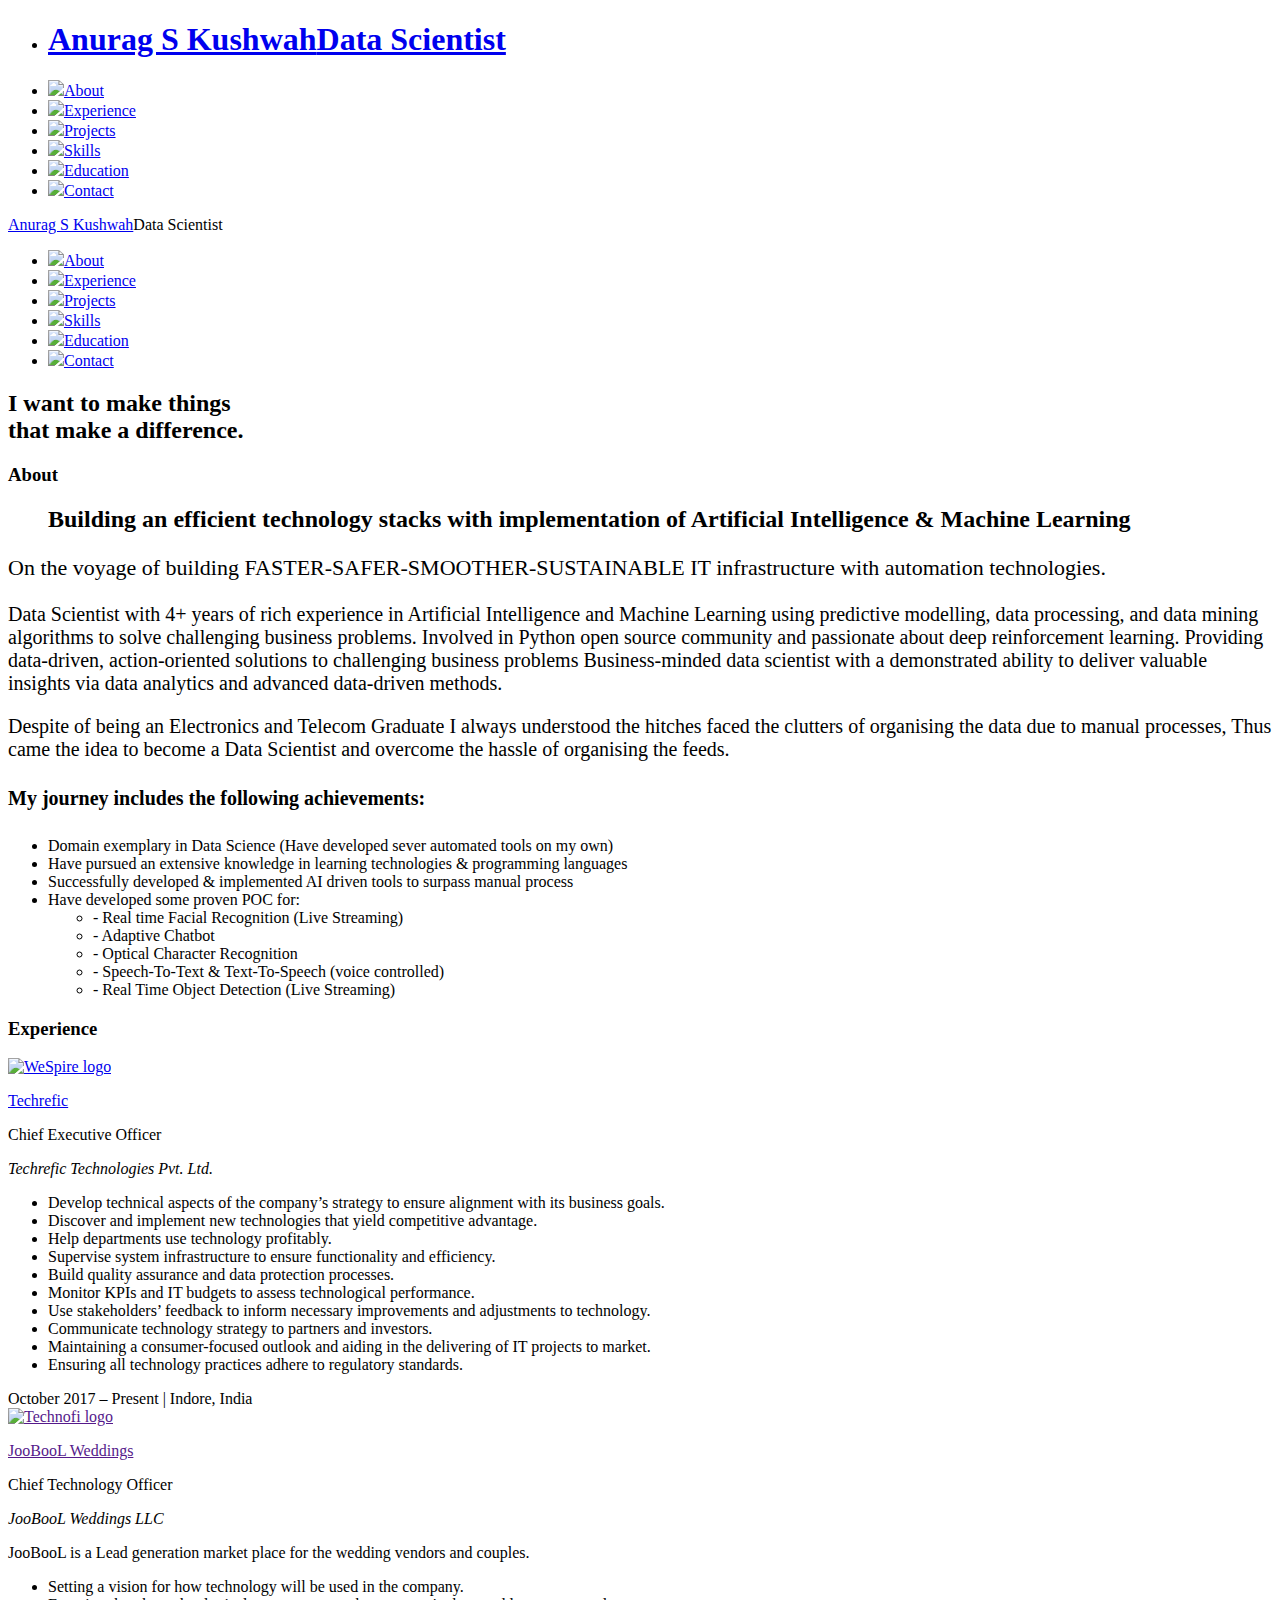
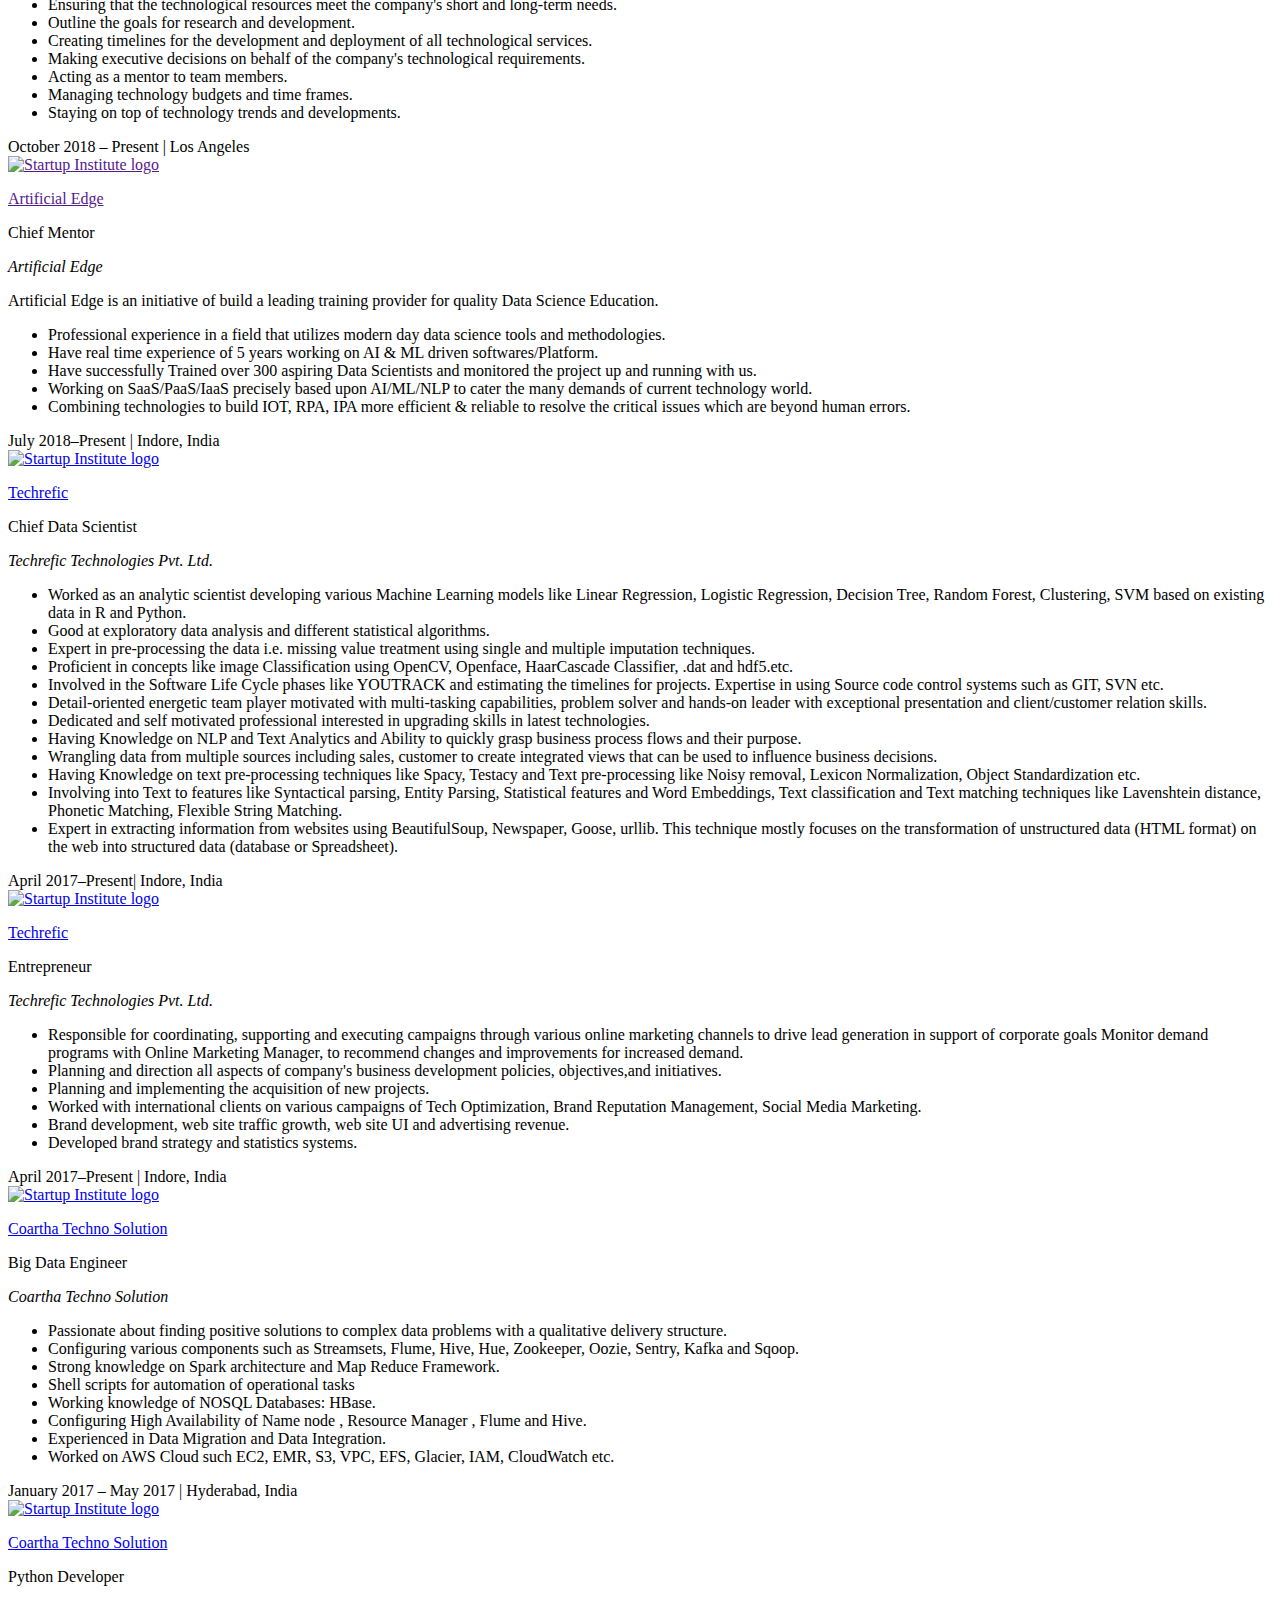
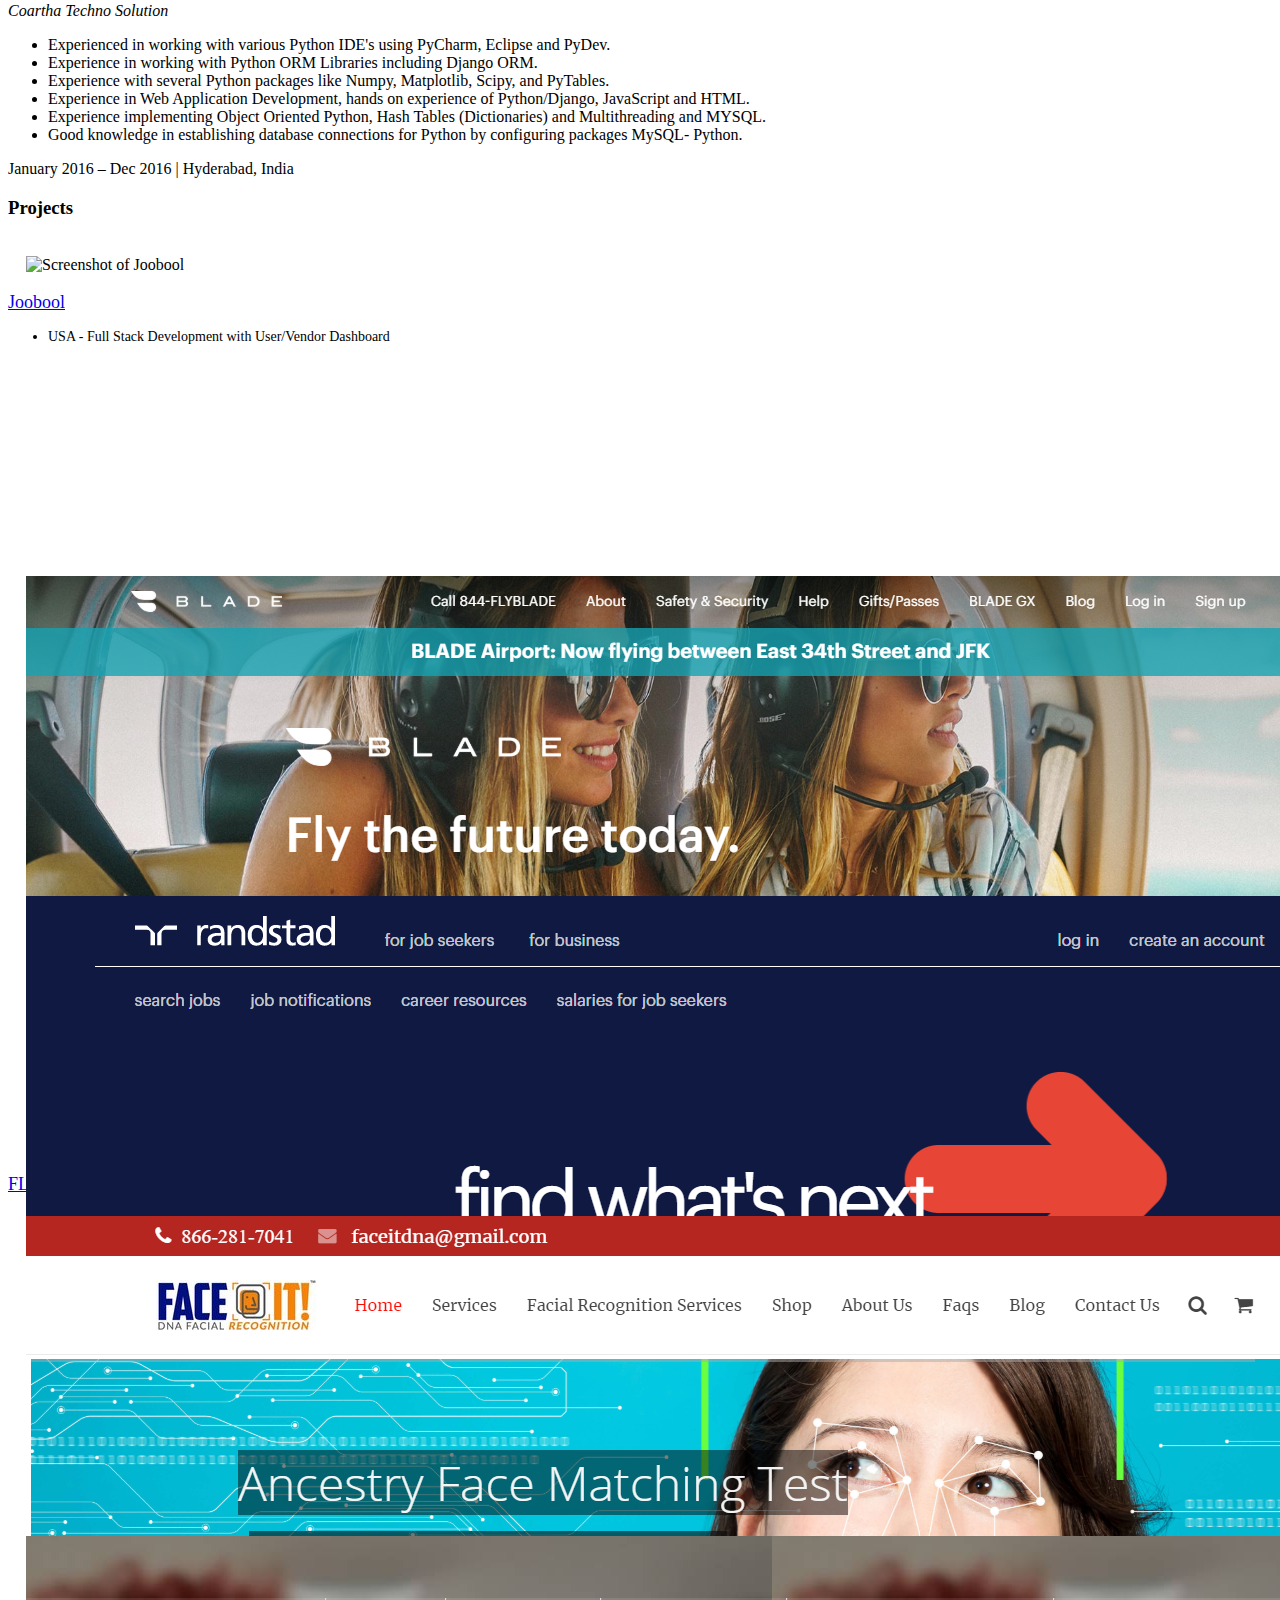
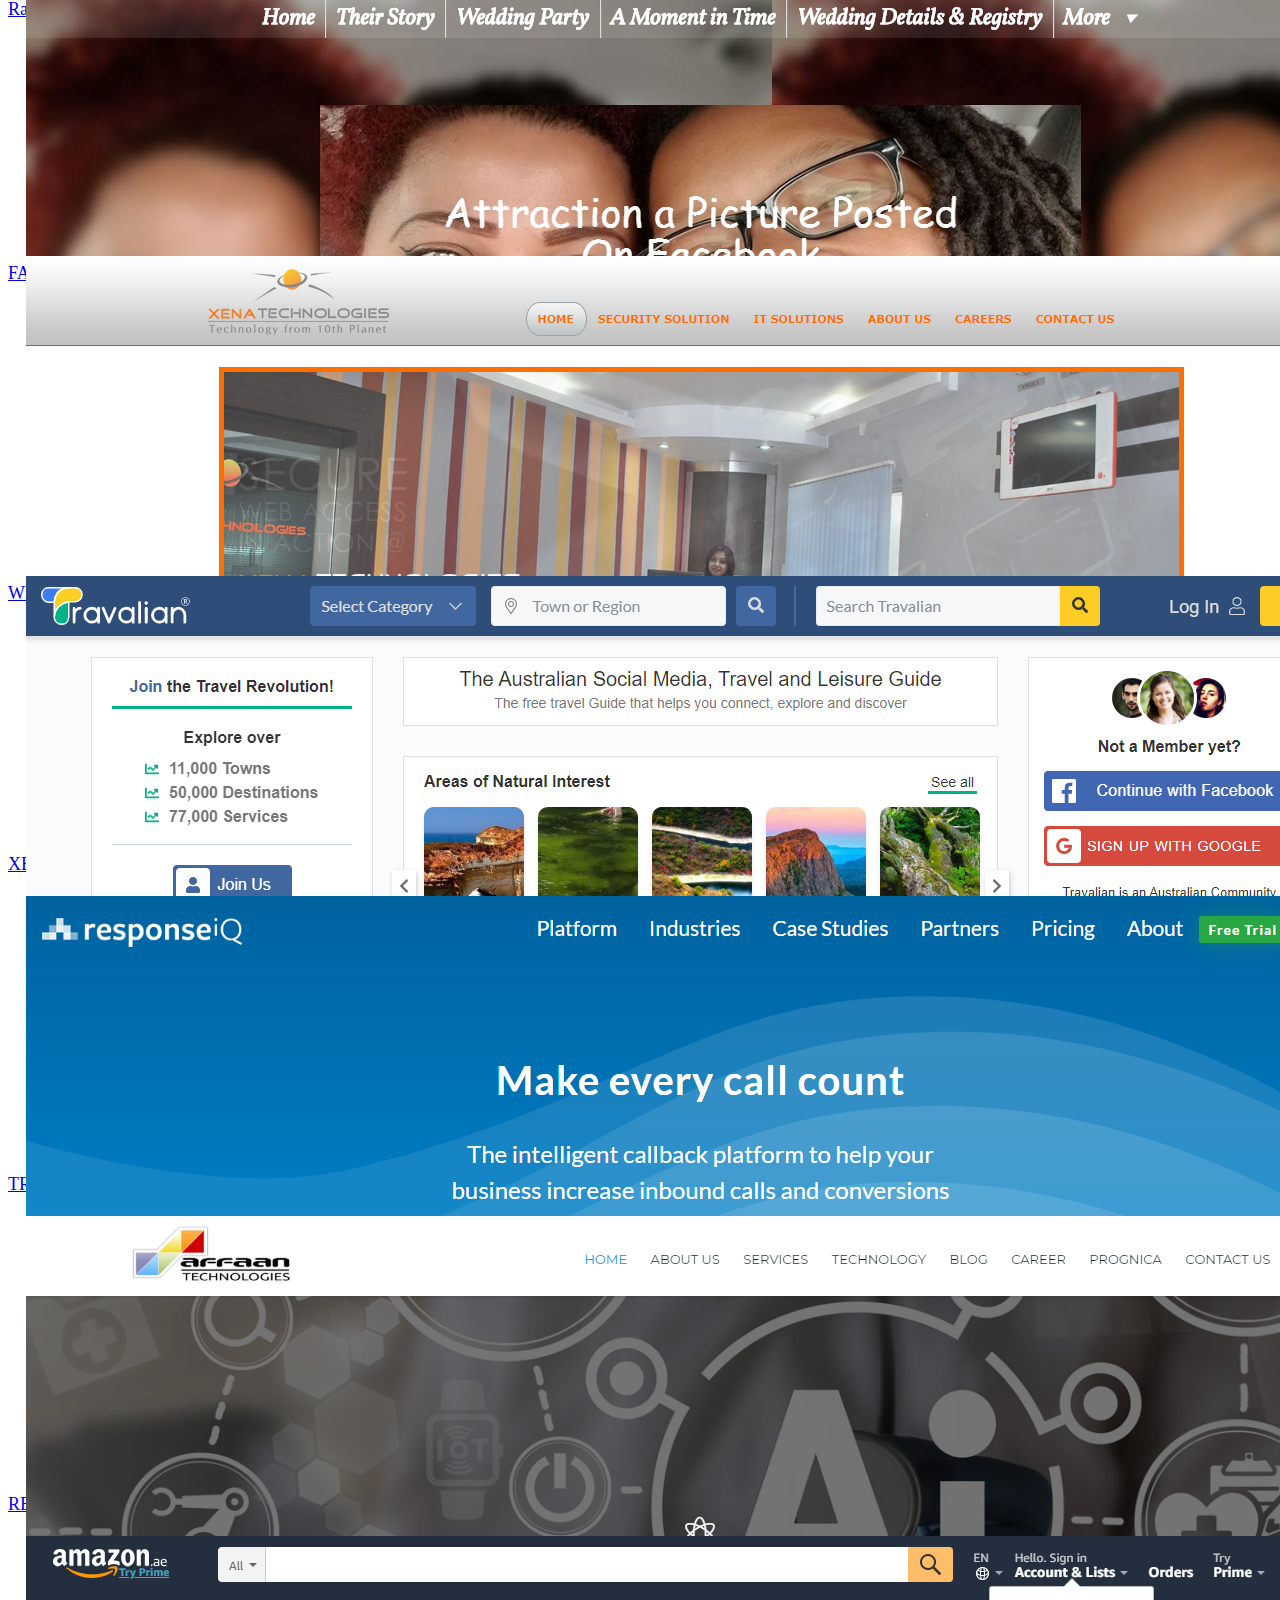
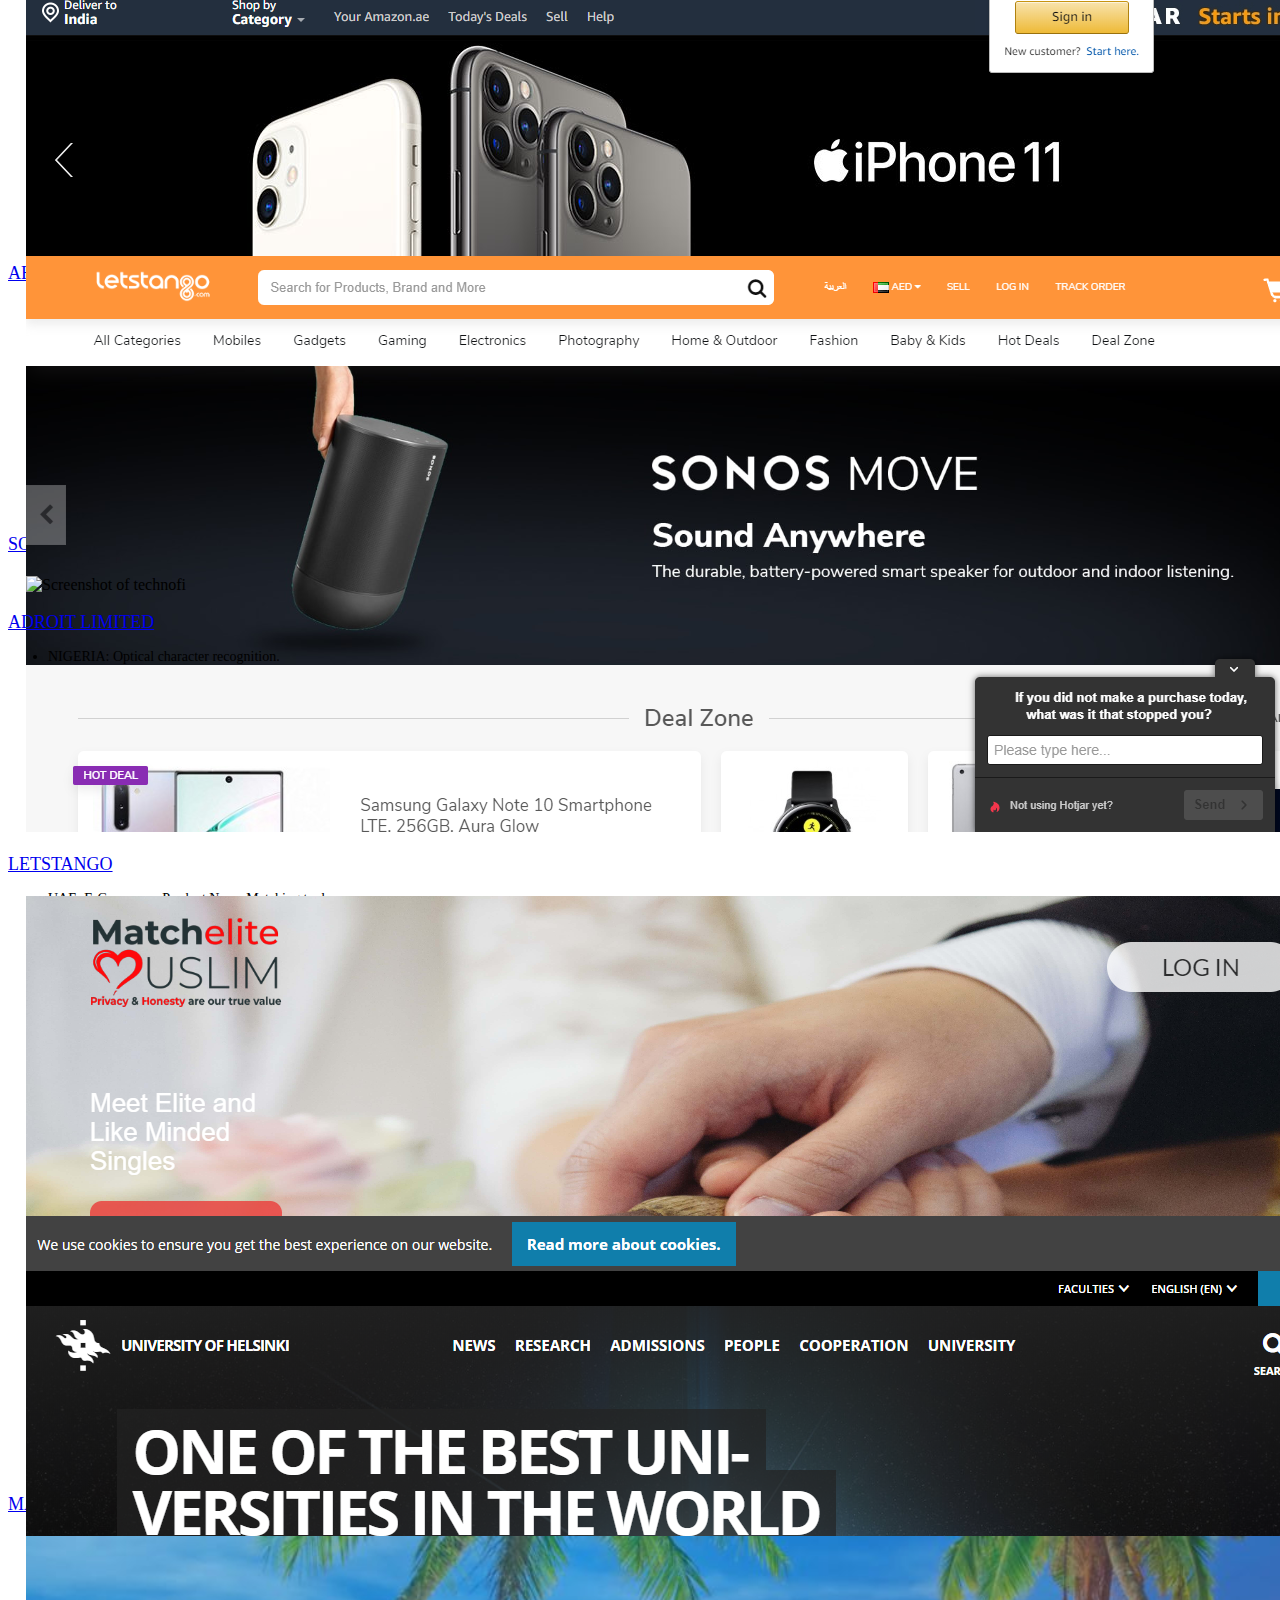
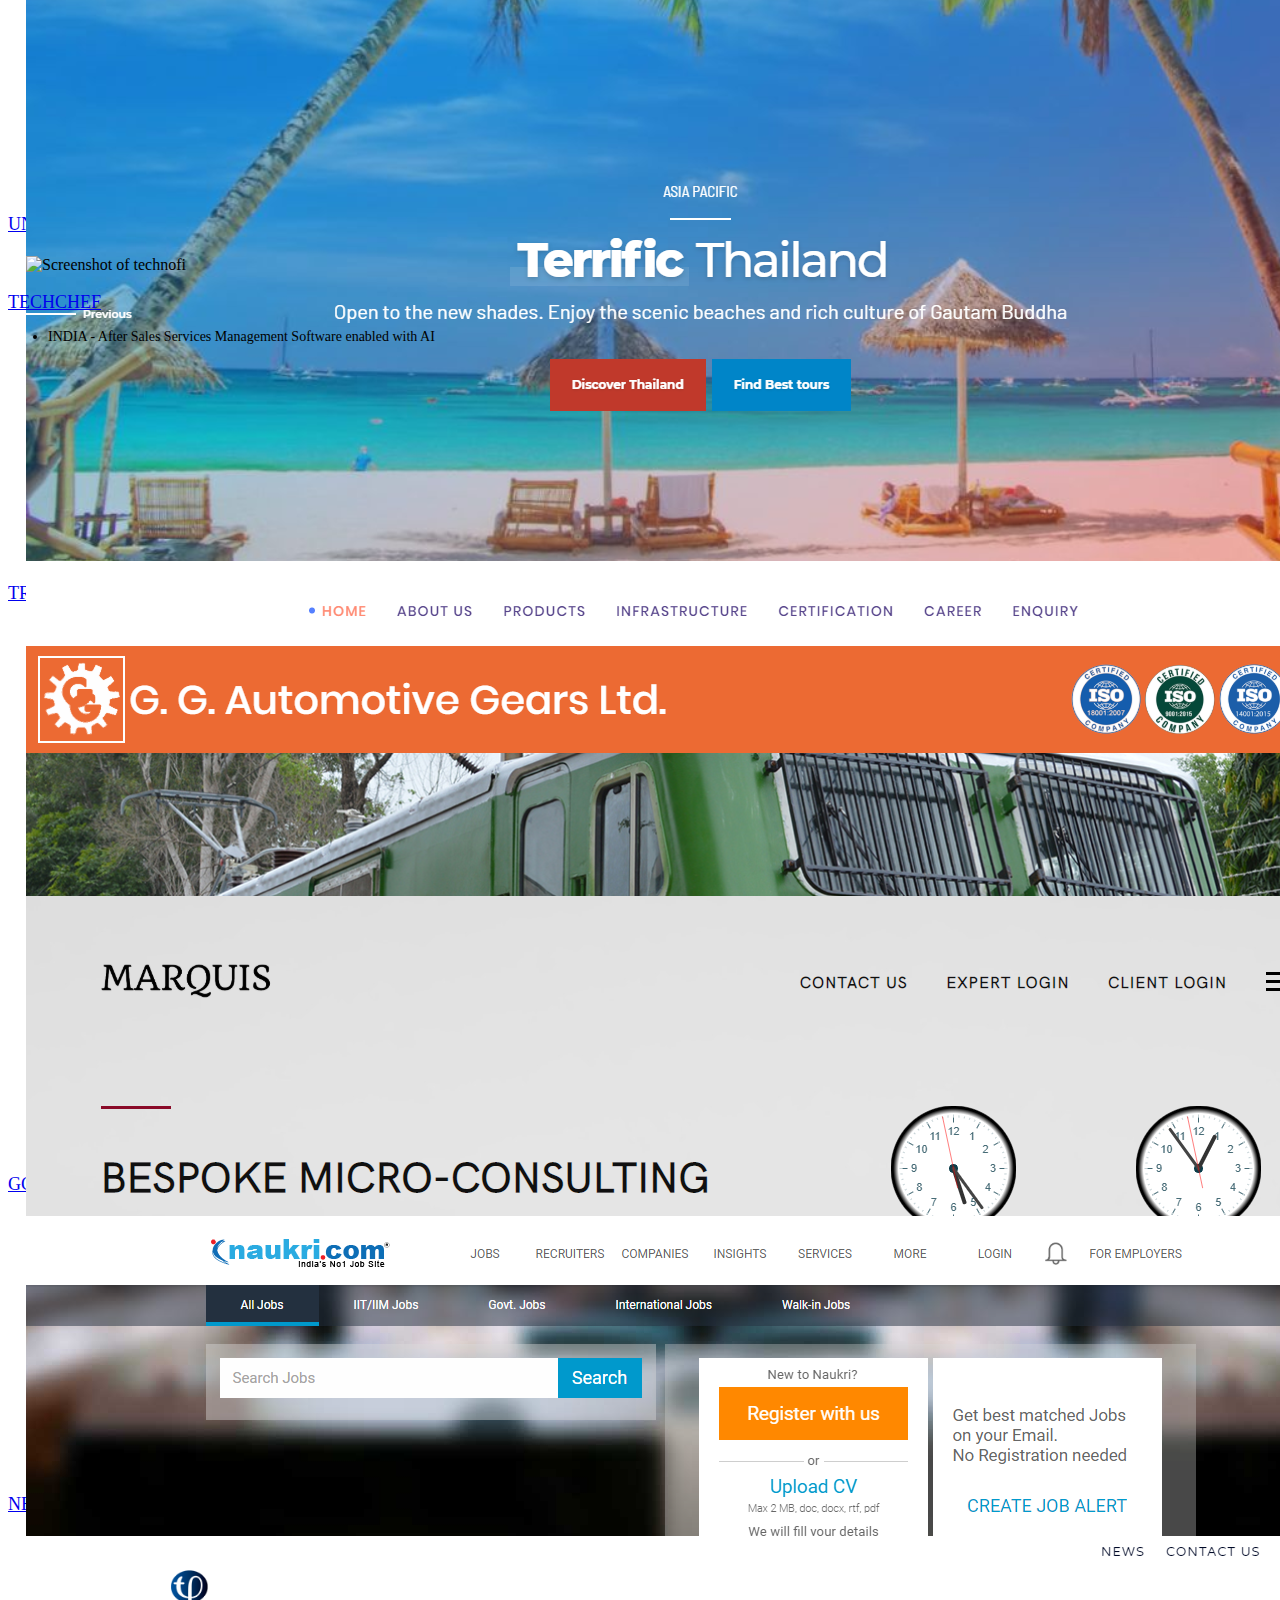
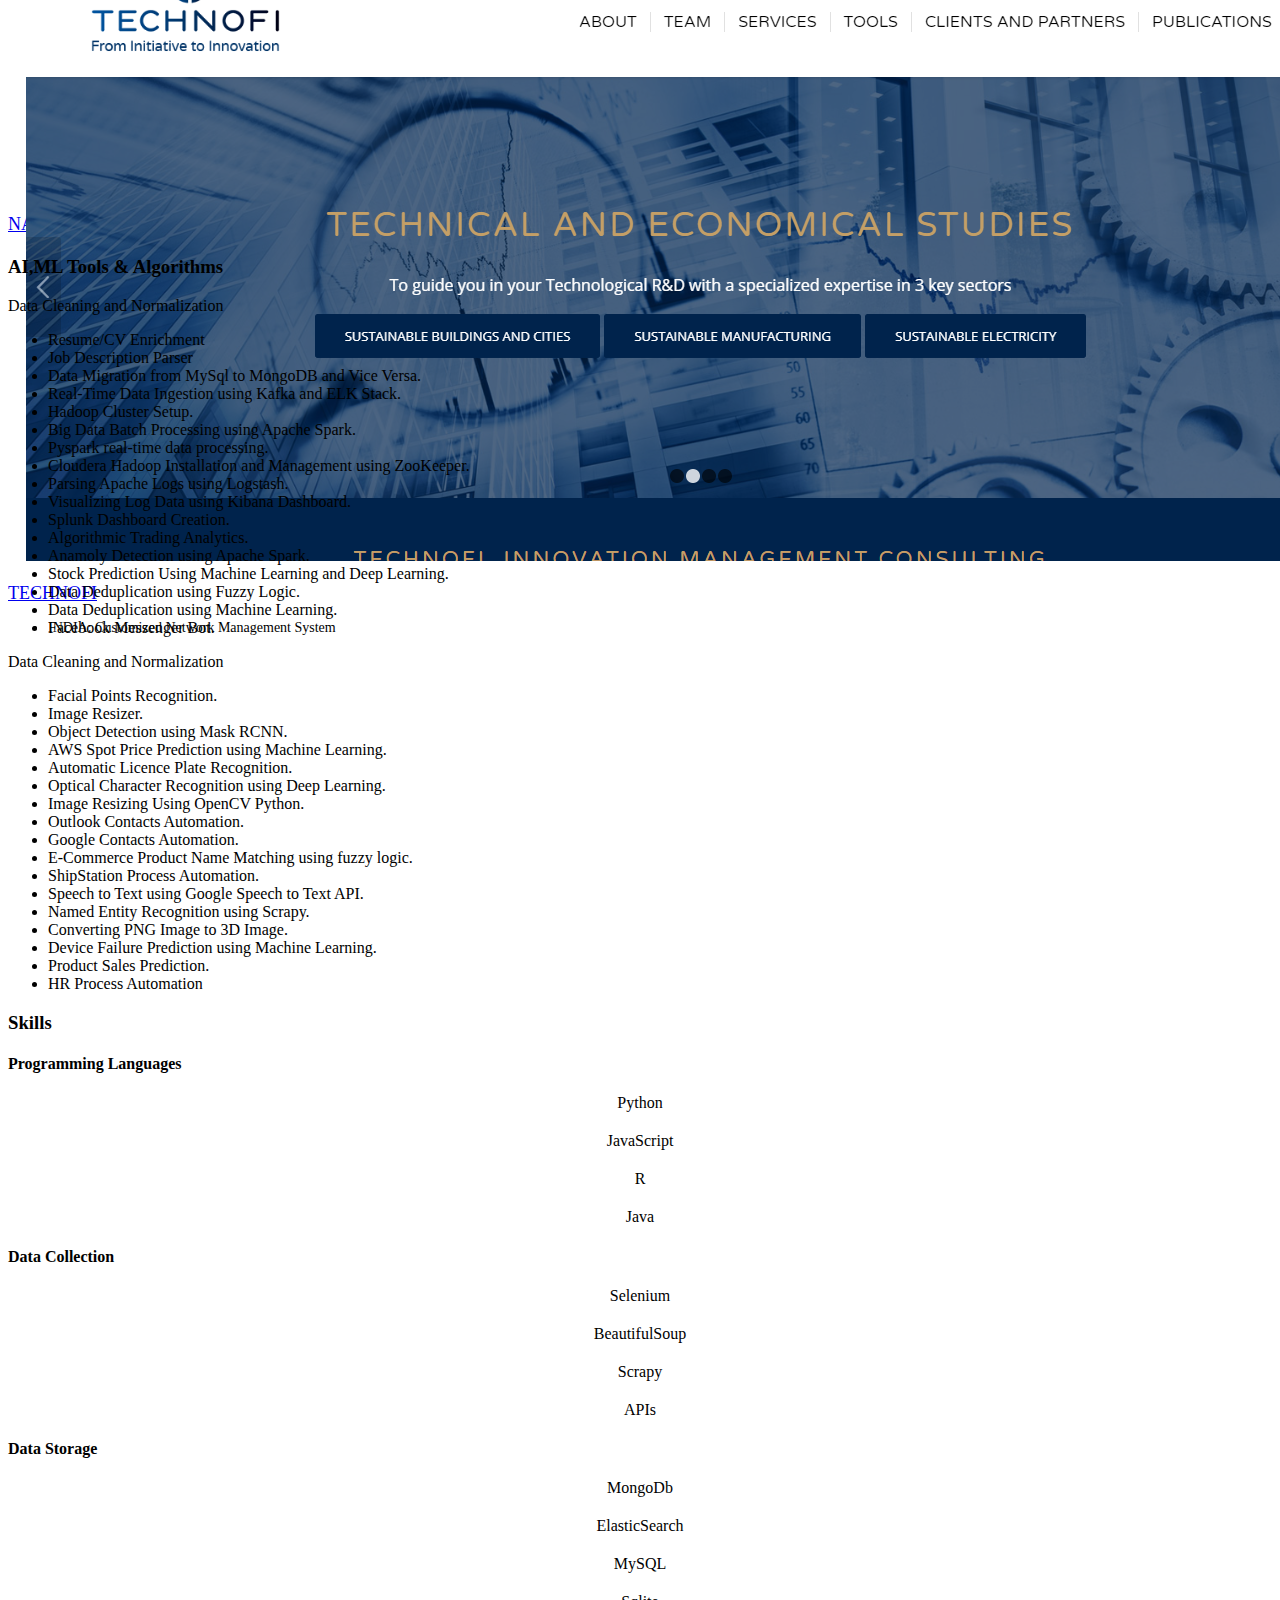
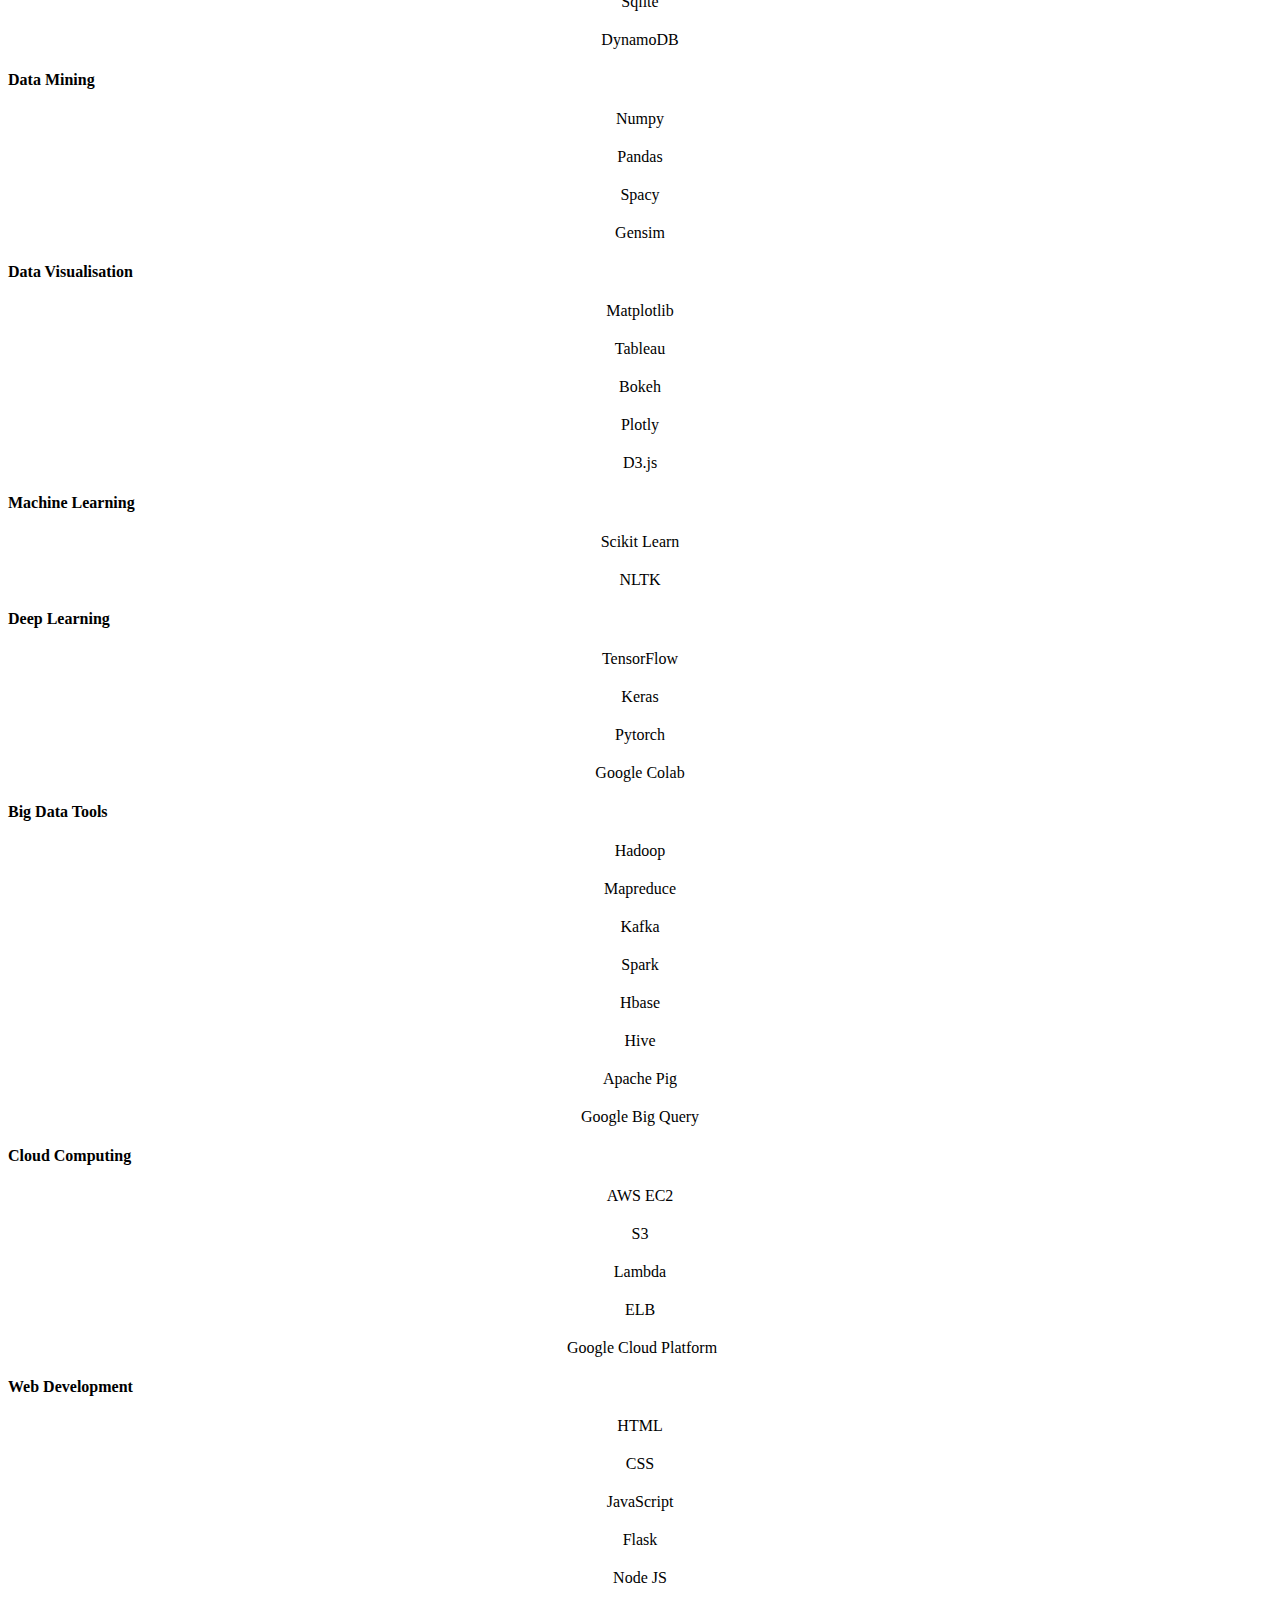
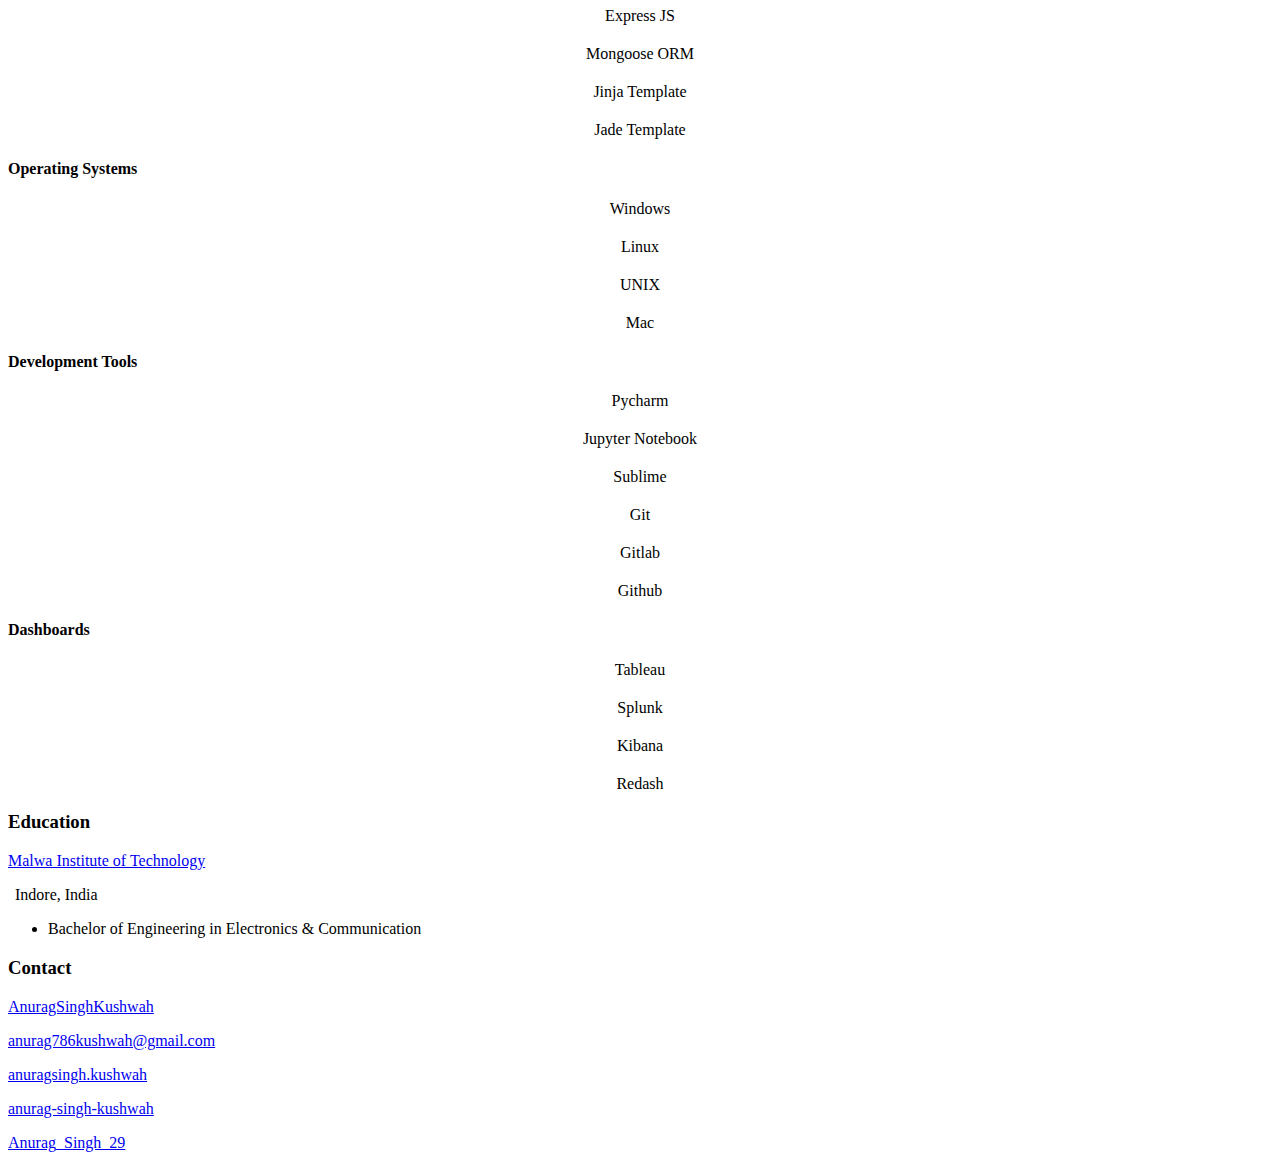
==== index.html @ 6e747461 "project section" ====
<!DOCTYPE html>
<html lang="en">
  
<!-- 1Mirrored from andrewborstein.com/ by HTTrack Website Copier/3.x [XR&CO'2014], Fri, 19 Jul 2019 01:12:57 GMT -->
<!-- Added by HTTrack --><meta http-equiv="content-type" content="text/html;charset=utf-8" /><!-- /Added by HTTrack -->
<head>
    <meta charset="utf-8">
    <meta name="viewport" content="width=device-width initial-scale=1">
    <meta http-equiv="X-UA-Compatible" content="IE=edge">
    <!-- Materialize - Compiled and minified CSS-->
    <link rel="stylesheet" href="static/css/materialize.min.css">
    <!-- Font Awesome Icon - CSS-->
    <link rel="stylesheet" href="static/css/font-awesome.min.css">
    <!-- Custom Styles-->
    <link rel="stylesheet" href="static/css/util.css">
    
    <link rel="stylesheet" href="static/css/main.css">
    <title>Anurag Singh Kushwah | Data Scientist</title>
    <!-- Open Graph-->
    <meta property="og:locale" content="en_US">
    <meta property="og:type" content="website">
    <meta property="og:title" content="Anurag Singh Kushwah | Data Scientist">
    <meta property="og:description" content="I want to make things that make a difference.">
    <meta property="og:url" content="andrewborstein.com">
    <meta property="og:site_name" content="Anurag Singh Kushwah | Data Scientist">
    <meta property="article:publisher" content="andrewborstein.com">
    <meta property="og:image" content="">
    <meta name="twitter:card" content="summary">
    <meta name="twitter:site" content="@andrewarei">
    <meta name="twitter:title" content="Anurag Singh Kushwah | Data Scientist">
    <meta name="twitter:description" content="I want to make things that make a difference.">
    <meta name="twitter:url" content="andrewborstein.com">
    <meta name="author" content="Anurag Singh Kushwah">
    <meta name="description" content="I want to make things that make a difference.">
    <link rel="apple-touch-icon" sizes="57x57" href="static/img/favicon/apple-icon-57x57.png">
    <link rel="apple-touch-icon" sizes="60x60" href="static/img/favicon/apple-icon-60x60.png">
    <link rel="apple-touch-icon" sizes="72x72" href="static/img/favicon/apple-icon-72x72.png">
    <link rel="apple-touch-icon" sizes="76x76" href="static/img/favicon/apple-icon-76x76.png">
    <link rel="apple-touch-icon" sizes="114x114" href="static/img/favicon/apple-icon-114x114.png">
    <link rel="apple-touch-icon" sizes="120x120" href="static/img/favicon/apple-icon-120x120.png">
    <link rel="apple-touch-icon" sizes="144x144" href="static/img/favicon/apple-icon-144x144.png">
    <link rel="apple-touch-icon" sizes="152x152" href="static/img/favicon/apple-icon-152x152.png">
    <link rel="apple-touch-icon" sizes="180x180" href="static/img/favicon/apple-icon-180x180.png">
    <link rel="icon" type="image/png" sizes="192x192" href="static/img/favicon/android-icon-192x192.png">
    <link rel="icon" type="image/png" sizes="32x32" href="static/img/favicon/favicon-32x32.png">
    <link rel="icon" type="image/png" sizes="96x96" href="static/img/favicon/favicon-96x96.png">
    <link rel="icon" type="image/png" sizes="16x16" href="static/img/favicon/favicon-16x16.png">
    <link rel="manifest" href="static/img/favicon/manifest.json">
    <meta name="msapplication-TileColor" content="#ffffff">
    <meta name="msapplication-TileImage" content="static/img/favicon/ms-icon-144x144.png">
    <meta name="theme-color" content="#ffffff">
    <!--if lt IE 9script(src='//html5shim.googlecode.com/svn/trunk/html5.js')
    -->
    <meta name="robots" content="index, follow">
    <script>
      // (function(i,s,o,g,r,a,m){i['GoogleAnalyticsObject']=r;i[r]=i[r]||function(){
      // (i[r].q=i[r].q||[]).push(arguments)},i[r].l=1*new Date();a=s.createElement(o),
      // m=s.getElementsByTagName(o)[0];a.async=1;a.src=g;m.parentNode.insertBefore(a,m)
      // })(window,document,'script','../www.google-analytics.com/analytics.js','ga');
      // ga('create', 'UA-39096633-2', 'auto');
      // ga('send', 'pageview');
    </script>   
    <style type="text/css">
      .card.medium{
        height: 320px;
      }
    </style> 
  </head>
  <body>
    <!-- Navigation Menu-->
    <nav class="hide-on-small-only">
      <ul class="side-nav fixed section table-of-contents">
        <li class="logo"><a id="logo-container" aria-label="Navigate to the beginning of the page" href="#intro" class="brand-logo teal-text">
            <h1>Anurag S Kushwah<span class="brown-text light">Data Scientist</span></h1></a></li>
        <li class="bold"><a aria-label="Navigate to the About section" href="#about" class="waves-effect waves-dark teal-text"><!-- <i class="mdi-social-person small"></i> -->
        <i><img class="Width_30 SVG_img" src="static/img/about.svg"></i><span>About</span></a></li>
        <li class="bold"><a aria-label="Navigate to the Experience section" href="#experience" class="waves-effect waves-dark cyan-text"><!-- <i class="mdi-action-trending-up small"></i> -->
        <i><img class="Width_30 SVG_img" src="static/img/experience.svg"></i><span>Experience</span></a></li>
        <li class="bold"><a aria-label="Navigate to the Projects section" href="#projects" class="waves-effect waves-dark indigo-text"><!-- <i class="mdi-av-web small"></i> -->
        <i><img class="Width_30 SVG_img" src="static/img/projects.svg"></i><span>Projects</span></a></li>
        <li class="bold"><a aria-label="Navigate to the Skills section" href="#skills" class="waves-effect waves-dark purple-text"><!-- <i class="mdi-av-equalizer small"></i> -->
        <i><img class="Width_30 SVG_img" src="static/img/solution.svg"></i><span>Skills</span></a></li>
        <li class="bold"><a aria-label="Navigate to the Awards section" href="#awards" class="waves-effect waves-dark red-text"><!-- <i class="mdi-action-grade small"></i> -->
        <!-- <i><img class="Width_30 SVG_img" src="static/img/awards.svg"></i><span>Awards</span></a></li>
        <li class="bold"><a aria-label="Navigate to the Contact section" href="#media" class="waves-effect waves-dark brown-text"> --><!-- <i class="mdi-action-picture-in-picture small"></i> -->
        <!-- <i><img class="Width_30 SVG_img" src="static/img/mdia.svg"></i><span>Media</span></a></li>
        <li class="bold"><a aria-label="Navigate to the Education section" href="#education" class="waves-effect waves-dark orange-text"> --><!-- <i class="mdi-social-school small"></i> -->
        <i><img class="Width_30 SVG_img" src="static/img/education.svg"></i><span>Education</span></a></li>
        <li class="bold"><a aria-label="Navigate to the Contact section" href="#contact" class="waves-effect waves-dark brown-text"><!-- <i class="mdi-content-mail small"></i> -->
        <i><img class="Width_30 SVG_img" src="static/img/contact.svg"></i><span>Contact</span></a></li>        
        <!-- <li class="bold"><a aria-label="Open Anurag Singh Kushwah's resume in a new tab" href="https://docs.google.com/document/d/1evlvmAcOmPTttl1isyX_UcQbLO5pK8OwB4Rs2Sv4riY" target="_blank" class="waves-effect waves-dark grey-text text-darken-3"><i class="mdi-action-description small"></i><span>Resume</span></a></li> -->
      </ul>
    </nav>
    <nav class="hide-on-large only trigger z-depth-1"><a aria-label="Toggle visibility of the mobile navbar" href="#" data-activates="slide-out" class="button-collapse"><i class="mdi-navigation-menu"></i></a>
      <div class="name-title"><a id="name" aria-label="Navigate to the beginning of the page" href="#main" class="teal-text">Anurag S Kushwah</a><span class="brown-text light">Data Scientist</span></div>
    </nav>
    <nav class="hide-on-large only">
      <ul id="slide-out" class="side-nav">
        <li class="bold"><a aria-label="Navigate to the About section" href="#about" class="waves-effect waves-dark teal-text">
        <i><img class="Width_17" src="static/img/about.svg"></i><span>About</span></a></li>
        <li class="bold"><a aria-label="Navigate to the Experience section" href="#experience" class="waves-effect waves-dark cyan-text"><!-- <i class="mdi-action-trending-up small"></i> -->
        <i><img class="Width_17" src="static/img/experience.svg"></i><span>Experience</span></a></li>
        <li class="bold"><a aria-label="Navigate to the Projects section" href="#projects" class="waves-effect waves-dark indigo-text"><!-- <i class="mdi-av-web small"></i> -->
        <i><img class="Width_17" src="static/img/projects.svg"></i><span>Projects</span></a></li>
        <li class="bold"><a aria-label="Navigate to the Skills section" href="#skills" class="waves-effect waves-dark purple-text"><!-- <i class="mdi-av-equalizer small"></i> -->
        <i><img class="Width_17" src="static/img/solution.svg"></i><span>Skills</span></a></li>
        <li class="bold"><a aria-label="Navigate to the Awards section" href="#awards" class="waves-effect waves-dark red-text"><!-- <i class="mdi-action-grade small"></i> -->
       <!--  <i><img class="Width_17" src="static/img/awards.svg"></i><span>Awards</span></a></li>
        <li class="bold"><a aria-label="Navigate to the Media section" href="#media" class="waves-effect waves-dark red-text"> --><!-- <i class="mdi-action-grade small"></i> -->
        <!-- <i><img class="Width_17" src="static/img/mdia.svg"></i><span>Media</span></a></li>
        <li class="bold"><a aria-label="Navigate to the Education section" href="#education" class="waves-effect waves-dark orange-text"> --><!-- <i class="mdi-social-school small"></i> -->
        <i><img class="Width_17" src="static/img/education.svg"></i><span>Education</span></a></li>
        <li class="bold"><a aria-label="Navigate to the Contact section" href="#contact" class="waves-effect waves-dark brown-text"><!-- <i class="mdi-content-mail small"></i> -->
        <i><img class="Width_17" src="static/img/contact.svg"></i><span>Contact</span></a></li>
      </ul>
    </nav>

    <!-- Main Content-->
   
    <main>
      <section id="intro" class="section scrollspy full-height">
        <div class="overlay"></div>
        <div class="container">
          <h2>I want to <span class="teal">make things</span><br>that <span class="underline">make a difference</span>.</h2>
        </div>
      </section>
      
    <!-------
        ABOUT
        -------->
      <section id="about" class="section scrollspy">
        <h3 class="page-title white-text teal">About</h3>
        <div class="container flow-text">
          <blockquote>
            <h2>Building an efficient technology stacks with implementation of Artificial Intelligence & Machine Learning</h2>
          </blockquote>
          <p class="fs-22">On the voyage of building <span class="Clr_cadedBlu">FASTER-SAFER-SMOOTHER-SUSTAINABLE</span> IT infrastructure with automation technologies.
          </p>
          <p class="fs-20">Data Scientist with 4+ years of rich experience in Artificial Intelligence and Machine Learning using predictive modelling, data processing, and data mining algorithms to solve challenging business problems. Involved in Python open source community and passionate about deep reinforcement learning. Providing data-driven, action-oriented solutions to challenging business problems Business-minded data scientist with a demonstrated ability to deliver valuable insights via data analytics and advanced data-driven methods.</p>
          <p class="fs-20">Despite of being an Electronics and Telecom Graduate I always understood the hitches faced the clutters of organising the data due to manual processes, Thus came the idea to become a Data Scientist and overcome the hassle of organising the feeds.</p>
          <div class="card">
            <div class="card-content">
              <h4 class="brown-text fs-20">My journey includes the following achievements:</h4>
               <ul class="Experience-ul">
                <li>Domain exemplary in Data Science (Have developed sever automated tools on my own)</li>
                <li>Have pursued an extensive knowledge in learning technologies & programming languages</li>
                <li>Successfully developed & implemented AI driven tools to surpass manual process</li>
                <li>Have developed some proven POC for:
                <div class="row ">
                  <div class="col">
                    <div class="p-l-5">
                      <ul class="About_sub_ul">
                        <li>- Real time Facial Recognition (Live Streaming)</li>
                        <li>- Adaptive Chatbot</li>
                        <li>- Optical Character Recognition</li>
                        <li>- Speech-To-Text & Text-To-Speech (voice controlled)</li>
                        <li>- Real Time Object Detection (Live Streaming)</li>
                      </ul>
                    </div>
                  </div>
                </div>
                </li>
              </ul>
            </div>
          </div>
        </div>
      </section>

    <!----------- 
        EXPERIENCES
        ------------->
      <section id="experience" class="section scrollspy">
        <h3 class="page-title white-text teal">Experience</h3>
        <div class="container">
          <!-- Techrefic -->
          <div class="card">
            <div class="card-content">
              <div class="row">
                <div class="col s12 m2"><a href="https://www.techrefic.com/" target="_blank"><img alt="WeSpire logo" src="static/img/techre.png" class="responsive-img center-block"></a></div>
                <div class="col s12 m10">
                  <p><span class="card-title"><a href="https://www.techrefic.com/" target="_blank" class="teal-text hoverline">Techrefic</a></span></p>
                </div>
              </div>
              <div class="role brown-text">Chief Executive Officer</div>
              <p><em class="grey-text">Techrefic Technologies Pvt. Ltd.</em></p>
              <ul class="Experience-ul">
                <li>Develop technical aspects of the company’s strategy to ensure alignment with its business goals.</li>
                <li>Discover and implement new technologies that yield competitive advantage.</li>
                <li>Help departments use technology profitably.</li>
                <li>Supervise system infrastructure to ensure functionality and efficiency.</li>
                <li>Build quality assurance and data protection processes.</li>
                <li>Monitor KPIs and IT budgets to assess technological performance.</li>
                <li>Use stakeholders’ feedback to inform necessary improvements and adjustments to technology.</li>
                <li>Communicate technology strategy to partners and investors.</li>
                <li>Maintaining a consumer-focused outlook and aiding in the delivering of IT projects to market.</li>
                <li>Ensuring all technology practices adhere to regulatory standards.</li>
              </ul>
            </div>
            <div class="card-action"><span> October 2017 – Present  |  Indore, India</span></div>
          </div>

          <!-- JooBooL Weddings -->
          <div class="card">
            <div class="card-content">
              <div class="row">
                <div class="col s12 m2"><a href="" target="_blank"><img alt="Technofi logo" src="static/img/jobol.png" class="responsive-img center-block"></a></div>
                <div class="col s12 m10">
                  <p><span class="card-title"><a href="" target="_blank" class="teal-text hoverline">JooBooL Weddings </a></span></p>
                </div>
              </div>
              <div class="role brown-text">Chief Technology Officer</div>
              <p><em class="grey-text">JooBooL Weddings  LLC</em></p>
              <p>JooBooL is a Lead generation market place for the wedding vendors and couples.</p>
              <ul class="Experience-ul">
                <li>Setting a vision for how technology will be used in the company.</li>
                <li>Ensuring that the technological resources meet the company's short and long-term needs.</li>
                <li>Outline the goals for research and development.</li>
                <li>Creating timelines for the development and deployment of all technological services.</li>
                <li>Making executive decisions on behalf of the company's technological requirements.</li>
                <li>Acting as a mentor to team members.</li>
                <li>Managing technology budgets and time frames.</li>
                <li>Staying on top of technology trends and developments.</li>
              </ul>
            </div>
            <div class="card-action"><span> October 2018 – Present  | Los Angeles</span></div>
          </div>

          <!-- Artificial Edge -->
          <div class="card">
            <div class="card-content">
              <div class="row">
                <div class="col s12 m2"><a href="" target="_blank"><img alt="Startup Institute logo" src="static/img/imfreewifilogo.jpg" class="responsive-img center-block"></a></div>
                <div class="col s12 m10">
                  <p><span class="card-title"><a href="" target="_blank" class="teal-text hoverline">Artificial Edge</a></span></p>
                </div>
              </div>
              <div class="role brown-text">Chief Mentor</div>
              <p><em class="grey-text">Artificial Edge</em></p>
              <p>Artificial Edge is an initiative of build a leading training provider for quality Data Science Education.</p>
              <ul class="Experience-ul">
                <li>Professional experience in a field that utilizes modern day data science tools and methodologies.</li>
                <li>Have real time experience of 5 years working on AI & ML driven softwares/Platform.</li>
                <li>Have successfully Trained over 300 aspiring Data Scientists and monitored the project up and running with us.</li>
                <li>Working on SaaS/PaaS/IaaS precisely based upon AI/ML/NLP to cater the many demands of current technology world.</li>
                <li>Combining technologies to build IOT, RPA, IPA more efficient & reliable to resolve the critical issues which are beyond human errors.</li>
              </ul>
            </div>
            <div class="card-action"><span>July 2018–Present |  Indore, India</span></div>
          </div>

          <!-- Techrefic -->
          <div class="card">
            <div class="card-content">
              <div class="row">
                <div class="col s12 m2"><a href="https://www.techrefic.com/" target="_blank"><img alt="Startup Institute logo" src="static/img/techre.png" class="responsive-img center-block"></a></div>
                <div class="col s12 m10">
                  <p><span class="card-title"><a href="https://www.techrefic.com/" target="_blank" class="teal-text hoverline">Techrefic</a></span></p>
                </div>
              </div>
              <div class="role brown-text">Chief Data Scientist</div>
              <p><em class="grey-text">Techrefic Technologies Pvt. Ltd.</em></p>             
              <ul class="Experience-ul">
               <li>Worked as an analytic scientist developing various Machine Learning models like Linear Regression, Logistic Regression, Decision Tree, Random Forest, Clustering, SVM based on existing data in R and Python.</li>
               <li>Good at exploratory data analysis and different statistical algorithms.</li>
               <li>Expert in pre-processing the data i.e. missing value treatment using single and multiple imputation techniques.</li>
               <li>Proficient in concepts like image Classification using OpenCV, Openface, HaarCascade Classifier, .dat and hdf5.etc.</li>
               <li>Involved in the Software Life Cycle phases like YOUTRACK and estimating the timelines for projects. Expertise in using Source code control systems such as GIT, SVN etc.</li>
               <li>Detail-oriented energetic team player motivated with multi-tasking capabilities, problem solver and hands-on leader with exceptional presentation and client/customer relation skills.</li>
               <li>Dedicated and self motivated professional interested in upgrading skills in latest technologies.</li>
               <li>Having Knowledge on NLP and Text Analytics and Ability to quickly grasp business process flows and their purpose.</li>
               <li>Wrangling data from multiple sources including sales, customer to create integrated views that can be used to influence business decisions.</li>
               <li>Having Knowledge on text pre-processing techniques like Spacy, Testacy and Text pre-processing like Noisy removal, Lexicon Normalization, Object Standardization etc.</li>
               <li>Involving into Text to features like Syntactical parsing, Entity Parsing, Statistical features and Word Embeddings, Text classification and Text matching techniques like Lavenshtein distance, Phonetic Matching, Flexible String Matching.</li>
               <li>Expert in extracting information from websites using BeautifulSoup, Newspaper, Goose, urllib. This technique mostly focuses on the transformation of unstructured data (HTML format) on the web into structured data (database or Spreadsheet).</li>
              </ul>
            </div>
            <div class="card-action"><span>April 2017–Present|  Indore, India</span></div>
          </div>

          <!-- Artificial Edge -->
          <div class="card">
            <div class="card-content">
              <div class="row">
                <div class="col s12 m2"><a href="https://www.techrefic.com/" target="_blank"><img alt="Startup Institute logo" src="static/img/techre.png" class="responsive-img center-block"></a></div>
                <div class="col s12 m10">
                  <p><span class="card-title"><a href="https://www.techrefic.com/" target="_blank" class="teal-text hoverline">Techrefic</a></span></p>
                </div>
              </div>
              <div class="role brown-text">Entrepreneur</div>
              <p><em class="grey-text">Techrefic Technologies Pvt. Ltd.</em></p>              
              <ul class="Experience-ul">
               <li>Responsible for coordinating, supporting and executing campaigns through various online marketing channels to drive lead generation in support of corporate goals Monitor demand programs with Online Marketing Manager, to recommend changes and improvements for increased demand.</li>
               <li>Planning and direction all aspects of company's business development policies, objectives,and initiatives.</li>
               <li>Planning and implementing the acquisition of new projects.</li>
               <li>Worked with international clients on various campaigns of Tech Optimization, Brand Reputation Management, Social Media Marketing.</li>
               <li>Brand development, web site traffic growth, web site UI and advertising revenue.</li>
               <li>Developed brand strategy and statistics systems.</li>
              </ul>
            </div>
            <div class="card-action"><span>April 2017–Present |  Indore, India</span></div>
          </div>

          <!-- Coartha Techno Solution -->
          <div class="card">
            <div class="card-content">
              <div class="row">
                <div class="col s12 m2"><a href="http://www.coartha.com" target="_blank"><img alt="Startup Institute logo" src="static/img/techre.png" class="responsive-img center-block"></a></div>
                <div class="col s12 m10">
                  <p><span class="card-title"><a href="http://www.coartha.com" target="_blank" class="teal-text hoverline">Coartha Techno Solution</a></span></p>
                </div>
              </div>
              <div class="role brown-text">Big Data Engineer</div>
              <p><em class="grey-text">Coartha Techno Solution</em></p>              
              <ul class="Experience-ul">
               <li>Passionate about finding positive solutions to complex data problems with a qualitative delivery structure.</li>
               <li>Configuring various components such as Streamsets, Flume, Hive, Hue, Zookeeper, Oozie, Sentry, Kafka and Sqoop.</li>
               <li>Strong knowledge on Spark architecture and Map Reduce Framework.</li>
               <li>Shell scripts for automation of operational tasks</li>
               <li>Working knowledge of NOSQL Databases: HBase.</li>
               <li>Configuring High Availability of Name node , Resource Manager , Flume and Hive.</li>
               <li>Experienced in Data Migration and Data Integration.</li>
               <li>Worked on AWS Cloud such EC2, EMR, S3,  VPC, EFS, Glacier, IAM, CloudWatch etc.</li>
              </ul>
            </div>
            <div class="card-action"><span>January 2017 – May 2017 |  Hyderabad, India</span></div>
          </div>

          <!-- Coartha Techno Solution -->
          <div class="card">
            <div class="card-content">
              <div class="row">
                <div class="col s12 m2"><a href="http://www.coartha.com" target="_blank"><img alt="Startup Institute logo" src="static/img/techre.png" class="responsive-img center-block"></a></div>
                <div class="col s12 m10">
                  <p><span class="card-title"><a href="http://www.coartha.com" target="_blank" class="teal-text hoverline">Coartha Techno Solution</a></span></p>
                </div>
              </div>
              <div class="role brown-text">Python Developer</div>
              <p><em class="grey-text">Coartha Techno Solution</em></p>              
              <ul class="Experience-ul">
              <li>Experienced in working with various Python IDE's using PyCharm, Eclipse and PyDev.</li>
              <li>Experience in working with Python ORM Libraries including Django ORM.</li>
              <li>Experience with several Python packages like Numpy, Matplotlib, Scipy, and PyTables.</li>
              <li>Experience in Web Application Development, hands on experience of Python/Django, JavaScript and HTML.</li>
              <li>Experience implementing Object Oriented Python, Hash Tables (Dictionaries) and Multithreading and MYSQL.</li>
              <li>Good knowledge in establishing database connections for Python by configuring packages MySQL- Python.</li>
              </ul>
            </div>
            <div class="card-action"><span>January 2016 – Dec 2016 |  Hyderabad, India</span></div>
          </div>

        </div>
      </section>


    <!----------
        PROJECTS 
      ------------>
      <section id="projects" class="section scrollspy">
        <h3 class="page-title white-text teal">Projects</h3>
        <div class="container">
          <div class="row">
            <!-- Joobool-->
            <div class="col s12 m6 l4">
              <div class="card medium">
                <div class="card-image waves-effect waves-block waves-light p-18"><img class="Project_Image activator" alt="Screenshot of Joobool" src="static/img/joobool.png"></div>
                <div class="card-content"><span class="card-title activator teal-text hoverline fs-18"><a href="https://joobool.com/" target="_blank">Joobool</a><i class="mdi-navigation-more-vert right"></i></span>
                  <!-- <p>USA - Full Stack Development with User/Vendor Dashboard</p> -->
                </div>
                <div class="card-reveal "><span class="card-title brown-text"><i class="mdi-navigation-close right"></i></span>
                  <ul class="Dscrptn-hght">
                    <li class="fs-14">USA - Full Stack Development with User/Vendor Dashboard</li>                   
                  </ul>                  
                </div>
              </div>
            </div>
            <!---->
            <div class="col s12 m6 l4">
              <div class="card medium">
                <div class="card-image waves-effect waves-block waves-light p-18"><img class="Project_Image activator" alt="Screenshot of I M Free WIFI" src="static/img/FLYBLADE.png"></div>
                <div class="card-content"><span class="card-title activator teal-text hoverline fs-18"><a href="https://blade.flyblade.com/" target="_blank">FLYBLADE</a><i class="mdi-navigation-more-vert right"></i></span>
                  <!-- <p>Free Wi-Fi Services across the city</p> -->
                </div>
                <div class="card-reveal"><span class="card-title brown-text"><i class="mdi-navigation-close right"></i></span>
                  <ul class="Dscrptn-hght">
                   <li class="fs-14">USA: Cyber security setup, Fully customized ERP setup, Cloud Services</li>                   
                  </ul>
                </div>
              </div>
            </div>
            <!---->
            <div class="col s12 m6 l4">
              <div class="card medium">
                <div class="card-image waves-effect waves-block waves-light p-18"><img class="Project_Image activator" alt="Code Island logo" src="static/img/JobsStuf.png" ></div>
                <div class="card-content"><span class="card-title activator teal-text hoverline fs-18"><a href="https://www.randstadusa.com/" target="_blank">Randstad</a><i class="mdi-navigation-more-vert right"></i></span>
                  <!-- <p>Automated Enquiry & Lead Management System</p> -->
                </div>
                <div class="card-reveal"><span class="card-title brown-text"><i class="mdi-navigation-close right"></i></span>
                  <ul class="Dscrptn-hght">
                    <li class="fs-14">USA: HR process automation.</li>
                  </ul>
                </div>
              </div>
            </div>
            <!-- -->
            <div class="col s12 m6 l4">
              <div class="card medium">
                <div class="card-image waves-effect waves-block waves-light p-18"><img class="Project_Image activator" alt="Screenshot of technofi" src="static/img/FACEITDNA.png"></div>
                <div class="card-content"><span class="card-title activator teal-text hoverline fs-18"><a href=" https://faceitdna.com/" target="_blank">FACEIT DNA</a><i class="mdi-navigation-more-vert right"></i></span>
                  <!-- <p>Network management system.</p> -->
                </div>
                <div class="card-reveal"><span class="card-title brown-text"><i class="mdi-navigation-close right"></i></span>
                  <ul class="Dscrptn-hght">
                   <li class="fs-14">USA: Integration of Facial Point Recognition.</li>           
                  </ul>
                </div>
              </div>
            </div>
            <!--  -->

            <div class="col s12 m6 l4">
              <div class="card medium">
                <div class="card-image waves-effect waves-block waves-light p-18"><img class="Project_Image activator" alt="Screenshot of technofi" src="static/img/WEDDINGWEBSITE.png"></div>
                <div class="card-content"><span class="card-title activator teal-text hoverline fs-18"><a href="http://www.lifeofanartis.com/" target="_blank">WEDDING WEBSITE</a><i class="mdi-navigation-more-vert right"></i></span>
                  <!-- <p>Network management system.</p> -->
                </div>
                <div class="card-reveal"><span class="card-title brown-text"><i class="mdi-navigation-close right"></i></span>
                  <ul class="Dscrptn-hght">
                   <li class="fs-14">USA: Fully Functional website for the wedding couples</li>
                  </ul>
                </div>
              </div>
            </div> 

            <!--  -->

            <div class="col s12 m6 l4">
              <div class="card medium">
                <div class="card-image waves-effect waves-block waves-light p-18"><img class="Project_Image activator" alt="Screenshot of technofi" src="static/img/XENATECHNOLOGIES.png"></div>
                <div class="card-content"><span class="card-title activator teal-text hoverline fs-18"><a href="http://www.xenatech.net/" target="_blank">XENA TECHNOLOGIES</a><i class="mdi-navigation-more-vert right"></i></span>
                  <!-- <p>Network management system.</p> -->
                </div>
                <div class="card-reveal"><span class="card-title brown-text"><i class="mdi-navigation-close right"></i></span>
                  <ul class="Dscrptn-hght">
                   <li class="fs-14">USA: Device Failure Prediction</li>
                  </ul>
                </div>
              </div>
            </div> 

            <!--  -->

            <div class="col s12 m6 l4">
              <div class="card medium">
                <div class="card-image waves-effect waves-block waves-light p-18"><img class="Project_Image activator" alt="Screenshot of technofi" src="static/img/TRAVALIAN.png"></div>
                <div class="card-content"><span class="card-title activator teal-text hoverline fs-18"><a href="https://travalian.com/ " target="_blank">TRAVALIAN</a><i class="mdi-navigation-more-vert right"></i></span>
                  <!-- <p>Network management system.</p> -->
                </div>
                <div class="card-reveal"><span class="card-title brown-text"><i class="mdi-navigation-close right"></i></span>
                  <ul class="Dscrptn-hght">
                   <li class="fs-14">UK - Data Collection, Server Setup, AI Algorithms</li>
                  </ul>
                </div>
              </div>
            </div> 

            <!--  -->

            <div class="col s12 m6 l4">
              <div class="card medium">
                <div class="card-image waves-effect waves-block waves-light p-18"><img class="Project_Image activator" alt="Screenshot of technofi" src="static/img/RESPONSEIQ.png"></div>
                <div class="card-content"><span class="card-title activator teal-text hoverline fs-18"><a href="https://responseiq.com/" target="_blank">RESPONSEIQ</a><i class="mdi-navigation-more-vert right"></i></span>
                  <!-- <p>Network management system.</p> -->
                </div>
                <div class="card-reveal"><span class="card-title brown-text"><i class="mdi-navigation-close right"></i></span>
                  <ul class="Dscrptn-hght">
                   <li class="fs-14">Developed Linear Regression model for the prediction of Loan repayment probability rate</li>
                   
                  </ul>
                </div>
              </div>
            </div> 
            <!--  -->

            <div class="col s12 m6 l4">
              <div class="card medium">
                <div class="card-image waves-effect waves-block waves-light p-18"><img class="Project_Image activator" alt="Screenshot of technofi" src="static/img/AFFANTECHNOLOGIES.png"></div>
                <div class="card-content"><span class="card-title activator teal-text hoverline fs-18"><a href="www.affaan.com/" target="_blank">AFFAN TECHNOLOGIES</a><i class="mdi-navigation-more-vert right"></i></span>
                  <!-- <p>Network management system.</p> -->
                </div>
                <div class="card-reveal"><span class="card-title brown-text"><i class="mdi-navigation-close right"></i></span>
                  <ul class="Dscrptn-hght">
                   <li class="fs-14">UAE: Product sales prediction, ROI</li>               
                  </ul>
                </div>
              </div>
            </div> 
            <!--  -->

            <div class="col s12 m6 l4">
              <div class="card medium">
                <div class="card-image waves-effect waves-block waves-light p-18"><img class="Project_Image activator" alt="Screenshot of technofi" src="static/img/SOUQ.png"></div>
                <div class="card-content"><span class="card-title activator teal-text hoverline fs-18"><a href=" https://uae.souq.com/ae-en/" target="_blank">SOUQ</a><i class="mdi-navigation-more-vert right"></i></span>
                  <!-- <p>Network management system.</p> -->
                </div>
                <div class="card-reveal"><span class="card-title brown-text"><i class="mdi-navigation-close right"></i></span>
                  <ul class="Dscrptn-hght">
                   <li class="fs-14">UAE: Anamoly detection</li>                   
                  </ul>
                </div>
              </div>
            </div> 
            <!--  -->

            <div class="col s12 m6 l4">
              <div class="card medium">
                <div class="card-image waves-effect waves-block waves-light p-18"><img class="Project_Image activator" alt="Screenshot of technofi" src="static/img/LETSTANGO.png"></div>
                <div class="card-content"><span class="card-title activator teal-text hoverline fs-18"><a href="https://www.letstango.com/" target="_blank">LETSTANGO</a><i class="mdi-navigation-more-vert right"></i></span>
                  <!-- <p>Network management system.</p> -->
                </div>
                <div class="card-reveal"><span class="card-title brown-text"><i class="mdi-navigation-close right"></i></span>
                  <ul class="Dscrptn-hght">
                   <li class="fs-14">UAE: E-Commerce Product Name Matching tool.</li>
                  </ul>
                </div>
              </div>
            </div> 
            <!--  -->

            <div class="col s12 m6 l4">
              <div class="card medium">
                <div class="card-image waves-effect waves-block waves-light p-18"><img class="Project_Image activator" alt="Screenshot of technofi" src="static/img/ADROITLIMITED.png"></div>
                <div class="card-content"><span class="card-title activator teal-text hoverline fs-18"><a href=" www.adroitinvestment.com/" target="_blank">ADROIT LIMITED</a><i class="mdi-navigation-more-vert right"></i></span>
                  <!-- <p>Network management system.</p> -->
                </div>
                <div class="card-reveal"><span class="card-title brown-text"><i class="mdi-navigation-close right"></i></span>
                  <ul class="Dscrptn-hght">
                   <li class="fs-14">NIGERIA: Optical character recognition.</li>
                  </ul>
                </div>
              </div>
            </div> 

            <!--  -->

            <div class="col s12 m6 l4">
              <div class="card medium">
                <div class="card-image waves-effect waves-block waves-light p-18"><img class="Project_Image activator" alt="Screenshot of technofi" src="static/img/MATCHMUSLIM.png"></div>
                <div class="card-content"><span class="card-title activator teal-text hoverline fs-18"><a href="https://www.matchelitemuslim.com/" target="_blank">MATCH ELITE MUSLIM</a><i class="mdi-navigation-more-vert right"></i></span>
                  <!-- <p>Network management system.</p> -->
                </div>
                <div class="card-reveal"><span class="card-title brown-text"><i class="mdi-navigation-close right"></i></span>
                  <ul class="Dscrptn-hght">
                   <li class="fs-14">CANADA - Full Stack Development with User/Vendor Dashboard, Applications</li>
                  </ul>
                </div>
              </div>
            </div> 

            <!--  -->

            <div class="col s12 m6 l4">
              <div class="card medium">
                <div class="card-image waves-effect waves-block waves-light p-18"><img class="Project_Image activator" alt="Screenshot of technofi" src="static/img/UNIVERSITYHELSINKI.png"></div>
                <div class="card-content"><span class="card-title activator teal-text hoverline fs-18"><a href=" https://www.helsinki.fi/en" target="_blank">UNIVERSITY OF HELSINKI</a><i class="mdi-navigation-more-vert right"></i></span>
                  <!-- <p>Network management system.</p> -->
                </div>
                <div class="card-reveal"><span class="card-title brown-text"><i class="mdi-navigation-close right"></i></span>
                  <ul class="Dscrptn-hght">
                   <li class="fs-14">FINLAND: Hadoop Cluster Setup</li>
                  </ul>
                </div>
              </div>
            </div> 

            <!--  -->

            <div class="col s12 m6 l4">
              <div class="card medium">
                <div class="card-image waves-effect waves-block waves-light p-18"><img class="Project_Image activator" alt="Screenshot of technofi" src="static/img/TRAVANGO.png"></div>
                <div class="card-content"><span class="card-title activator teal-text hoverline fs-18"><a href="https://travangotravel.com/" target="_blank">TRAVANGO TRAVEL</a><i class="mdi-navigation-more-vert right"></i></span>
                  <!-- <p>Network management system.</p> -->
                </div>
                <div class="card-reveal"><span class="card-title brown-text"><i class="mdi-navigation-close right"></i></span>
                  <ul class="Dscrptn-hght">
                   <li class="fs-14">INDIA-Website development and SEO</li>
                  </ul>
                </div>
              </div>
            </div> 

            <!--  -->

            <div class="col s12 m6 l4">
              <div class="card medium">
                <div class="card-image waves-effect waves-block waves-light p-18"><img class="Project_Image activator" alt="Screenshot of technofi" src="static/img/TECHCHEF.png"></div>
                <div class="card-content"><span class="card-title activator teal-text hoverline fs-18"><a href=" https://techchef.techrefic.com/" target="_blank">TECHCHEF</a><i class="mdi-navigation-more-vert right"></i></span>
                  <!-- <p>Network management system.</p> -->
                </div>
                <div class="card-reveal"><span class="card-title brown-text"><i class="mdi-navigation-close right"></i></span>
                  <ul class="Dscrptn-hght">
                   <li class="fs-14">INDIA - After Sales Services Management Software enabled with AI</li>
                  </ul>
                </div>
              </div>
            </div> 

            <!--  -->

             <div class="col s12 m6 l4">
              <div class="card medium">
                <div class="card-image waves-effect waves-block waves-light p-18"><img class="Project_Image activator" alt="Screenshot of technofi" src="static/img/AUTOMOTIVEGEARS.png"></div>
                <div class="card-content"><span class="card-title activator teal-text hoverline fs-18"><a href=" https://www.ggautomotive.com/" target="_blank">GG AUTOMOTIVE GEARS LTD</a><i class="mdi-navigation-more-vert right"></i></span>
                  <!-- <p>Network management system.</p> -->
                </div>
                <div class="card-reveal"><span class="card-title brown-text"><i class="mdi-navigation-close right"></i></span>
                  <ul class="Dscrptn-hght">
                   <li class="fs-14"> INDIA - Engineering Deptt. Robotic Process Automation, Website, AI Tools for Stock Prediction.</li>
                  </ul>                 
                </div>
              </div>
            </div>

            <!--  -->

             <div class="col s12 m6 l4">
              <div class="card medium">
                <div class="card-image waves-effect waves-block waves-light p-18"><img class="Project_Image activator" alt="Screenshot of technofi" src="static/img/NEXTYN.png"></div>
                <div class="card-content"><span class="card-title activator teal-text hoverline fs-18"><a href="https://nextyn.com/" target="_blank">NEXTYN</a><i class="mdi-navigation-more-vert right"></i></span>
                  <!-- <p>Network management system.</p> -->
                </div>
                <div class="card-reveal"><span class="card-title brown-text"><i class="mdi-navigation-close right"></i></span>
                  <ul class="Dscrptn-hght">
                   <li class="fs-14">INDIA: Fully Functional Website for Experts over the globe CONSULTANCY COMMUNITY</li>
                  </ul>
                </div>
              </div>
            </div>

            <!--  -->

             <div class="col s12 m6 l4">
              <div class="card medium">
                <div class="card-image waves-effect waves-block waves-light p-18"><img class="Project_Image activator" alt="Screenshot of technofi" src="static/img/NAUKARI.png"></div>
                <div class="card-content"><span class="card-title activator teal-text hoverline fs-18"><a href="https://www.naukri.com/" target="_blank">NAUKARI</a><i class="mdi-navigation-more-vert right"></i></span>
                  <!-- <p>Network management system.</p> -->
                </div>
                <div class="card-reveal"><span class="card-title brown-text"><i class="mdi-navigation-close right"></i></span>
                  <ul class="Dscrptn-hght">
                   <li class="fs-14"> INDIA: Real Time Data Ingestion using Kafka and ELK Stack</li>
                  </ul>
                </div>
              </div>
            </div>
            <!--  -->
            <div class="col s12 m6 l4">
              <div class="card medium">
                <div class="card-image waves-effect waves-block waves-light p-18"><img class="Project_Image activator" alt="Screenshot of technofi" src="static/img/TECHNOFI.png"></div>
                <div class="card-content"><span class="card-title activator teal-text hoverline fs-18"><a href="http://technofi.eu/en/home/" target="_blank">TECHNOFI</a><i class="mdi-navigation-more-vert right"></i></span>
                  <!-- <p>Network management system.</p> -->
                </div>
                <div class="card-reveal"><span class="card-title brown-text"><i class="mdi-navigation-close right"></i></span>
                  <ul class="Dscrptn-hght">
                   <li class="fs-14">INDIA: Customized Network Management System</li>
                  </ul>
                </div>
              </div>
            </div>
            <!--  -->

             
          </div>
        </div>
      </section>


    <!----------- 
        Tools
        ------------->
      <section id="experience" class="section scrollspy">
        <h3 class="page-title white-text teal">AI,ML Tools & Algorithms</h3>
        <div class="container">
          <!-- Techrefic -->
          <div class="row">
            <div class="col s12 m6">
              <div class="card">
                <div class="card-content">
                  <div class="row">
                    <!-- <div class="col s12 m2"><a href="https://www.techrefic.com/" target="_blank"><img alt="WeSpire logo" src="static/img/techre.png" class="responsive-img center-block"></a></div> -->
                    <div class="col s12 m10">
                      <p><span class="card-title"><a  class="teal-text hoverline">Data Cleaning and Normalization</a></span></p>
                    </div>
                  </div>
                  <!-- <p><em class="grey-text"></em></p> -->
                  <ul class="Experience-ul">
                    <li> Resume/CV Enrichment</li>
                    <li>Job Description Parser</li>
                    <li>Data Migration from MySql to MongoDB and Vice Versa.</li>
                    <li>Real-Time Data Ingestion using Kafka and ELK Stack.</li>
                    <li>Hadoop Cluster Setup.</li>
                    <li>Big Data Batch Processing using Apache Spark.</li>
                    <li>Pyspark real-time data processing.</li>
                    <li>Cloudera Hadoop Installation and Management using ZooKeeper.</li>
                    <li>Parsing Apache Logs using Logstash.</li>
                    <li>Visualizing Log Data using Kibana Dashboard.</li>
                    <li>Splunk Dashboard Creation.</li>
                    <li>Algorithmic Trading Analytics.</li>
                    <li>Anamoly Detection using Apache Spark.</li>
                    <li>Stock Prediction Using Machine Learning and Deep Learning.</li>
                    <li>Data Deduplication using Fuzzy Logic.</li>
                    <li>Data Deduplication using Machine Learning.</li>
                    <li>Facebook Messenger Bot.</li>                    
                  </ul>
                </div>
              </div>
            </div>
            <div class="col s12 m6">
              <div class="card">
                <div class="card-content">
                  <div class="row">
                    <!-- <div class="col s12 m2"><a href="https://www.techrefic.com/" target="_blank"><img alt="WeSpire logo" src="static/img/techre.png" class="responsive-img center-block"></a></div> -->
                    <div class="col s12 m10">
                      <p><span class="card-title"><a  class="teal-text hoverline">Data Cleaning and Normalization</a></span></p>
                    </div>
                  </div>
                  <!-- <p><em class="grey-text"></em></p> -->
                  <ul class="Experience-ul">
                    <li>Facial Points Recognition.</li>
                    <li>Image Resizer.</li>
                    <li>Object Detection using Mask RCNN.</li>
                    <li>AWS Spot Price Prediction using Machine Learning.</li>
                    <li>Automatic Licence Plate Recognition.</li>
                    <li>Optical Character Recognition using Deep Learning.</li>
                    <li>Image Resizing Using OpenCV Python.</li>
                    <li>Outlook Contacts Automation.</li>
                    <li>Google Contacts Automation.</li>
                    <li>E-Commerce Product Name Matching using fuzzy logic.</li>
                    <li>ShipStation Process Automation.</li>
                    <li>Speech to Text using Google Speech to Text API.</li>
                    <li>Named Entity Recognition using Scrapy.</li>
                    <li>Converting PNG Image to 3D Image.</li>
                    <li>Device Failure Prediction using Machine Learning.</li>
                    <li>Product Sales Prediction.</li>
                    <li>HR Process Automation</li>
                  </ul>
                </div>
              </div>
            </div>
          </div>
        </div>
      </section>

    <!----------
        SKILLS 
      ------------> 
      <section id="skills" class="section scrollspy">
        <h3 class="page-title white-text teal">Skills</h3>
        <div class="container">
          <!--  -->
          <div class="card">
            <div class="card-content">
              <h4 class="brown-text light">Programming Languages</h4>
              <div class="row text-center">
                <div class="col s4 m2 m-t-20"><img alt="" src="static/img/python-logo.png" class="responsive-img">Python</div>
                <div class="col s4 m2 m-t-20"><img alt="" src="static/img/javascript.png" class="responsive-img">JavaScript</div>
                <div class="col s4 m2 m-t-20"><img alt="" src="static/img/R.jpeg" class="responsive-img">R</div>
                <div class="col s4 m2 m-t-20"><img alt="" src="static/img/java.png" class="responsive-img">Java</div>
              </div>
            </div>
          </div>
          <!--  -->
          <div class="card">
            <div class="card-content">
              <h4 class="brown-text light">Data Collection</h4>
              <div class="row text-center">
                <div class="col s4 m2 m-t-20"><img alt="" src="static/img/selenium.jpg" class="responsive-img">Selenium</div>
                <div class="col s4 m2 m-t-20"><img alt="" src="static/img/BeautifulSoup.jpeg" class="responsive-img">BeautifulSoup</div>
                <div class="col s4 m2 m-t-20"><img alt="" src="static/img/scrapy.png" class="responsive-img">Scrapy</div>
                <div class="col s4 m2 m-t-20"><img alt="" src="static/img/API.png" class="responsive-img">APIs</div>
              </div>
            </div>
          </div>
          <!--  -->
          <div class="card">
            <div class="card-content">
              <h4 class="brown-text light">Data Storage</h4>
              <div class="row text-center">
                <div class="col s4 m2 m-t-20"><img alt="" src="static/img/mongodb.png" class="responsive-img">MongoDb</div>
                <div class="col s4 m2 m-t-20"><img alt="" src="static/img/elasticsearch.png" class="responsive-img">ElasticSearch</div>
                <div class="col s4 m2 m-t-20"><img alt="" src="static/img/mysql.png" class="responsive-img">MySQL</div>
                <div class="col s4 m2 m-t-20"><img alt="" src="static/img/sqlite.png" class="responsive-img">Sqlite</div>
                <div class="col s4 m2 m-t-20"><img alt="" src="static/img/dyDB.jpg" class="responsive-img">DynamoDB</div>
              </div>
            </div>
          </div>
          <!--  -->
          <div class="card">
            <div class="card-content">
              <h4 class="brown-text light">Data Mining </h4>
              <div class="row text-center">
                <div class="col s4 m2 m-t-20"><img alt="" src="static/img/numpy-logo.png" class="responsive-img">Numpy</div>
                <div class="col s4 m2 m-t-20"><img alt="" src="static/img/pandas.png" class="responsive-img">Pandas</div>
                <div class="col s4 m2 m-t-20"><img alt="" src="static/img/SpaCy.png" class="responsive-img">Spacy</div>
                <div class="col s4 m2 m-t-20"><img alt="" src="static/img/gensim.png" class="responsive-img">Gensim</div>
              </div>
            </div>
          </div>
          <!--  -->
          <div class="card">
            <div class="card-content">
              <h4 class="brown-text light">Data Visualisation</h4>
              <div class="row text-center">
                <div class="col s4 m2 m-t-20"><img alt="" src="static/img/Matplotlib.png" class="responsive-img">Matplotlib</div>
                <div class="col s4 m2 m-t-20"><img alt="" src="static/img/tableau.png" class="responsive-img">Tableau</div>
                <div class="col s4 m2 m-t-20"><img alt="" src="static/img/bokeh.jpeg" class="responsive-img">Bokeh</div>
                <div class="col s4 m2 m-t-20"><img alt="" src="static/img/Plotly.png" class="responsive-img">Plotly</div>
                <div class="col s4 m2 m-t-20"><img alt="" src="static/img/d3Logo.png" class="responsive-img">D3.js</div>
              </div>
            </div>
          </div>
          <!--  -->
          <div class="card">
            <div class="card-content">
              <h4 class="brown-text light">Machine Learning</h4>
              <div class="row text-center">
                <div class="col s4 m2 m-t-20"><img alt="" src="static/img/scikit.png" class="responsive-img">Scikit Learn</div>
                <div class="col s4 m2 m-t-20"><img alt="" src="static/img/NLTK.png" class="responsive-img">NLTK</div>
              </div>
            </div>
          </div>
          <!--  -->
          <div class="card">
            <div class="card-content">
              <h4 class="brown-text light">Deep Learning</h4>
              <div class="row text-center">
                <div class="col s4 m2 m-t-20"><img alt="" src="static/img/tensorflow.png" class="responsive-img">TensorFlow</div>
                <div class="col s4 m2 m-t-20"><img alt="" src="static/img/Keras_Logo.jpg" class="responsive-img">Keras</div>
                <div class="col s4 m2 m-t-20"><img alt="" src="static/img/pytorch.png" class="responsive-img">Pytorch</div>
                <div class="col s4 m2 m-t-20"><img alt="" src="static/img/google-colb.jpg" class="responsive-img">Google Colab</div>
              </div>
            </div>
          </div>
          <!--  -->
          <div class="card">
            <div class="card-content">
              <h4 class="brown-text light">Big Data Tools</h4>
              <div class="row text-center">
                <div class="col s4 m2 m-t-20"><img alt="" src="static/img/hadoop.png" class="responsive-img">Hadoop</div>
                <div class="col s4 m2 m-t-20"><img alt="" src="static/img/Mapreduce.jpg" class="responsive-img">Mapreduce</div>
                <div class="col s4 m2 m-t-20"><img alt="" src="static/img/apache-kafka.png" class="responsive-img">Kafka</div>
                <div class="col s4 m2 m-t-20"><img alt="" src="static/img/Spark.png" class="responsive-img">Spark</div>
                <div class="col s4 m2 m-t-20"><img alt="" src="static/img/Hbase.png" class="responsive-img">Hbase</div>
                <div class="col s4 m2 m-t-20"><img alt="" src="static/img/Hive.png" class="responsive-img">Hive</div>
                <div class="col s4 m2 m-t-20"><img alt="" src="static/img/pig.png" class="responsive-img">Apache Pig</div>
                <div class="col s4 m2 m-t-20"><img alt="" src="static/img/Big-Query.png" class="responsive-img">Google Big Query</div>
              </div>
            </div>
          </div>
          <!--  -->
          <div class="card">
            <div class="card-content">
              <h4 class="brown-text light">Cloud Computing</h4>
              <div class="row text-center">
                <div class="col s4 m2 m-t-20"><img alt="" src="static/img/aws.png" class="responsive-img">AWS EC2</div>
                <div class="col s4 m2 m-t-20"><img alt="" src="static/img/s3.webp" class="responsive-img">S3</div>
                <div class="col s4 m2 m-t-20"><img alt="" src="static/img/Lambda.png" class="responsive-img">Lambda</div>
                <div class="col s4 m2 m-t-20"><img alt="" src="static/img/ELB1.png" class="responsive-img">ELB</div>
                <div class="col s4 m2 m-t-20"><img alt="" src="static/img/gcp.png" class="responsive-img"> Google Cloud Platform</div>
              </div>
            </div>
          </div>
          <!--  -->
          <div class="card">
            <div class="card-content">
              <h4 class="brown-text light">Web Development</h4>
              <div class="row text-center">
                <div class="col s4 m2 m-t-20"><img alt="" src="static/img/html5.png" class="responsive-img">HTML</div>
                <div class="col s4 m2 m-t-20"><img alt="" src="static/img/css3.png" class="responsive-img">CSS</div>
                <div class="col s4 m2 m-t-20"><img alt="" src="static/img/javascript.png" class="responsive-img">JavaScript</div>
                <div class="col s4 m2 m-t-20"><img alt="" src="static/img/flask.png" class="responsive-img">Flask</div>
                <div class="col s4 m2 m-t-20"><img alt="" src="static/img/nodejs.png" class="responsive-img">Node JS</div>
                <div class="col s4 m2 m-t-20"><img alt="" src="static/img/expressjs.png" class="responsive-img">Express JS</div>
                <div class="col s4 m2 m-t-20"><img alt="" src="static/img/Mongoose.png" class="responsive-img">Mongoose ORM</div>
                <div class="col s4 m2 m-t-20"><img alt="" src="static/img/jinja.jpg" class="responsive-img">Jinja Template</div>
                <div class="col s4 m2 m-t-20"><img alt="" src="static/img/jade.png" class="responsive-img">Jade Template</div>
              </div>
            </div>
          </div>
          <!--  -->
          <div class="card">
            <div class="card-content">
              <h4 class="brown-text light">Operating Systems</h4>
              <div class="row text-center">
                 <div class="col s4 m2 m-t-20"><img alt="" src="static/img/Windows-icon.png" class="responsive-img">Windows</div>
                <div class="col s4 m2 m-t-20"><img alt="" src="static/img/Ubunto.png" class="responsive-img">Linux</div>
                <div class="col s4 m2 m-t-20"><img alt="" src="static/img/linux-512.png" class="responsive-img">UNIX</div>
                <div class="col s4 m2 m-t-20"><img alt="" src="static/img/mac.png" class="responsive-img">Mac</div>
              </div>
            </div>
          </div>
          <!--  -->
          <div class="card">
            <div class="card-content">
              <h4 class="brown-text light">Development Tools</h4>
              <div class="row text-center">
                <div class="col s4 m2 m-t-20"><img alt="" src="static/img/PyCharm.png" class="responsive-img">Pycharm</div>
                <div class="col s4 m2 m-t-20"><img alt="" src="static/img/Jupyter.png" class="responsive-img">Jupyter Notebook</div>
                <div class="col s4 m2 m-t-20"><img alt="" src="static/img/sublime.png" class="responsive-img">Sublime</div>
                <div class="col s4 m2 m-t-20"><img alt="" src="static/img/git.png" class="responsive-img">Git</div>
                <div class="col s4 m2 m-t-20"><img alt="" src="static/img/GitLab.png" class="responsive-img">Gitlab</div>
                <div class="col s4 m2 m-t-20"><img alt="" src="static/img/git-hub.png" class="responsive-img">Github</div>
              </div>
            </div>
          </div>
          <!--  -->
          <div class="card">
            <div class="card-content">
              <h4 class="brown-text light">Dashboards</h4>
              <div class="row text-center">
                <div class="col s4 m2 m-t-20"><img alt="" src="static/img/tableau.png" class="responsive-img">Tableau</div>
                <div class="col s4 m2 m-t-20"><img alt="" src="static/img/splunk-logo.png" class="responsive-img">Splunk</div>
                <div class="col s4 m2 m-t-20"><img alt="" src="static/img/Kibana.png" class="responsive-img">Kibana</div>
                <div class="col s4 m2 m-t-20"><img alt="" src="static/img/Redash.png" class="responsive-img">Redash</div>
              </div>
            </div>
          </div>
        </div>
      </section>
      <section id="education" class="section scrollspy">
        <h3 class="page-title white-text teal">Education</h3>
        <div class="container">
          <div class="row">
            <div class="col s12 m12">
              <div class="card">
                <div class="card-content">
                  <p><span class="card-title"><a href="https://mitindore.co.in" class="teal-text hoverline">Malwa Institute of Technology</a></span></p>
                  <p class="brown-text p-l-7">Indore, India</p>
                  <ul>
                    <li>Bachelor of Engineering in Electronics & Communication </li>
                    <!-- <li>Summa Cum Laude</li> -->
                  </ul>
                </div>
              </div>
            </div>
          </div>
        </div>
      </section>
      <section id="contact" class="section scrollspy full-height">
        <h3 class="page-title white-text teal">Contact</h3>
        <div class="container">
          <p><a aria-label="View Anurag on GitHub" target="_blank" href=" https://github.com/AnuragSinghKushwah " target="_blank" data-position="top" data-tooltip="View Anurag on GitHub" class="btn-floating btn-large waves-effect waves-light brown tooltipped"><i class="fa fa-github"></i><a alt="" target="_blank" href=" https://github.com/AnuragSinghKushwah " class="hoverline">AnuragSinghKushwah</a></a></p>  

          <p><a aria-label="Email Anurag" target="_blank" href="mailto:anurag786kushwah@gmail.com" data-position="top" data-tooltip="Email Anurag" class="btn-floating btn-large waves-effect waves-light brown tooltipped"><i class="fa fa-envelope"></i><a alt="" target="_blank" href="mailto:anurag786kushwah@gmail.com" class="hoverline">anurag786kushwah@gmail.com</a></a></p>

          <p><a aria-label="View Anurag on facebook" href=" https://www.facebook.com/anuragsingh.kushwah" target="_blank" data-position="top" data-tooltip="View Anurag on facebook" class="btn-floating btn-large waves-effect waves-light brown tooltipped"><i class="fa fa-facebook"></i><a alt="" target="_blank" href=" https://www.facebook.com/anuragsingh.kushwah" class="hoverline">anuragsingh.kushwah</a></a></p>

          <p><a aria-label="View Anurag on LinkedIn" href=" https://www.linkedin.com/in/anurag-singh-kushwah/" target="_blank" data-position="top" data-tooltip="View Anurag on LinkedIn" class="btn-floating btn-large waves-effect waves-light brown tooltipped"><i class="fa fa-linkedin"></i><a alt="" target="_blank" href=" https://www.linkedin.com/in/anurag-singh-kushwah/" class="hoverline">anurag-singh-kushwah</a></a></p>

          <p><a aria-label="View Anurag on twitter" href=" https://twitter.com/Anurag_Singh_29" target="_blank" data-position="top" data-tooltip="View Anurag on twitter" class="btn-floating btn-large waves-effect waves-light brown tooltipped"><i class="fa fa-twitter"></i><a alt="" target="_blank" href=" https://twitter.com/Anurag_Singh_29" class="hoverline">Anurag_Singh_29</a></a></p>
        </div>
      </section>
    </main>
    <!-- jQuery-->
    <script src="static/js/jquery.min.js"></script>
    <!-- Materialize - Compiled and minified JavaScript-->
    <script src="static/js/materialize.min.js"></script>
    <script>
      // Materialize - Initializers
      $(document).ready(function(){
        $('.scrollspy').scrollSpy();
        // Initialize collapse button
        $(".button-collapse").sideNav({
            menuWidth: 190, // Default is 240
            edge: 'left', // Choose the horizontal origin
            closeOnClick: true // Closes side-nav on <a> clicks, useful for Angular/Meteor
          }
        );
      });
    </script>
   
  </body>

<!-- Mirrored from andrewborstein.com/ by HTTrack Website Copier/3.x [XR&CO'2014], Fri, 19 Jul 2019 01:13:19 GMT -->
</html>
---- static/css/util.css ----
/*[ FONT SIZE ]
///////////////////////////////////////////////////////////
*/
.fs-1 {font-size: 1px;}
.fs-2 {font-size: 2px;}
.fs-3 {font-size: 3px;}
.fs-4 {font-size: 4px;}
.fs-5 {font-size: 5px;}
.fs-6 {font-size: 6px;}
.fs-7 {font-size: 7px;}
.fs-8 {font-size: 8px;}
.fs-9 {font-size: 9px;}
.fs-10 {font-size: 10px;}
.fs-11 {font-size: 11px;}
.fs-12 {font-size: 12px;}
.fs-13 {font-size: 13px;}
.fs-14 {font-size: 14px;}
.fs-15 {font-size: 15px;}
.fs-16 {font-size: 16px;}
.fs-17 {font-size: 17px;}
.fs-18 {font-size: 18px!important;}
.fs-19 {font-size: 19px;}
.fs-20 {font-size: 20px;}
.fs-21 {font-size: 21px;}
.fs-22 {font-size: 22px;}
.fs-23 {font-size: 23px;}
.fs-24 {font-size: 24px;}
.fs-25 {font-size: 25px;}
.fs-26 {font-size: 26px;}
.fs-27 {font-size: 27px;}
.fs-28 {font-size: 28px;}
.fs-29 {font-size: 29px;}
.fs-30 {font-size: 30px;}
.fs-31 {font-size: 31px;}
.fs-32 {font-size: 32px;}
.fs-33 {font-size: 33px;}
.fs-34 {font-size: 34px;}
.fs-35 {font-size: 35px;}
.fs-36 {font-size: 36px;}
.fs-37 {font-size: 37px;}
.fs-38 {font-size: 38px;}
.fs-39 {font-size: 39px;}
.fs-40 {font-size: 40px;}
.fs-41 {font-size: 41px;}
.fs-42 {font-size: 42px;}
.fs-43 {font-size: 43px;}
.fs-44 {font-size: 44px;}
.fs-45 {font-size: 45px;}
.fs-46 {font-size: 46px;}
.fs-47 {font-size: 47px;}
.fs-48 {font-size: 48px;}
.fs-49 {font-size: 49px;}
.fs-50 {font-size: 50px;}
.fs-51 {font-size: 51px;}
.fs-52 {font-size: 52px;}
.fs-53 {font-size: 53px;}
.fs-54 {font-size: 54px;}
.fs-55 {font-size: 55px;}
.fs-56 {font-size: 56px;}
.fs-57 {font-size: 57px;}
.fs-58 {font-size: 58px;}
.fs-59 {font-size: 59px;}
.fs-60 {font-size: 60px;}
.fs-61 {font-size: 61px;}
.fs-62 {font-size: 62px;}
.fs-63 {font-size: 63px;}
.fs-64 {font-size: 64px;}
.fs-65 {font-size: 65px;}
.fs-66 {font-size: 66px;}
.fs-67 {font-size: 67px;}
.fs-68 {font-size: 68px;}
.fs-69 {font-size: 69px;}
.fs-70 {font-size: 70px;}
.fs-71 {font-size: 71px;}
.fs-72 {font-size: 72px;}
.fs-73 {font-size: 73px;}
.fs-74 {font-size: 74px;}
.fs-75 {font-size: 75px;}
.fs-76 {font-size: 76px;}
.fs-77 {font-size: 77px;}
.fs-78 {font-size: 78px;}
.fs-79 {font-size: 79px;}
.fs-80 {font-size: 80px;}
.fs-81 {font-size: 81px;}
.fs-82 {font-size: 82px;}
.fs-83 {font-size: 83px;}
.fs-84 {font-size: 84px;}
.fs-85 {font-size: 85px;}
.fs-86 {font-size: 86px;}
.fs-87 {font-size: 87px;}
.fs-88 {font-size: 88px;}
.fs-89 {font-size: 89px;}
.fs-90 {font-size: 90px;}
.fs-91 {font-size: 91px;}
.fs-92 {font-size: 92px;}
.fs-93 {font-size: 93px;}
.fs-94 {font-size: 94px;}
.fs-95 {font-size: 95px;}
.fs-96 {font-size: 96px;}
.fs-97 {font-size: 97px;}
.fs-98 {font-size: 98px;}
.fs-99 {font-size: 99px;}
.fs-100 {font-size: 100px;}
.fs-101 {font-size: 101px;}
.fs-102 {font-size: 102px;}
.fs-103 {font-size: 103px;}
.fs-104 {font-size: 104px;}
.fs-105 {font-size: 105px;}
.fs-106 {font-size: 106px;}
.fs-107 {font-size: 107px;}
.fs-108 {font-size: 108px;}
.fs-109 {font-size: 109px;}
.fs-110 {font-size: 110px;}
.fs-111 {font-size: 111px;}
.fs-112 {font-size: 112px;}
.fs-113 {font-size: 113px;}
.fs-114 {font-size: 114px;}
.fs-115 {font-size: 115px;}
.fs-116 {font-size: 116px;}
.fs-117 {font-size: 117px;}
.fs-118 {font-size: 118px;}
.fs-119 {font-size: 119px;}
.fs-120 {font-size: 120px;}
.fs-121 {font-size: 121px;}
.fs-122 {font-size: 122px;}
.fs-123 {font-size: 123px;}
.fs-124 {font-size: 124px;}
.fs-125 {font-size: 125px;}
.fs-126 {font-size: 126px;}
.fs-127 {font-size: 127px;}
.fs-128 {font-size: 128px;}
.fs-129 {font-size: 129px;}
.fs-130 {font-size: 130px;}
.fs-131 {font-size: 131px;}
.fs-132 {font-size: 132px;}
.fs-133 {font-size: 133px;}
.fs-134 {font-size: 134px;}
.fs-135 {font-size: 135px;}
.fs-136 {font-size: 136px;}
.fs-137 {font-size: 137px;}
.fs-138 {font-size: 138px;}
.fs-139 {font-size: 139px;}
.fs-140 {font-size: 140px;}
.fs-141 {font-size: 141px;}
.fs-142 {font-size: 142px;}
.fs-143 {font-size: 143px;}
.fs-144 {font-size: 144px;}
.fs-145 {font-size: 145px;}
.fs-146 {font-size: 146px;}
.fs-147 {font-size: 147px;}
.fs-148 {font-size: 148px;}
.fs-149 {font-size: 149px;}
.fs-150 {font-size: 150px;}
.fs-151 {font-size: 151px;}
.fs-152 {font-size: 152px;}
.fs-153 {font-size: 153px;}
.fs-154 {font-size: 154px;}
.fs-155 {font-size: 155px;}
.fs-156 {font-size: 156px;}
.fs-157 {font-size: 157px;}
.fs-158 {font-size: 158px;}
.fs-159 {font-size: 159px;}
.fs-160 {font-size: 160px;}
.fs-161 {font-size: 161px;}
.fs-162 {font-size: 162px;}
.fs-163 {font-size: 163px;}
.fs-164 {font-size: 164px;}
.fs-165 {font-size: 165px;}
.fs-166 {font-size: 166px;}
.fs-167 {font-size: 167px;}
.fs-168 {font-size: 168px;}
.fs-169 {font-size: 169px;}
.fs-170 {font-size: 170px;}
.fs-171 {font-size: 171px;}
.fs-172 {font-size: 172px;}
.fs-173 {font-size: 173px;}
.fs-174 {font-size: 174px;}
.fs-175 {font-size: 175px;}
.fs-176 {font-size: 176px;}
.fs-177 {font-size: 177px;}
.fs-178 {font-size: 178px;}
.fs-179 {font-size: 179px;}
.fs-180 {font-size: 180px;}
.fs-181 {font-size: 181px;}
.fs-182 {font-size: 182px;}
.fs-183 {font-size: 183px;}
.fs-184 {font-size: 184px;}
.fs-185 {font-size: 185px;}
.fs-186 {font-size: 186px;}
.fs-187 {font-size: 187px;}
.fs-188 {font-size: 188px;}
.fs-189 {font-size: 189px;}
.fs-190 {font-size: 190px;}
.fs-191 {font-size: 191px;}
.fs-192 {font-size: 192px;}
.fs-193 {font-size: 193px;}
.fs-194 {font-size: 194px;}
.fs-195 {font-size: 195px;}
.fs-196 {font-size: 196px;}
.fs-197 {font-size: 197px;}
.fs-198 {font-size: 198px;}
.fs-199 {font-size: 199px;}
.fs-200 {font-size: 200px;}

/*[ PADDING ]
///////////////////////////////////////////////////////////
*/
.p-0{padding: 0px;}
.p-1{padding: 1px;}
.p-2{padding: 2px;}
.p-2{padding: 2px;}
.p-4{padding: 4px;}
.p-5{padding: 5px;}
.p-6{padding: 6px;}
.p-7{padding: 7px;}
.p-8{padding: 8px;}
.p-9{padding: 9px;}
.p-10{padding: 10px;}
.p-11{padding: 11px;}
.p-12{padding: 12px;}
.p-13{padding: 13px;}
.p-14{padding: 14px;}
.p-15{padding: 15px;}
.p-16{padding: 16px;}
.p-17{padding: 17px;}
.p-18{padding: 18px;}
.p-19{padding: 19px;}
.p-20{padding: 20px;}
.p-t-0 {padding-top: 0px;}
.p-t-1 {padding-top: 1px;}
.p-t-2 {padding-top: 2px;}
.p-t-3 {padding-top: 3px;}
.p-t-4 {padding-top: 4px;}
.p-t-5 {padding-top: 5px;}
.p-t-6 {padding-top: 6px;}
.p-t-7 {padding-top: 7px;}
.p-t-8 {padding-top: 8px;}
.p-t-9 {padding-top: 9px;}
.p-t-10 {padding-top: 10px;}
.p-t-11 {padding-top: 11px;}
.p-t-12 {padding-top: 12px;}
.p-t-13 {padding-top: 13px;}
.p-t-14 {padding-top: 14px;}
.p-t-15 {padding-top: 15px;}
.p-t-16 {padding-top: 16px;}
.p-t-17 {padding-top: 17px;}
.p-t-18 {padding-top: 18px;}
.p-t-19 {padding-top: 19px;}
.p-t-20 {padding-top: 20px;}
.p-t-21 {padding-top: 21px;}
.p-t-22 {padding-top: 22px;}
.p-t-23 {padding-top: 23px;}
.p-t-24 {padding-top: 24px;}
.p-t-25 {padding-top: 25px;}
.p-t-26 {padding-top: 26px;}
.p-t-27 {padding-top: 27px;}
.p-t-28 {padding-top: 28px;}
.p-t-29 {padding-top: 29px;}
.p-t-30 {padding-top: 30px;}
.p-t-31 {padding-top: 31px;}
.p-t-32 {padding-top: 32px;}
.p-t-33 {padding-top: 33px;}
.p-t-34 {padding-top: 34px;}
.p-t-35 {padding-top: 35px;}
.p-t-36 {padding-top: 36px;}
.p-t-37 {padding-top: 37px;}
.p-t-38 {padding-top: 38px;}
.p-t-39 {padding-top: 39px;}
.p-t-40 {padding-top: 40px;}
.p-t-41 {padding-top: 41px;}
.p-t-42 {padding-top: 42px;}
.p-t-43 {padding-top: 43px;}
.p-t-44 {padding-top: 44px;}
.p-t-45 {padding-top: 45px;}
.p-t-46 {padding-top: 46px;}
.p-t-47 {padding-top: 47px;}
.p-t-48 {padding-top: 48px;}
.p-t-49 {padding-top: 49px;}
.p-t-50 {padding-top: 50px;}
.p-t-51 {padding-top: 51px;}
.p-t-52 {padding-top: 52px;}
.p-t-53 {padding-top: 53px;}
.p-t-54 {padding-top: 54px;}
.p-t-55 {padding-top: 55px;}
.p-t-56 {padding-top: 56px;}
.p-t-57 {padding-top: 57px;}
.p-t-58 {padding-top: 58px;}
.p-t-59 {padding-top: 59px;}
.p-t-60 {padding-top: 60px;}
.p-t-61 {padding-top: 61px;}
.p-t-62 {padding-top: 62px;}
.p-t-63 {padding-top: 63px;}
.p-t-64 {padding-top: 64px;}
.p-t-65 {padding-top: 65px;}
.p-t-66 {padding-top: 66px;}
.p-t-67 {padding-top: 67px;}
.p-t-68 {padding-top: 68px;}
.p-t-69 {padding-top: 69px;}
.p-t-70 {padding-top: 70px;}
.p-t-71 {padding-top: 71px;}
.p-t-72 {padding-top: 72px;}
.p-t-73 {padding-top: 73px;}
.p-t-74 {padding-top: 74px;}
.p-t-75 {padding-top: 75px;}
.p-t-76 {padding-top: 76px;}
.p-t-77 {padding-top: 77px;}
.p-t-78 {padding-top: 78px;}
.p-t-79 {padding-top: 79px;}
.p-t-80 {padding-top: 80px;}
.p-t-81 {padding-top: 81px;}
.p-t-82 {padding-top: 82px;}
.p-t-83 {padding-top: 83px;}
.p-t-84 {padding-top: 84px;}
.p-t-85 {padding-top: 85px;}
.p-t-86 {padding-top: 86px;}
.p-t-87 {padding-top: 87px;}
.p-t-88 {padding-top: 88px;}
.p-t-89 {padding-top: 89px;}
.p-t-90 {padding-top: 90px;}
.p-t-91 {padding-top: 91px;}
.p-t-92 {padding-top: 92px;}
.p-t-93 {padding-top: 93px;}
.p-t-94 {padding-top: 94px;}
.p-t-95 {padding-top: 95px;}
.p-t-96 {padding-top: 96px;}
.p-t-97 {padding-top: 97px;}
.p-t-98 {padding-top: 98px;}
.p-t-99 {padding-top: 99px;}
.p-t-100 {padding-top: 100px;}
.p-t-101 {padding-top: 101px;}
.p-t-102 {padding-top: 102px;}
.p-t-103 {padding-top: 103px;}
.p-t-104 {padding-top: 104px;}
.p-t-105 {padding-top: 105px;}
.p-t-106 {padding-top: 106px;}
.p-t-107 {padding-top: 107px;}
.p-t-108 {padding-top: 108px;}
.p-t-109 {padding-top: 109px;}
.p-t-110 {padding-top: 110px;}
.p-t-111 {padding-top: 111px;}
.p-t-112 {padding-top: 112px;}
.p-t-113 {padding-top: 113px;}
.p-t-114 {padding-top: 114px;}
.p-t-115 {padding-top: 115px;}
.p-t-116 {padding-top: 116px;}
.p-t-117 {padding-top: 117px;}
.p-t-118 {padding-top: 118px;}
.p-t-119 {padding-top: 119px;}
.p-t-120 {padding-top: 120px;}
.p-t-121 {padding-top: 121px;}
.p-t-122 {padding-top: 122px;}
.p-t-123 {padding-top: 123px;}
.p-t-124 {padding-top: 124px;}
.p-t-125 {padding-top: 125px;}
.p-t-126 {padding-top: 126px;}
.p-t-127 {padding-top: 127px;}
.p-t-128 {padding-top: 128px;}
.p-t-129 {padding-top: 129px;}
.p-t-130 {padding-top: 130px;}
.p-t-131 {padding-top: 131px;}
.p-t-132 {padding-top: 132px;}
.p-t-133 {padding-top: 133px;}
.p-t-134 {padding-top: 134px;}
.p-t-135 {padding-top: 135px;}
.p-t-136 {padding-top: 136px;}
.p-t-137 {padding-top: 137px;}
.p-t-138 {padding-top: 138px;}
.p-t-139 {padding-top: 139px;}
.p-t-140 {padding-top: 140px;}
.p-t-141 {padding-top: 141px;}
.p-t-142 {padding-top: 142px;}
.p-t-143 {padding-top: 143px;}
.p-t-144 {padding-top: 144px;}
.p-t-145 {padding-top: 145px;}
.p-t-146 {padding-top: 146px;}
.p-t-147 {padding-top: 147px;}
.p-t-148 {padding-top: 148px;}
.p-t-149 {padding-top: 149px;}
.p-t-150 {padding-top: 150px;}
.p-t-151 {padding-top: 151px;}
.p-t-152 {padding-top: 152px;}
.p-t-153 {padding-top: 153px;}
.p-t-154 {padding-top: 154px;}
.p-t-155 {padding-top: 155px;}
.p-t-156 {padding-top: 156px;}
.p-t-157 {padding-top: 157px;}
.p-t-158 {padding-top: 158px;}
.p-t-159 {padding-top: 159px;}
.p-t-160 {padding-top: 160px;}
.p-t-161 {padding-top: 161px;}
.p-t-162 {padding-top: 162px;}
.p-t-163 {padding-top: 163px;}
.p-t-164 {padding-top: 164px;}
.p-t-165 {padding-top: 165px;}
.p-t-166 {padding-top: 166px;}
.p-t-167 {padding-top: 167px;}
.p-t-168 {padding-top: 168px;}
.p-t-169 {padding-top: 169px;}
.p-t-170 {padding-top: 170px;}
.p-t-171 {padding-top: 171px;}
.p-t-172 {padding-top: 172px;}
.p-t-173 {padding-top: 173px;}
.p-t-174 {padding-top: 174px;}
.p-t-175 {padding-top: 175px;}
.p-t-176 {padding-top: 176px;}
.p-t-177 {padding-top: 177px;}
.p-t-178 {padding-top: 178px;}
.p-t-179 {padding-top: 179px;}
.p-t-180 {padding-top: 180px;}
.p-t-181 {padding-top: 181px;}
.p-t-182 {padding-top: 182px;}
.p-t-183 {padding-top: 183px;}
.p-t-184 {padding-top: 184px;}
.p-t-185 {padding-top: 185px;}
.p-t-186 {padding-top: 186px;}
.p-t-187 {padding-top: 187px;}
.p-t-188 {padding-top: 188px;}
.p-t-189 {padding-top: 189px;}
.p-t-190 {padding-top: 190px;}
.p-t-191 {padding-top: 191px;}
.p-t-192 {padding-top: 192px;}
.p-t-193 {padding-top: 193px;}
.p-t-194 {padding-top: 194px;}
.p-t-195 {padding-top: 195px;}
.p-t-196 {padding-top: 196px;}
.p-t-197 {padding-top: 197px;}
.p-t-198 {padding-top: 198px;}
.p-t-199 {padding-top: 199px;}
.p-t-200 {padding-top: 200px;}
.p-t-201 {padding-top: 201px;}
.p-t-202 {padding-top: 202px;}
.p-t-203 {padding-top: 203px;}
.p-t-204 {padding-top: 204px;}
.p-t-205 {padding-top: 205px;}
.p-t-206 {padding-top: 206px;}
.p-t-207 {padding-top: 207px;}
.p-t-208 {padding-top: 208px;}
.p-t-209 {padding-top: 209px;}
.p-t-210 {padding-top: 210px;}
.p-t-211 {padding-top: 211px;}
.p-t-212 {padding-top: 212px;}
.p-t-213 {padding-top: 213px;}
.p-t-214 {padding-top: 214px;}
.p-t-215 {padding-top: 215px;}
.p-t-216 {padding-top: 216px;}
.p-t-217 {padding-top: 217px;}
.p-t-218 {padding-top: 218px;}
.p-t-219 {padding-top: 219px;}
.p-t-220 {padding-top: 220px;}
.p-t-221 {padding-top: 221px;}
.p-t-222 {padding-top: 222px;}
.p-t-223 {padding-top: 223px;}
.p-t-224 {padding-top: 224px;}
.p-t-225 {padding-top: 225px;}
.p-t-226 {padding-top: 226px;}
.p-t-227 {padding-top: 227px;}
.p-t-228 {padding-top: 228px;}
.p-t-229 {padding-top: 229px;}
.p-t-230 {padding-top: 230px;}
.p-t-231 {padding-top: 231px;}
.p-t-232 {padding-top: 232px;}
.p-t-233 {padding-top: 233px;}
.p-t-234 {padding-top: 234px;}
.p-t-235 {padding-top: 235px;}
.p-t-236 {padding-top: 236px;}
.p-t-237 {padding-top: 237px;}
.p-t-238 {padding-top: 238px;}
.p-t-239 {padding-top: 239px;}
.p-t-240 {padding-top: 240px;}
.p-t-241 {padding-top: 241px;}
.p-t-242 {padding-top: 242px;}
.p-t-243 {padding-top: 243px;}
.p-t-244 {padding-top: 244px;}
.p-t-245 {padding-top: 245px;}
.p-t-246 {padding-top: 246px;}
.p-t-247 {padding-top: 247px;}
.p-t-248 {padding-top: 248px;}
.p-t-249 {padding-top: 249px;}
.p-t-250 {padding-top: 250px;}
.p-b-0 {padding-bottom: 0px;}
.p-b-1 {padding-bottom: 1px;}
.p-b-2 {padding-bottom: 2px;}
.p-b-3 {padding-bottom: 3px;}
.p-b-4 {padding-bottom: 4px;}
.p-b-5 {padding-bottom: 5px;}
.p-b-6 {padding-bottom: 6px;}
.p-b-7 {padding-bottom: 7px;}
.p-b-8 {padding-bottom: 8px;}
.p-b-9 {padding-bottom: 9px;}
.p-b-10 {padding-bottom: 10px;}
.p-b-11 {padding-bottom: 11px;}
.p-b-12 {padding-bottom: 12px;}
.p-b-13 {padding-bottom: 13px;}
.p-b-14 {padding-bottom: 14px;}
.p-b-15 {padding-bottom: 15px;}
.p-b-16 {padding-bottom: 16px;}
.p-b-17 {padding-bottom: 17px;}
.p-b-18 {padding-bottom: 18px;}
.p-b-19 {padding-bottom: 19px;}
.p-b-20 {padding-bottom: 20px;}
.p-b-21 {padding-bottom: 21px;}
.p-b-22 {padding-bottom: 22px;}
.p-b-23 {padding-bottom: 23px;}
.p-b-24 {padding-bottom: 24px;}
.p-b-25 {padding-bottom: 25px;}
.p-b-26 {padding-bottom: 26px;}
.p-b-27 {padding-bottom: 27px;}
.p-b-28 {padding-bottom: 28px;}
.p-b-29 {padding-bottom: 29px;}
.p-b-30 {padding-bottom: 30px;}
.p-b-31 {padding-bottom: 31px;}
.p-b-32 {padding-bottom: 32px;}
.p-b-33 {padding-bottom: 33px;}
.p-b-34 {padding-bottom: 34px;}
.p-b-35 {padding-bottom: 35px;}
.p-b-36 {padding-bottom: 36px;}
.p-b-37 {padding-bottom: 37px;}
.p-b-38 {padding-bottom: 38px;}
.p-b-39 {padding-bottom: 39px;}
.p-b-40 {padding-bottom: 40px;}
.p-b-41 {padding-bottom: 41px;}
.p-b-42 {padding-bottom: 42px;}
.p-b-43 {padding-bottom: 43px;}
.p-b-44 {padding-bottom: 44px;}
.p-b-45 {padding-bottom: 45px;}
.p-b-46 {padding-bottom: 46px;}
.p-b-47 {padding-bottom: 47px;}
.p-b-48 {padding-bottom: 48px;}
.p-b-49 {padding-bottom: 49px;}
.p-b-50 {padding-bottom: 50px;}
.p-b-51 {padding-bottom: 51px;}
.p-b-52 {padding-bottom: 52px;}
.p-b-53 {padding-bottom: 53px;}
.p-b-54 {padding-bottom: 54px;}
.p-b-55 {padding-bottom: 55px;}
.p-b-56 {padding-bottom: 56px;}
.p-b-57 {padding-bottom: 57px;}
.p-b-58 {padding-bottom: 58px;}
.p-b-59 {padding-bottom: 59px;}
.p-b-60 {padding-bottom: 60px;}
.p-b-61 {padding-bottom: 61px;}
.p-b-62 {padding-bottom: 62px;}
.p-b-63 {padding-bottom: 63px;}
.p-b-64 {padding-bottom: 64px;}
.p-b-65 {padding-bottom: 65px;}
.p-b-66 {padding-bottom: 66px;}
.p-b-67 {padding-bottom: 67px;}
.p-b-68 {padding-bottom: 68px;}
.p-b-69 {padding-bottom: 69px;}
.p-b-70 {padding-bottom: 70px;}
.p-b-71 {padding-bottom: 71px;}
.p-b-72 {padding-bottom: 72px;}
.p-b-73 {padding-bottom: 73px;}
.p-b-74 {padding-bottom: 74px;}
.p-b-75 {padding-bottom: 75px;}
.p-b-76 {padding-bottom: 76px;}
.p-b-77 {padding-bottom: 77px;}
.p-b-78 {padding-bottom: 78px;}
.p-b-79 {padding-bottom: 79px;}
.p-b-80 {padding-bottom: 80px;}
.p-b-81 {padding-bottom: 81px;}
.p-b-82 {padding-bottom: 82px;}
.p-b-83 {padding-bottom: 83px;}
.p-b-84 {padding-bottom: 84px;}
.p-b-85 {padding-bottom: 85px;}
.p-b-86 {padding-bottom: 86px;}
.p-b-87 {padding-bottom: 87px;}
.p-b-88 {padding-bottom: 88px;}
.p-b-89 {padding-bottom: 89px;}
.p-b-90 {padding-bottom: 90px;}
.p-b-91 {padding-bottom: 91px;}
.p-b-92 {padding-bottom: 92px;}
.p-b-93 {padding-bottom: 93px;}
.p-b-94 {padding-bottom: 94px;}
.p-b-95 {padding-bottom: 95px;}
.p-b-96 {padding-bottom: 96px;}
.p-b-97 {padding-bottom: 97px;}
.p-b-98 {padding-bottom: 98px;}
.p-b-99 {padding-bottom: 99px;}
.p-b-100 {padding-bottom: 100px;}
.p-b-101 {padding-bottom: 101px;}
.p-b-102 {padding-bottom: 102px;}
.p-b-103 {padding-bottom: 103px;}
.p-b-104 {padding-bottom: 104px;}
.p-b-105 {padding-bottom: 105px;}
.p-b-106 {padding-bottom: 106px;}
.p-b-107 {padding-bottom: 107px;}
.p-b-108 {padding-bottom: 108px;}
.p-b-109 {padding-bottom: 109px;}
.p-b-110 {padding-bottom: 110px;}
.p-b-111 {padding-bottom: 111px;}
.p-b-112 {padding-bottom: 112px;}
.p-b-113 {padding-bottom: 113px;}
.p-b-114 {padding-bottom: 114px;}
.p-b-115 {padding-bottom: 115px;}
.p-b-116 {padding-bottom: 116px;}
.p-b-117 {padding-bottom: 117px;}
.p-b-118 {padding-bottom: 118px;}
.p-b-119 {padding-bottom: 119px;}
.p-b-120 {padding-bottom: 120px;}
.p-b-121 {padding-bottom: 121px;}
.p-b-122 {padding-bottom: 122px;}
.p-b-123 {padding-bottom: 123px;}
.p-b-124 {padding-bottom: 124px;}
.p-b-125 {padding-bottom: 125px;}
.p-b-126 {padding-bottom: 126px;}
.p-b-127 {padding-bottom: 127px;}
.p-b-128 {padding-bottom: 128px;}
.p-b-129 {padding-bottom: 129px;}
.p-b-130 {padding-bottom: 130px;}
.p-b-131 {padding-bottom: 131px;}
.p-b-132 {padding-bottom: 132px;}
.p-b-133 {padding-bottom: 133px;}
.p-b-134 {padding-bottom: 134px;}
.p-b-135 {padding-bottom: 135px;}
.p-b-136 {padding-bottom: 136px;}
.p-b-137 {padding-bottom: 137px;}
.p-b-138 {padding-bottom: 138px;}
.p-b-139 {padding-bottom: 139px;}
.p-b-140 {padding-bottom: 140px;}
.p-b-141 {padding-bottom: 141px;}
.p-b-142 {padding-bottom: 142px;}
.p-b-143 {padding-bottom: 143px;}
.p-b-144 {padding-bottom: 144px;}
.p-b-145 {padding-bottom: 145px;}
.p-b-146 {padding-bottom: 146px;}
.p-b-147 {padding-bottom: 147px;}
.p-b-148 {padding-bottom: 148px;}
.p-b-149 {padding-bottom: 149px;}
.p-b-150 {padding-bottom: 150px;}
.p-b-151 {padding-bottom: 151px;}
.p-b-152 {padding-bottom: 152px;}
.p-b-153 {padding-bottom: 153px;}
.p-b-154 {padding-bottom: 154px;}
.p-b-155 {padding-bottom: 155px;}
.p-b-156 {padding-bottom: 156px;}
.p-b-157 {padding-bottom: 157px;}
.p-b-158 {padding-bottom: 158px;}
.p-b-159 {padding-bottom: 159px;}
.p-b-160 {padding-bottom: 160px;}
.p-b-161 {padding-bottom: 161px;}
.p-b-162 {padding-bottom: 162px;}
.p-b-163 {padding-bottom: 163px;}
.p-b-164 {padding-bottom: 164px;}
.p-b-165 {padding-bottom: 165px;}
.p-b-166 {padding-bottom: 166px;}
.p-b-167 {padding-bottom: 167px;}
.p-b-168 {padding-bottom: 168px;}
.p-b-169 {padding-bottom: 169px;}
.p-b-170 {padding-bottom: 170px;}
.p-b-171 {padding-bottom: 171px;}
.p-b-172 {padding-bottom: 172px;}
.p-b-173 {padding-bottom: 173px;}
.p-b-174 {padding-bottom: 174px;}
.p-b-175 {padding-bottom: 175px;}
.p-b-176 {padding-bottom: 176px;}
.p-b-177 {padding-bottom: 177px;}
.p-b-178 {padding-bottom: 178px;}
.p-b-179 {padding-bottom: 179px;}
.p-b-180 {padding-bottom: 180px;}
.p-b-181 {padding-bottom: 181px;}
.p-b-182 {padding-bottom: 182px;}
.p-b-183 {padding-bottom: 183px;}
.p-b-184 {padding-bottom: 184px;}
.p-b-185 {padding-bottom: 185px;}
.p-b-186 {padding-bottom: 186px;}
.p-b-187 {padding-bottom: 187px;}
.p-b-188 {padding-bottom: 188px;}
.p-b-189 {padding-bottom: 189px;}
.p-b-190 {padding-bottom: 190px;}
.p-b-191 {padding-bottom: 191px;}
.p-b-192 {padding-bottom: 192px;}
.p-b-193 {padding-bottom: 193px;}
.p-b-194 {padding-bottom: 194px;}
.p-b-195 {padding-bottom: 195px;}
.p-b-196 {padding-bottom: 196px;}
.p-b-197 {padding-bottom: 197px;}
.p-b-198 {padding-bottom: 198px;}
.p-b-199 {padding-bottom: 199px;}
.p-b-200 {padding-bottom: 200px;}
.p-b-201 {padding-bottom: 201px;}
.p-b-202 {padding-bottom: 202px;}
.p-b-203 {padding-bottom: 203px;}
.p-b-204 {padding-bottom: 204px;}
.p-b-205 {padding-bottom: 205px;}
.p-b-206 {padding-bottom: 206px;}
.p-b-207 {padding-bottom: 207px;}
.p-b-208 {padding-bottom: 208px;}
.p-b-209 {padding-bottom: 209px;}
.p-b-210 {padding-bottom: 210px;}
.p-b-211 {padding-bottom: 211px;}
.p-b-212 {padding-bottom: 212px;}
.p-b-213 {padding-bottom: 213px;}
.p-b-214 {padding-bottom: 214px;}
.p-b-215 {padding-bottom: 215px;}
.p-b-216 {padding-bottom: 216px;}
.p-b-217 {padding-bottom: 217px;}
.p-b-218 {padding-bottom: 218px;}
.p-b-219 {padding-bottom: 219px;}
.p-b-220 {padding-bottom: 220px;}
.p-b-221 {padding-bottom: 221px;}
.p-b-222 {padding-bottom: 222px;}
.p-b-223 {padding-bottom: 223px;}
.p-b-224 {padding-bottom: 224px;}
.p-b-225 {padding-bottom: 225px;}
.p-b-226 {padding-bottom: 226px;}
.p-b-227 {padding-bottom: 227px;}
.p-b-228 {padding-bottom: 228px;}
.p-b-229 {padding-bottom: 229px;}
.p-b-230 {padding-bottom: 230px;}
.p-b-231 {padding-bottom: 231px;}
.p-b-232 {padding-bottom: 232px;}
.p-b-233 {padding-bottom: 233px;}
.p-b-234 {padding-bottom: 234px;}
.p-b-235 {padding-bottom: 235px;}
.p-b-236 {padding-bottom: 236px;}
.p-b-237 {padding-bottom: 237px;}
.p-b-238 {padding-bottom: 238px;}
.p-b-239 {padding-bottom: 239px;}
.p-b-240 {padding-bottom: 240px;}
.p-b-241 {padding-bottom: 241px;}
.p-b-242 {padding-bottom: 242px;}
.p-b-243 {padding-bottom: 243px;}
.p-b-244 {padding-bottom: 244px;}
.p-b-245 {padding-bottom: 245px;}
.p-b-246 {padding-bottom: 246px;}
.p-b-247 {padding-bottom: 247px;}
.p-b-248 {padding-bottom: 248px;}
.p-b-249 {padding-bottom: 249px;}
.p-b-250 {padding-bottom: 250px;}
.p-l-0 {padding-left: 0px;}
.p-l-1 {padding-left: 1px;}
.p-l-2 {padding-left: 2px;}
.p-l-3 {padding-left: 3px;}
.p-l-4 {padding-left: 4px;}
.p-l-5 {padding-left: 5px;}
.p-l-6 {padding-left: 6px;}
.p-l-7 {padding-left: 7px;}
.p-l-8 {padding-left: 8px;}
.p-l-9 {padding-left: 9px;}
.p-l-10 {padding-left: 10px;}
.p-l-11 {padding-left: 11px;}
.p-l-12 {padding-left: 12px;}
.p-l-13 {padding-left: 13px;}
.p-l-14 {padding-left: 14px;}
.p-l-15 {padding-left: 15px;}
.p-l-16 {padding-left: 16px;}
.p-l-17 {padding-left: 17px;}
.p-l-18 {padding-left: 18px;}
.p-l-19 {padding-left: 19px;}
.p-l-20 {padding-left: 20px;}
.p-l-21 {padding-left: 21px;}
.p-l-22 {padding-left: 22px;}
.p-l-23 {padding-left: 23px;}
.p-l-24 {padding-left: 24px;}
.p-l-25 {padding-left: 25px;}
.p-l-26 {padding-left: 26px;}
.p-l-27 {padding-left: 27px;}
.p-l-28 {padding-left: 28px;}
.p-l-29 {padding-left: 29px;}
.p-l-30 {padding-left: 30px;}
.p-l-31 {padding-left: 31px;}
.p-l-32 {padding-left: 32px;}
.p-l-33 {padding-left: 33px;}
.p-l-34 {padding-left: 34px;}
.p-l-35 {padding-left: 35px;}
.p-l-36 {padding-left: 36px;}
.p-l-37 {padding-left: 37px;}
.p-l-38 {padding-left: 38px;}
.p-l-39 {padding-left: 39px;}
.p-l-40 {padding-left: 40px;}
.p-l-41 {padding-left: 41px;}
.p-l-42 {padding-left: 42px;}
.p-l-43 {padding-left: 43px;}
.p-l-44 {padding-left: 44px;}
.p-l-45 {padding-left: 45px;}
.p-l-46 {padding-left: 46px;}
.p-l-47 {padding-left: 47px;}
.p-l-48 {padding-left: 48px;}
.p-l-49 {padding-left: 49px;}
.p-l-50 {padding-left: 50px;}
.p-l-51 {padding-left: 51px;}
.p-l-52 {padding-left: 52px;}
.p-l-53 {padding-left: 53px;}
.p-l-54 {padding-left: 54px;}
.p-l-55 {padding-left: 55px;}
.p-l-56 {padding-left: 56px;}
.p-l-57 {padding-left: 57px;}
.p-l-58 {padding-left: 58px;}
.p-l-59 {padding-left: 59px;}
.p-l-60 {padding-left: 60px;}
.p-l-61 {padding-left: 61px;}
.p-l-62 {padding-left: 62px;}
.p-l-63 {padding-left: 63px;}
.p-l-64 {padding-left: 64px;}
.p-l-65 {padding-left: 65px;}
.p-l-66 {padding-left: 66px;}
.p-l-67 {padding-left: 67px;}
.p-l-68 {padding-left: 68px;}
.p-l-69 {padding-left: 69px;}
.p-l-70 {padding-left: 70px;}
.p-l-71 {padding-left: 71px;}
.p-l-72 {padding-left: 72px;}
.p-l-73 {padding-left: 73px;}
.p-l-74 {padding-left: 74px;}
.p-l-75 {padding-left: 75px;}
.p-l-76 {padding-left: 76px;}
.p-l-77 {padding-left: 77px;}
.p-l-78 {padding-left: 78px;}
.p-l-79 {padding-left: 79px;}
.p-l-80 {padding-left: 80px;}
.p-l-81 {padding-left: 81px;}
.p-l-82 {padding-left: 82px;}
.p-l-83 {padding-left: 83px;}
.p-l-84 {padding-left: 84px;}
.p-l-85 {padding-left: 85px;}
.p-l-86 {padding-left: 86px;}
.p-l-87 {padding-left: 87px;}
.p-l-88 {padding-left: 88px;}
.p-l-89 {padding-left: 89px;}
.p-l-90 {padding-left: 90px;}
.p-l-91 {padding-left: 91px;}
.p-l-92 {padding-left: 92px;}
.p-l-93 {padding-left: 93px;}
.p-l-94 {padding-left: 94px;}
.p-l-95 {padding-left: 95px;}
.p-l-96 {padding-left: 96px;}
.p-l-97 {padding-left: 97px;}
.p-l-98 {padding-left: 98px;}
.p-l-99 {padding-left: 99px;}
.p-l-100 {padding-left: 100px;}
.p-l-101 {padding-left: 101px;}
.p-l-102 {padding-left: 102px;}
.p-l-103 {padding-left: 103px;}
.p-l-104 {padding-left: 104px;}
.p-l-105 {padding-left: 105px;}
.p-l-106 {padding-left: 106px;}
.p-l-107 {padding-left: 107px;}
.p-l-108 {padding-left: 108px;}
.p-l-109 {padding-left: 109px;}
.p-l-110 {padding-left: 110px;}
.p-l-111 {padding-left: 111px;}
.p-l-112 {padding-left: 112px;}
.p-l-113 {padding-left: 113px;}
.p-l-114 {padding-left: 114px;}
.p-l-115 {padding-left: 115px;}
.p-l-116 {padding-left: 116px;}
.p-l-117 {padding-left: 117px;}
.p-l-118 {padding-left: 118px;}
.p-l-119 {padding-left: 119px;}
.p-l-120 {padding-left: 120px;}
.p-l-121 {padding-left: 121px;}
.p-l-122 {padding-left: 122px;}
.p-l-123 {padding-left: 123px;}
.p-l-124 {padding-left: 124px;}
.p-l-125 {padding-left: 125px;}
.p-l-126 {padding-left: 126px;}
.p-l-127 {padding-left: 127px;}
.p-l-128 {padding-left: 128px;}
.p-l-129 {padding-left: 129px;}
.p-l-130 {padding-left: 130px;}
.p-l-131 {padding-left: 131px;}
.p-l-132 {padding-left: 132px;}
.p-l-133 {padding-left: 133px;}
.p-l-134 {padding-left: 134px;}
.p-l-135 {padding-left: 135px;}
.p-l-136 {padding-left: 136px;}
.p-l-137 {padding-left: 137px;}
.p-l-138 {padding-left: 138px;}
.p-l-139 {padding-left: 139px;}
.p-l-140 {padding-left: 140px;}
.p-l-141 {padding-left: 141px;}
.p-l-142 {padding-left: 142px;}
.p-l-143 {padding-left: 143px;}
.p-l-144 {padding-left: 144px;}
.p-l-145 {padding-left: 145px;}
.p-l-146 {padding-left: 146px;}
.p-l-147 {padding-left: 147px;}
.p-l-148 {padding-left: 148px;}
.p-l-149 {padding-left: 149px;}
.p-l-150 {padding-left: 150px;}
.p-l-151 {padding-left: 151px;}
.p-l-152 {padding-left: 152px;}
.p-l-153 {padding-left: 153px;}
.p-l-154 {padding-left: 154px;}
.p-l-155 {padding-left: 155px;}
.p-l-156 {padding-left: 156px;}
.p-l-157 {padding-left: 157px;}
.p-l-158 {padding-left: 158px;}
.p-l-159 {padding-left: 159px;}
.p-l-160 {padding-left: 160px;}
.p-l-161 {padding-left: 161px;}
.p-l-162 {padding-left: 162px;}
.p-l-163 {padding-left: 163px;}
.p-l-164 {padding-left: 164px;}
.p-l-165 {padding-left: 165px;}
.p-l-166 {padding-left: 166px;}
.p-l-167 {padding-left: 167px;}
.p-l-168 {padding-left: 168px;}
.p-l-169 {padding-left: 169px;}
.p-l-170 {padding-left: 170px;}
.p-l-171 {padding-left: 171px;}
.p-l-172 {padding-left: 172px;}
.p-l-173 {padding-left: 173px;}
.p-l-174 {padding-left: 174px;}
.p-l-175 {padding-left: 175px;}
.p-l-176 {padding-left: 176px;}
.p-l-177 {padding-left: 177px;}
.p-l-178 {padding-left: 178px;}
.p-l-179 {padding-left: 179px;}
.p-l-180 {padding-left: 180px;}
.p-l-181 {padding-left: 181px;}
.p-l-182 {padding-left: 182px;}
.p-l-183 {padding-left: 183px;}
.p-l-184 {padding-left: 184px;}
.p-l-185 {padding-left: 185px;}
.p-l-186 {padding-left: 186px;}
.p-l-187 {padding-left: 187px;}
.p-l-188 {padding-left: 188px;}
.p-l-189 {padding-left: 189px;}
.p-l-190 {padding-left: 190px;}
.p-l-191 {padding-left: 191px;}
.p-l-192 {padding-left: 192px;}
.p-l-193 {padding-left: 193px;}
.p-l-194 {padding-left: 194px;}
.p-l-195 {padding-left: 195px;}
.p-l-196 {padding-left: 196px;}
.p-l-197 {padding-left: 197px;}
.p-l-198 {padding-left: 198px;}
.p-l-199 {padding-left: 199px;}
.p-l-200 {padding-left: 200px;}
.p-l-201 {padding-left: 201px;}
.p-l-202 {padding-left: 202px;}
.p-l-203 {padding-left: 203px;}
.p-l-204 {padding-left: 204px;}
.p-l-205 {padding-left: 205px;}
.p-l-206 {padding-left: 206px;}
.p-l-207 {padding-left: 207px;}
.p-l-208 {padding-left: 208px;}
.p-l-209 {padding-left: 209px;}
.p-l-210 {padding-left: 210px;}
.p-l-211 {padding-left: 211px;}
.p-l-212 {padding-left: 212px;}
.p-l-213 {padding-left: 213px;}
.p-l-214 {padding-left: 214px;}
.p-l-215 {padding-left: 215px;}
.p-l-216 {padding-left: 216px;}
.p-l-217 {padding-left: 217px;}
.p-l-218 {padding-left: 218px;}
.p-l-219 {padding-left: 219px;}
.p-l-220 {padding-left: 220px;}
.p-l-221 {padding-left: 221px;}
.p-l-222 {padding-left: 222px;}
.p-l-223 {padding-left: 223px;}
.p-l-224 {padding-left: 224px;}
.p-l-225 {padding-left: 225px;}
.p-l-226 {padding-left: 226px;}
.p-l-227 {padding-left: 227px;}
.p-l-228 {padding-left: 228px;}
.p-l-229 {padding-left: 229px;}
.p-l-230 {padding-left: 230px;}
.p-l-231 {padding-left: 231px;}
.p-l-232 {padding-left: 232px;}
.p-l-233 {padding-left: 233px;}
.p-l-234 {padding-left: 234px;}
.p-l-235 {padding-left: 235px;}
.p-l-236 {padding-left: 236px;}
.p-l-237 {padding-left: 237px;}
.p-l-238 {padding-left: 238px;}
.p-l-239 {padding-left: 239px;}
.p-l-240 {padding-left: 240px;}
.p-l-241 {padding-left: 241px;}
.p-l-242 {padding-left: 242px;}
.p-l-243 {padding-left: 243px;}
.p-l-244 {padding-left: 244px;}
.p-l-245 {padding-left: 245px;}
.p-l-246 {padding-left: 246px;}
.p-l-247 {padding-left: 247px;}
.p-l-248 {padding-left: 248px;}
.p-l-249 {padding-left: 249px;}
.p-l-250 {padding-left: 250px;}
.p-r-0 {padding-right: 0px;}
.p-r-1 {padding-right: 1px;}
.p-r-2 {padding-right: 2px;}
.p-r-3 {padding-right: 3px;}
.p-r-4 {padding-right: 4px;}
.p-r-5 {padding-right: 5px;}
.p-r-6 {padding-right: 6px;}
.p-r-7 {padding-right: 7px;}
.p-r-8 {padding-right: 8px;}
.p-r-9 {padding-right: 9px;}
.p-r-10 {padding-right: 10px;}
.p-r-11 {padding-right: 11px;}
.p-r-12 {padding-right: 12px;}
.p-r-13 {padding-right: 13px;}
.p-r-14 {padding-right: 14px;}
.p-r-15 {padding-right: 15px;}
.p-r-16 {padding-right: 16px;}
.p-r-17 {padding-right: 17px;}
.p-r-18 {padding-right: 18px;}
.p-r-19 {padding-right: 19px;}
.p-r-20 {padding-right: 20px;}
.p-r-21 {padding-right: 21px;}
.p-r-22 {padding-right: 22px;}
.p-r-23 {padding-right: 23px;}
.p-r-24 {padding-right: 24px;}
.p-r-25 {padding-right: 25px;}
.p-r-26 {padding-right: 26px;}
.p-r-27 {padding-right: 27px;}
.p-r-28 {padding-right: 28px;}
.p-r-29 {padding-right: 29px;}
.p-r-30 {padding-right: 30px;}
.p-r-31 {padding-right: 31px;}
.p-r-32 {padding-right: 32px;}
.p-r-33 {padding-right: 33px;}
.p-r-34 {padding-right: 34px;}
.p-r-35 {padding-right: 35px;}
.p-r-36 {padding-right: 36px;}
.p-r-37 {padding-right: 37px;}
.p-r-38 {padding-right: 38px;}
.p-r-39 {padding-right: 39px;}
.p-r-40 {padding-right: 40px;}
.p-r-41 {padding-right: 41px;}
.p-r-42 {padding-right: 42px;}
.p-r-43 {padding-right: 43px;}
.p-r-44 {padding-right: 44px;}
.p-r-45 {padding-right: 45px;}
.p-r-46 {padding-right: 46px;}
.p-r-47 {padding-right: 47px;}
.p-r-48 {padding-right: 48px;}
.p-r-49 {padding-right: 49px;}
.p-r-50 {padding-right: 50px;}
.p-r-51 {padding-right: 51px;}
.p-r-52 {padding-right: 52px;}
.p-r-53 {padding-right: 53px;}
.p-r-54 {padding-right: 54px;}
.p-r-55 {padding-right: 55px;}
.p-r-56 {padding-right: 56px;}
.p-r-57 {padding-right: 57px;}
.p-r-58 {padding-right: 58px;}
.p-r-59 {padding-right: 59px;}
.p-r-60 {padding-right: 60px;}
.p-r-61 {padding-right: 61px;}
.p-r-62 {padding-right: 62px;}
.p-r-63 {padding-right: 63px;}
.p-r-64 {padding-right: 64px;}
.p-r-65 {padding-right: 65px;}
.p-r-66 {padding-right: 66px;}
.p-r-67 {padding-right: 67px;}
.p-r-68 {padding-right: 68px;}
.p-r-69 {padding-right: 69px;}
.p-r-70 {padding-right: 70px;}
.p-r-71 {padding-right: 71px;}
.p-r-72 {padding-right: 72px;}
.p-r-73 {padding-right: 73px;}
.p-r-74 {padding-right: 74px;}
.p-r-75 {padding-right: 75px;}
.p-r-76 {padding-right: 76px;}
.p-r-77 {padding-right: 77px;}
.p-r-78 {padding-right: 78px;}
.p-r-79 {padding-right: 79px;}
.p-r-80 {padding-right: 80px;}
.p-r-81 {padding-right: 81px;}
.p-r-82 {padding-right: 82px;}
.p-r-83 {padding-right: 83px;}
.p-r-84 {padding-right: 84px;}
.p-r-85 {padding-right: 85px;}
.p-r-86 {padding-right: 86px;}
.p-r-87 {padding-right: 87px;}
.p-r-88 {padding-right: 88px;}
.p-r-89 {padding-right: 89px;}
.p-r-90 {padding-right: 90px;}
.p-r-91 {padding-right: 91px;}
.p-r-92 {padding-right: 92px;}
.p-r-93 {padding-right: 93px;}
.p-r-94 {padding-right: 94px;}
.p-r-95 {padding-right: 95px;}
.p-r-96 {padding-right: 96px;}
.p-r-97 {padding-right: 97px;}
.p-r-98 {padding-right: 98px;}
.p-r-99 {padding-right: 99px;}
.p-r-100 {padding-right: 100px;}
.p-r-101 {padding-right: 101px;}
.p-r-102 {padding-right: 102px;}
.p-r-103 {padding-right: 103px;}
.p-r-104 {padding-right: 104px;}
.p-r-105 {padding-right: 105px;}
.p-r-106 {padding-right: 106px;}
.p-r-107 {padding-right: 107px;}
.p-r-108 {padding-right: 108px;}
.p-r-109 {padding-right: 109px;}
.p-r-110 {padding-right: 110px;}
.p-r-111 {padding-right: 111px;}
.p-r-112 {padding-right: 112px;}
.p-r-113 {padding-right: 113px;}
.p-r-114 {padding-right: 114px;}
.p-r-115 {padding-right: 115px;}
.p-r-116 {padding-right: 116px;}
.p-r-117 {padding-right: 117px;}
.p-r-118 {padding-right: 118px;}
.p-r-119 {padding-right: 119px;}
.p-r-120 {padding-right: 120px;}
.p-r-121 {padding-right: 121px;}
.p-r-122 {padding-right: 122px;}
.p-r-123 {padding-right: 123px;}
.p-r-124 {padding-right: 124px;}
.p-r-125 {padding-right: 125px;}
.p-r-126 {padding-right: 126px;}
.p-r-127 {padding-right: 127px;}
.p-r-128 {padding-right: 128px;}
.p-r-129 {padding-right: 129px;}
.p-r-130 {padding-right: 130px;}
.p-r-131 {padding-right: 131px;}
.p-r-132 {padding-right: 132px;}
.p-r-133 {padding-right: 133px;}
.p-r-134 {padding-right: 134px;}
.p-r-135 {padding-right: 135px;}
.p-r-136 {padding-right: 136px;}
.p-r-137 {padding-right: 137px;}
.p-r-138 {padding-right: 138px;}
.p-r-139 {padding-right: 139px;}
.p-r-140 {padding-right: 140px;}
.p-r-141 {padding-right: 141px;}
.p-r-142 {padding-right: 142px;}
.p-r-143 {padding-right: 143px;}
.p-r-144 {padding-right: 144px;}
.p-r-145 {padding-right: 145px;}
.p-r-146 {padding-right: 146px;}
.p-r-147 {padding-right: 147px;}
.p-r-148 {padding-right: 148px;}
.p-r-149 {padding-right: 149px;}
.p-r-150 {padding-right: 150px;}
.p-r-151 {padding-right: 151px;}
.p-r-152 {padding-right: 152px;}
.p-r-153 {padding-right: 153px;}
.p-r-154 {padding-right: 154px;}
.p-r-155 {padding-right: 155px;}
.p-r-156 {padding-right: 156px;}
.p-r-157 {padding-right: 157px;}
.p-r-158 {padding-right: 158px;}
.p-r-159 {padding-right: 159px;}
.p-r-160 {padding-right: 160px;}
.p-r-161 {padding-right: 161px;}
.p-r-162 {padding-right: 162px;}
.p-r-163 {padding-right: 163px;}
.p-r-164 {padding-right: 164px;}
.p-r-165 {padding-right: 165px;}
.p-r-166 {padding-right: 166px;}
.p-r-167 {padding-right: 167px;}
.p-r-168 {padding-right: 168px;}
.p-r-169 {padding-right: 169px;}
.p-r-170 {padding-right: 170px;}
.p-r-171 {padding-right: 171px;}
.p-r-172 {padding-right: 172px;}
.p-r-173 {padding-right: 173px;}
.p-r-174 {padding-right: 174px;}
.p-r-175 {padding-right: 175px;}
.p-r-176 {padding-right: 176px;}
.p-r-177 {padding-right: 177px;}
.p-r-178 {padding-right: 178px;}
.p-r-179 {padding-right: 179px;}
.p-r-180 {padding-right: 180px;}
.p-r-181 {padding-right: 181px;}
.p-r-182 {padding-right: 182px;}
.p-r-183 {padding-right: 183px;}
.p-r-184 {padding-right: 184px;}
.p-r-185 {padding-right: 185px;}
.p-r-186 {padding-right: 186px;}
.p-r-187 {padding-right: 187px;}
.p-r-188 {padding-right: 188px;}
.p-r-189 {padding-right: 189px;}
.p-r-190 {padding-right: 190px;}
.p-r-191 {padding-right: 191px;}
.p-r-192 {padding-right: 192px;}
.p-r-193 {padding-right: 193px;}
.p-r-194 {padding-right: 194px;}
.p-r-195 {padding-right: 195px;}
.p-r-196 {padding-right: 196px;}
.p-r-197 {padding-right: 197px;}
.p-r-198 {padding-right: 198px;}
.p-r-199 {padding-right: 199px;}
.p-r-200 {padding-right: 200px;}
.p-r-201 {padding-right: 201px;}
.p-r-202 {padding-right: 202px;}
.p-r-203 {padding-right: 203px;}
.p-r-204 {padding-right: 204px;}
.p-r-205 {padding-right: 205px;}
.p-r-206 {padding-right: 206px;}
.p-r-207 {padding-right: 207px;}
.p-r-208 {padding-right: 208px;}
.p-r-209 {padding-right: 209px;}
.p-r-210 {padding-right: 210px;}
.p-r-211 {padding-right: 211px;}
.p-r-212 {padding-right: 212px;}
.p-r-213 {padding-right: 213px;}
.p-r-214 {padding-right: 214px;}
.p-r-215 {padding-right: 215px;}
.p-r-216 {padding-right: 216px;}
.p-r-217 {padding-right: 217px;}
.p-r-218 {padding-right: 218px;}
.p-r-219 {padding-right: 219px;}
.p-r-220 {padding-right: 220px;}
.p-r-221 {padding-right: 221px;}
.p-r-222 {padding-right: 222px;}
.p-r-223 {padding-right: 223px;}
.p-r-224 {padding-right: 224px;}
.p-r-225 {padding-right: 225px;}
.p-r-226 {padding-right: 226px;}
.p-r-227 {padding-right: 227px;}
.p-r-228 {padding-right: 228px;}
.p-r-229 {padding-right: 229px;}
.p-r-230 {padding-right: 230px;}
.p-r-231 {padding-right: 231px;}
.p-r-232 {padding-right: 232px;}
.p-r-233 {padding-right: 233px;}
.p-r-234 {padding-right: 234px;}
.p-r-235 {padding-right: 235px;}
.p-r-236 {padding-right: 236px;}
.p-r-237 {padding-right: 237px;}
.p-r-238 {padding-right: 238px;}
.p-r-239 {padding-right: 239px;}
.p-r-240 {padding-right: 240px;}
.p-r-241 {padding-right: 241px;}
.p-r-242 {padding-right: 242px;}
.p-r-243 {padding-right: 243px;}
.p-r-244 {padding-right: 244px;}
.p-r-245 {padding-right: 245px;}
.p-r-246 {padding-right: 246px;}
.p-r-247 {padding-right: 247px;}
.p-r-248 {padding-right: 248px;}
.p-r-249 {padding-right: 249px;}
.p-r-250 {padding-right: 250px;}

/*[ MARGIN ]
///////////////////////////////////////////////////////////
*/
.m-t-0 {margin-top: 0px;}
.m-t-1 {margin-top: 1px;}
.m-t-2 {margin-top: 2px;}
.m-t-3 {margin-top: 3px;}
.m-t-4 {margin-top: 4px;}
.m-t-5 {margin-top: 5px;}
.m-t-6 {margin-top: 6px;}
.m-t-7 {margin-top: 7px;}
.m-t-8 {margin-top: 8px;}
.m-t-9 {margin-top: 9px;}
.m-t-10 {margin-top: 10px;}
.m-t-11 {margin-top: 11px;}
.m-t-12 {margin-top: 12px;}
.m-t-13 {margin-top: 13px;}
.m-t-14 {margin-top: 14px;}
.m-t-15 {margin-top: 15px;}
.m-t-16 {margin-top: 16px;}
.m-t-17 {margin-top: 17px;}
.m-t-18 {margin-top: 18px;}
.m-t-19 {margin-top: 19px;}
.m-t-20 {margin-top: 20px;}
.m-t-21 {margin-top: 21px;}
.m-t-22 {margin-top: 22px;}
.m-t-23 {margin-top: 23px;}
.m-t-24 {margin-top: 24px;}
.m-t-25 {margin-top: 25px;}
.m-t-26 {margin-top: 26px;}
.m-t-27 {margin-top: 27px;}
.m-t-28 {margin-top: 28px;}
.m-t-29 {margin-top: 29px;}
.m-t-30 {margin-top: 30px;}
.m-t-31 {margin-top: 31px;}
.m-t-32 {margin-top: 32px;}
.m-t-33 {margin-top: 33px;}
.m-t-34 {margin-top: 34px;}
.m-t-35 {margin-top: 35px;}
.m-t-36 {margin-top: 36px;}
.m-t-37 {margin-top: 37px;}
.m-t-38 {margin-top: 38px;}
.m-t-39 {margin-top: 39px;}
.m-t-40 {margin-top: 40px;}
.m-t-41 {margin-top: 41px;}
.m-t-42 {margin-top: 42px;}
.m-t-43 {margin-top: 43px;}
.m-t-44 {margin-top: 44px;}
.m-t-45 {margin-top: 45px;}
.m-t-46 {margin-top: 46px;}
.m-t-47 {margin-top: 47px;}
.m-t-48 {margin-top: 48px;}
.m-t-49 {margin-top: 49px;}
.m-t-50 {margin-top: 50px;}
.m-t-51 {margin-top: 51px;}
.m-t-52 {margin-top: 52px;}
.m-t-53 {margin-top: 53px;}
.m-t-54 {margin-top: 54px;}
.m-t-55 {margin-top: 55px;}
.m-t-56 {margin-top: 56px;}
.m-t-57 {margin-top: 57px;}
.m-t-58 {margin-top: 58px;}
.m-t-59 {margin-top: 59px;}
.m-t-60 {margin-top: 60px;}
.m-t-61 {margin-top: 61px;}
.m-t-62 {margin-top: 62px;}
.m-t-63 {margin-top: 63px;}
.m-t-64 {margin-top: 64px;}
.m-t-65 {margin-top: 65px;}
.m-t-66 {margin-top: 66px;}
.m-t-67 {margin-top: 67px;}
.m-t-68 {margin-top: 68px;}
.m-t-69 {margin-top: 69px;}
.m-t-70 {margin-top: 70px;}
.m-t-71 {margin-top: 71px;}
.m-t-72 {margin-top: 72px;}
.m-t-73 {margin-top: 73px;}
.m-t-74 {margin-top: 74px;}
.m-t-75 {margin-top: 75px;}
.m-t-76 {margin-top: 76px;}
.m-t-77 {margin-top: 77px;}
.m-t-78 {margin-top: 78px;}
.m-t-79 {margin-top: 79px;}
.m-t-80 {margin-top: 80px;}
.m-t-81 {margin-top: 81px;}
.m-t-82 {margin-top: 82px;}
.m-t-83 {margin-top: 83px;}
.m-t-84 {margin-top: 84px;}
.m-t-85 {margin-top: 85px;}
.m-t-86 {margin-top: 86px;}
.m-t-87 {margin-top: 87px;}
.m-t-88 {margin-top: 88px;}
.m-t-89 {margin-top: 89px;}
.m-t-90 {margin-top: 90px;}
.m-t-91 {margin-top: 91px;}
.m-t-92 {margin-top: 92px;}
.m-t-93 {margin-top: 93px;}
.m-t-94 {margin-top: 94px;}
.m-t-95 {margin-top: 95px;}
.m-t-96 {margin-top: 96px;}
.m-t-97 {margin-top: 97px;}
.m-t-98 {margin-top: 98px;}
.m-t-99 {margin-top: 99px;}
.m-t-100 {margin-top: 100px;}
.m-t-101 {margin-top: 101px;}
.m-t-102 {margin-top: 102px;}
.m-t-103 {margin-top: 103px;}
.m-t-104 {margin-top: 104px;}
.m-t-105 {margin-top: 105px;}
.m-t-106 {margin-top: 106px;}
.m-t-107 {margin-top: 107px;}
.m-t-108 {margin-top: 108px;}
.m-t-109 {margin-top: 109px;}
.m-t-110 {margin-top: 110px;}
.m-t-111 {margin-top: 111px;}
.m-t-112 {margin-top: 112px;}
.m-t-113 {margin-top: 113px;}
.m-t-114 {margin-top: 114px;}
.m-t-115 {margin-top: 115px;}
.m-t-116 {margin-top: 116px;}
.m-t-117 {margin-top: 117px;}
.m-t-118 {margin-top: 118px;}
.m-t-119 {margin-top: 119px;}
.m-t-120 {margin-top: 120px;}
.m-t-121 {margin-top: 121px;}
.m-t-122 {margin-top: 122px;}
.m-t-123 {margin-top: 123px;}
.m-t-124 {margin-top: 124px;}
.m-t-125 {margin-top: 125px;}
.m-t-126 {margin-top: 126px;}
.m-t-127 {margin-top: 127px;}
.m-t-128 {margin-top: 128px;}
.m-t-129 {margin-top: 129px;}
.m-t-130 {margin-top: 130px;}
.m-t-131 {margin-top: 131px;}
.m-t-132 {margin-top: 132px;}
.m-t-133 {margin-top: 133px;}
.m-t-134 {margin-top: 134px;}
.m-t-135 {margin-top: 135px;}
.m-t-136 {margin-top: 136px;}
.m-t-137 {margin-top: 137px;}
.m-t-138 {margin-top: 138px;}
.m-t-139 {margin-top: 139px;}
.m-t-140 {margin-top: 140px;}
.m-t-141 {margin-top: 141px;}
.m-t-142 {margin-top: 142px;}
.m-t-143 {margin-top: 143px;}
.m-t-144 {margin-top: 144px;}
.m-t-145 {margin-top: 145px;}
.m-t-146 {margin-top: 146px;}
.m-t-147 {margin-top: 147px;}
.m-t-148 {margin-top: 148px;}
.m-t-149 {margin-top: 149px;}
.m-t-150 {margin-top: 150px;}
.m-t-151 {margin-top: 151px;}
.m-t-152 {margin-top: 152px;}
.m-t-153 {margin-top: 153px;}
.m-t-154 {margin-top: 154px;}
.m-t-155 {margin-top: 155px;}
.m-t-156 {margin-top: 156px;}
.m-t-157 {margin-top: 157px;}
.m-t-158 {margin-top: 158px;}
.m-t-159 {margin-top: 159px;}
.m-t-160 {margin-top: 160px;}
.m-t-161 {margin-top: 161px;}
.m-t-162 {margin-top: 162px;}
.m-t-163 {margin-top: 163px;}
.m-t-164 {margin-top: 164px;}
.m-t-165 {margin-top: 165px;}
.m-t-166 {margin-top: 166px;}
.m-t-167 {margin-top: 167px;}
.m-t-168 {margin-top: 168px;}
.m-t-169 {margin-top: 169px;}
.m-t-170 {margin-top: 170px;}
.m-t-171 {margin-top: 171px;}
.m-t-172 {margin-top: 172px;}
.m-t-173 {margin-top: 173px;}
.m-t-174 {margin-top: 174px;}
.m-t-175 {margin-top: 175px;}
.m-t-176 {margin-top: 176px;}
.m-t-177 {margin-top: 177px;}
.m-t-178 {margin-top: 178px;}
.m-t-179 {margin-top: 179px;}
.m-t-180 {margin-top: 180px;}
.m-t-181 {margin-top: 181px;}
.m-t-182 {margin-top: 182px;}
.m-t-183 {margin-top: 183px;}
.m-t-184 {margin-top: 184px;}
.m-t-185 {margin-top: 185px;}
.m-t-186 {margin-top: 186px;}
.m-t-187 {margin-top: 187px;}
.m-t-188 {margin-top: 188px;}
.m-t-189 {margin-top: 189px;}
.m-t-190 {margin-top: 190px;}
.m-t-191 {margin-top: 191px;}
.m-t-192 {margin-top: 192px;}
.m-t-193 {margin-top: 193px;}
.m-t-194 {margin-top: 194px;}
.m-t-195 {margin-top: 195px;}
.m-t-196 {margin-top: 196px;}
.m-t-197 {margin-top: 197px;}
.m-t-198 {margin-top: 198px;}
.m-t-199 {margin-top: 199px;}
.m-t-200 {margin-top: 200px;}
.m-t-201 {margin-top: 201px;}
.m-t-202 {margin-top: 202px;}
.m-t-203 {margin-top: 203px;}
.m-t-204 {margin-top: 204px;}
.m-t-205 {margin-top: 205px;}
.m-t-206 {margin-top: 206px;}
.m-t-207 {margin-top: 207px;}
.m-t-208 {margin-top: 208px;}
.m-t-209 {margin-top: 209px;}
.m-t-210 {margin-top: 210px;}
.m-t-211 {margin-top: 211px;}
.m-t-212 {margin-top: 212px;}
.m-t-213 {margin-top: 213px;}
.m-t-214 {margin-top: 214px;}
.m-t-215 {margin-top: 215px;}
.m-t-216 {margin-top: 216px;}
.m-t-217 {margin-top: 217px;}
.m-t-218 {margin-top: 218px;}
.m-t-219 {margin-top: 219px;}
.m-t-220 {margin-top: 220px;}
.m-t-221 {margin-top: 221px;}
.m-t-222 {margin-top: 222px;}
.m-t-223 {margin-top: 223px;}
.m-t-224 {margin-top: 224px;}
.m-t-225 {margin-top: 225px;}
.m-t-226 {margin-top: 226px;}
.m-t-227 {margin-top: 227px;}
.m-t-228 {margin-top: 228px;}
.m-t-229 {margin-top: 229px;}
.m-t-230 {margin-top: 230px;}
.m-t-231 {margin-top: 231px;}
.m-t-232 {margin-top: 232px;}
.m-t-233 {margin-top: 233px;}
.m-t-234 {margin-top: 234px;}
.m-t-235 {margin-top: 235px;}
.m-t-236 {margin-top: 236px;}
.m-t-237 {margin-top: 237px;}
.m-t-238 {margin-top: 238px;}
.m-t-239 {margin-top: 239px;}
.m-t-240 {margin-top: 240px;}
.m-t-241 {margin-top: 241px;}
.m-t-242 {margin-top: 242px;}
.m-t-243 {margin-top: 243px;}
.m-t-244 {margin-top: 244px;}
.m-t-245 {margin-top: 245px;}
.m-t-246 {margin-top: 246px;}
.m-t-247 {margin-top: 247px;}
.m-t-248 {margin-top: 248px;}
.m-t-249 {margin-top: 249px;}
.m-t-250 {margin-top: 250px;}
.m-b-0 {margin-bottom: 0px;}
.m-b-1 {margin-bottom: 1px;}
.m-b-2 {margin-bottom: 2px;}
.m-b-3 {margin-bottom: 3px;}
.m-b-4 {margin-bottom: 4px;}
.m-b-5 {margin-bottom: 5px;}
.m-b-6 {margin-bottom: 6px;}
.m-b-7 {margin-bottom: 7px;}
.m-b-8 {margin-bottom: 8px;}
.m-b-9 {margin-bottom: 9px;}
.m-b-10 {margin-bottom: 10px;}
.m-b-11 {margin-bottom: 11px;}
.m-b-12 {margin-bottom: 12px;}
.m-b-13 {margin-bottom: 13px;}
.m-b-14 {margin-bottom: 14px;}
.m-b-15 {margin-bottom: 15px;}
.m-b-16 {margin-bottom: 16px;}
.m-b-17 {margin-bottom: 17px;}
.m-b-18 {margin-bottom: 18px;}
.m-b-19 {margin-bottom: 19px;}
.m-b-20 {margin-bottom: 20px;}
.m-b-21 {margin-bottom: 21px;}
.m-b-22 {margin-bottom: 22px;}
.m-b-23 {margin-bottom: 23px;}
.m-b-24 {margin-bottom: 24px;}
.m-b-25 {margin-bottom: 25px;}
.m-b-26 {margin-bottom: 26px;}
.m-b-27 {margin-bottom: 27px;}
.m-b-28 {margin-bottom: 28px;}
.m-b-29 {margin-bottom: 29px;}
.m-b-30 {margin-bottom: 30px;}
.m-b-31 {margin-bottom: 31px;}
.m-b-32 {margin-bottom: 32px;}
.m-b-33 {margin-bottom: 33px;}
.m-b-34 {margin-bottom: 34px;}
.m-b-35 {margin-bottom: 35px;}
.m-b-36 {margin-bottom: 36px;}
.m-b-37 {margin-bottom: 37px;}
.m-b-38 {margin-bottom: 38px;}
.m-b-39 {margin-bottom: 39px;}
.m-b-40 {margin-bottom: 40px;}
.m-b-41 {margin-bottom: 41px;}
.m-b-42 {margin-bottom: 42px;}
.m-b-43 {margin-bottom: 43px;}
.m-b-44 {margin-bottom: 44px;}
.m-b-45 {margin-bottom: 45px;}
.m-b-46 {margin-bottom: 46px;}
.m-b-47 {margin-bottom: 47px;}
.m-b-48 {margin-bottom: 48px;}
.m-b-49 {margin-bottom: 49px;}
.m-b-50 {margin-bottom: 50px;}
.m-b-51 {margin-bottom: 51px;}
.m-b-52 {margin-bottom: 52px;}
.m-b-53 {margin-bottom: 53px;}
.m-b-54 {margin-bottom: 54px;}
.m-b-55 {margin-bottom: 55px;}
.m-b-56 {margin-bottom: 56px;}
.m-b-57 {margin-bottom: 57px;}
.m-b-58 {margin-bottom: 58px;}
.m-b-59 {margin-bottom: 59px;}
.m-b-60 {margin-bottom: 60px;}
.m-b-61 {margin-bottom: 61px;}
.m-b-62 {margin-bottom: 62px;}
.m-b-63 {margin-bottom: 63px;}
.m-b-64 {margin-bottom: 64px;}
.m-b-65 {margin-bottom: 65px;}
.m-b-66 {margin-bottom: 66px;}
.m-b-67 {margin-bottom: 67px;}
.m-b-68 {margin-bottom: 68px;}
.m-b-69 {margin-bottom: 69px;}
.m-b-70 {margin-bottom: 70px;}
.m-b-71 {margin-bottom: 71px;}
.m-b-72 {margin-bottom: 72px;}
.m-b-73 {margin-bottom: 73px;}
.m-b-74 {margin-bottom: 74px;}
.m-b-75 {margin-bottom: 75px;}
.m-b-76 {margin-bottom: 76px;}
.m-b-77 {margin-bottom: 77px;}
.m-b-78 {margin-bottom: 78px;}
.m-b-79 {margin-bottom: 79px;}
.m-b-80 {margin-bottom: 80px;}
.m-b-81 {margin-bottom: 81px;}
.m-b-82 {margin-bottom: 82px;}
.m-b-83 {margin-bottom: 83px;}
.m-b-84 {margin-bottom: 84px;}
.m-b-85 {margin-bottom: 85px;}
.m-b-86 {margin-bottom: 86px;}
.m-b-87 {margin-bottom: 87px;}
.m-b-88 {margin-bottom: 88px;}
.m-b-89 {margin-bottom: 89px;}
.m-b-90 {margin-bottom: 90px;}
.m-b-91 {margin-bottom: 91px;}
.m-b-92 {margin-bottom: 92px;}
.m-b-93 {margin-bottom: 93px;}
.m-b-94 {margin-bottom: 94px;}
.m-b-95 {margin-bottom: 95px;}
.m-b-96 {margin-bottom: 96px;}
.m-b-97 {margin-bottom: 97px;}
.m-b-98 {margin-bottom: 98px;}
.m-b-99 {margin-bottom: 99px;}
.m-b-100 {margin-bottom: 100px;}
.m-b-101 {margin-bottom: 101px;}
.m-b-102 {margin-bottom: 102px;}
.m-b-103 {margin-bottom: 103px;}
.m-b-104 {margin-bottom: 104px;}
.m-b-105 {margin-bottom: 105px;}
.m-b-106 {margin-bottom: 106px;}
.m-b-107 {margin-bottom: 107px;}
.m-b-108 {margin-bottom: 108px;}
.m-b-109 {margin-bottom: 109px;}
.m-b-110 {margin-bottom: 110px;}
.m-b-111 {margin-bottom: 111px;}
.m-b-112 {margin-bottom: 112px;}
.m-b-113 {margin-bottom: 113px;}
.m-b-114 {margin-bottom: 114px;}
.m-b-115 {margin-bottom: 115px;}
.m-b-116 {margin-bottom: 116px;}
.m-b-117 {margin-bottom: 117px;}
.m-b-118 {margin-bottom: 118px;}
.m-b-119 {margin-bottom: 119px;}
.m-b-120 {margin-bottom: 120px;}
.m-b-121 {margin-bottom: 121px;}
.m-b-122 {margin-bottom: 122px;}
.m-b-123 {margin-bottom: 123px;}
.m-b-124 {margin-bottom: 124px;}
.m-b-125 {margin-bottom: 125px;}
.m-b-126 {margin-bottom: 126px;}
.m-b-127 {margin-bottom: 127px;}
.m-b-128 {margin-bottom: 128px;}
.m-b-129 {margin-bottom: 129px;}
.m-b-130 {margin-bottom: 130px;}
.m-b-131 {margin-bottom: 131px;}
.m-b-132 {margin-bottom: 132px;}
.m-b-133 {margin-bottom: 133px;}
.m-b-134 {margin-bottom: 134px;}
.m-b-135 {margin-bottom: 135px;}
.m-b-136 {margin-bottom: 136px;}
.m-b-137 {margin-bottom: 137px;}
.m-b-138 {margin-bottom: 138px;}
.m-b-139 {margin-bottom: 139px;}
.m-b-140 {margin-bottom: 140px;}
.m-b-141 {margin-bottom: 141px;}
.m-b-142 {margin-bottom: 142px;}
.m-b-143 {margin-bottom: 143px;}
.m-b-144 {margin-bottom: 144px;}
.m-b-145 {margin-bottom: 145px;}
.m-b-146 {margin-bottom: 146px;}
.m-b-147 {margin-bottom: 147px;}
.m-b-148 {margin-bottom: 148px;}
.m-b-149 {margin-bottom: 149px;}
.m-b-150 {margin-bottom: 150px;}
.m-b-151 {margin-bottom: 151px;}
.m-b-152 {margin-bottom: 152px;}
.m-b-153 {margin-bottom: 153px;}
.m-b-154 {margin-bottom: 154px;}
.m-b-155 {margin-bottom: 155px;}
.m-b-156 {margin-bottom: 156px;}
.m-b-157 {margin-bottom: 157px;}
.m-b-158 {margin-bottom: 158px;}
.m-b-159 {margin-bottom: 159px;}
.m-b-160 {margin-bottom: 160px;}
.m-b-161 {margin-bottom: 161px;}
.m-b-162 {margin-bottom: 162px;}
.m-b-163 {margin-bottom: 163px;}
.m-b-164 {margin-bottom: 164px;}
.m-b-165 {margin-bottom: 165px;}
.m-b-166 {margin-bottom: 166px;}
.m-b-167 {margin-bottom: 167px;}
.m-b-168 {margin-bottom: 168px;}
.m-b-169 {margin-bottom: 169px;}
.m-b-170 {margin-bottom: 170px;}
.m-b-171 {margin-bottom: 171px;}
.m-b-172 {margin-bottom: 172px;}
.m-b-173 {margin-bottom: 173px;}
.m-b-174 {margin-bottom: 174px;}
.m-b-175 {margin-bottom: 175px;}
.m-b-176 {margin-bottom: 176px;}
.m-b-177 {margin-bottom: 177px;}
.m-b-178 {margin-bottom: 178px;}
.m-b-179 {margin-bottom: 179px;}
.m-b-180 {margin-bottom: 180px;}
.m-b-181 {margin-bottom: 181px;}
.m-b-182 {margin-bottom: 182px;}
.m-b-183 {margin-bottom: 183px;}
.m-b-184 {margin-bottom: 184px;}
.m-b-185 {margin-bottom: 185px;}
.m-b-186 {margin-bottom: 186px;}
.m-b-187 {margin-bottom: 187px;}
.m-b-188 {margin-bottom: 188px;}
.m-b-189 {margin-bottom: 189px;}
.m-b-190 {margin-bottom: 190px;}
.m-b-191 {margin-bottom: 191px;}
.m-b-192 {margin-bottom: 192px;}
.m-b-193 {margin-bottom: 193px;}
.m-b-194 {margin-bottom: 194px;}
.m-b-195 {margin-bottom: 195px;}
.m-b-196 {margin-bottom: 196px;}
.m-b-197 {margin-bottom: 197px;}
.m-b-198 {margin-bottom: 198px;}
.m-b-199 {margin-bottom: 199px;}
.m-b-200 {margin-bottom: 200px;}
.m-b-201 {margin-bottom: 201px;}
.m-b-202 {margin-bottom: 202px;}
.m-b-203 {margin-bottom: 203px;}
.m-b-204 {margin-bottom: 204px;}
.m-b-205 {margin-bottom: 205px;}
.m-b-206 {margin-bottom: 206px;}
.m-b-207 {margin-bottom: 207px;}
.m-b-208 {margin-bottom: 208px;}
.m-b-209 {margin-bottom: 209px;}
.m-b-210 {margin-bottom: 210px;}
.m-b-211 {margin-bottom: 211px;}
.m-b-212 {margin-bottom: 212px;}
.m-b-213 {margin-bottom: 213px;}
.m-b-214 {margin-bottom: 214px;}
.m-b-215 {margin-bottom: 215px;}
.m-b-216 {margin-bottom: 216px;}
.m-b-217 {margin-bottom: 217px;}
.m-b-218 {margin-bottom: 218px;}
.m-b-219 {margin-bottom: 219px;}
.m-b-220 {margin-bottom: 220px;}
.m-b-221 {margin-bottom: 221px;}
.m-b-222 {margin-bottom: 222px;}
.m-b-223 {margin-bottom: 223px;}
.m-b-224 {margin-bottom: 224px;}
.m-b-225 {margin-bottom: 225px;}
.m-b-226 {margin-bottom: 226px;}
.m-b-227 {margin-bottom: 227px;}
.m-b-228 {margin-bottom: 228px;}
.m-b-229 {margin-bottom: 229px;}
.m-b-230 {margin-bottom: 230px;}
.m-b-231 {margin-bottom: 231px;}
.m-b-232 {margin-bottom: 232px;}
.m-b-233 {margin-bottom: 233px;}
.m-b-234 {margin-bottom: 234px;}
.m-b-235 {margin-bottom: 235px;}
.m-b-236 {margin-bottom: 236px;}
.m-b-237 {margin-bottom: 237px;}
.m-b-238 {margin-bottom: 238px;}
.m-b-239 {margin-bottom: 239px;}
.m-b-240 {margin-bottom: 240px;}
.m-b-241 {margin-bottom: 241px;}
.m-b-242 {margin-bottom: 242px;}
.m-b-243 {margin-bottom: 243px;}
.m-b-244 {margin-bottom: 244px;}
.m-b-245 {margin-bottom: 245px;}
.m-b-246 {margin-bottom: 246px;}
.m-b-247 {margin-bottom: 247px;}
.m-b-248 {margin-bottom: 248px;}
.m-b-249 {margin-bottom: 249px;}
.m-b-250 {margin-bottom: 250px;}
.m-l-0 {margin-left: 0px;}
.m-l-1 {margin-left: 1px;}
.m-l-2 {margin-left: 2px;}
.m-l-3 {margin-left: 3px;}
.m-l-4 {margin-left: 4px;}
.m-l-5 {margin-left: 5px;}
.m-l-6 {margin-left: 6px;}
.m-l-7 {margin-left: 7px;}
.m-l-8 {margin-left: 8px;}
.m-l-9 {margin-left: 9px;}
.m-l-10 {margin-left: 10px;}
.m-l-11 {margin-left: 11px;}
.m-l-12 {margin-left: 12px;}
.m-l-13 {margin-left: 13px;}
.m-l-14 {margin-left: 14px;}
.m-l-15 {margin-left: 15px;}
.m-l-16 {margin-left: 16px;}
.m-l-17 {margin-left: 17px;}
.m-l-18 {margin-left: 18px;}
.m-l-19 {margin-left: 19px;}
.m-l-20 {margin-left: 20px;}
.m-l-21 {margin-left: 21px;}
.m-l-22 {margin-left: 22px;}
.m-l-23 {margin-left: 23px;}
.m-l-24 {margin-left: 24px;}
.m-l-25 {margin-left: 25px;}
.m-l-26 {margin-left: 26px;}
.m-l-27 {margin-left: 27px;}
.m-l-28 {margin-left: 28px;}
.m-l-29 {margin-left: 29px;}
.m-l-30 {margin-left: 30px;}
.m-l-31 {margin-left: 31px;}
.m-l-32 {margin-left: 32px;}
.m-l-33 {margin-left: 33px;}
.m-l-34 {margin-left: 34px;}
.m-l-35 {margin-left: 35px;}
.m-l-36 {margin-left: 36px;}
.m-l-37 {margin-left: 37px;}
.m-l-38 {margin-left: 38px;}
.m-l-39 {margin-left: 39px;}
.m-l-40 {margin-left: 40px;}
.m-l-41 {margin-left: 41px;}
.m-l-42 {margin-left: 42px;}
.m-l-43 {margin-left: 43px;}
.m-l-44 {margin-left: 44px;}
.m-l-45 {margin-left: 45px;}
.m-l-46 {margin-left: 46px;}
.m-l-47 {margin-left: 47px;}
.m-l-48 {margin-left: 48px;}
.m-l-49 {margin-left: 49px;}
.m-l-50 {margin-left: 50px;}
.m-l-51 {margin-left: 51px;}
.m-l-52 {margin-left: 52px;}
.m-l-53 {margin-left: 53px;}
.m-l-54 {margin-left: 54px;}
.m-l-55 {margin-left: 55px;}
.m-l-56 {margin-left: 56px;}
.m-l-57 {margin-left: 57px;}
.m-l-58 {margin-left: 58px;}
.m-l-59 {margin-left: 59px;}
.m-l-60 {margin-left: 60px;}
.m-l-61 {margin-left: 61px;}
.m-l-62 {margin-left: 62px;}
.m-l-63 {margin-left: 63px;}
.m-l-64 {margin-left: 64px;}
.m-l-65 {margin-left: 65px;}
.m-l-66 {margin-left: 66px;}
.m-l-67 {margin-left: 67px;}
.m-l-68 {margin-left: 68px;}
.m-l-69 {margin-left: 69px;}
.m-l-70 {margin-left: 70px;}
.m-l-71 {margin-left: 71px;}
.m-l-72 {margin-left: 72px;}
.m-l-73 {margin-left: 73px;}
.m-l-74 {margin-left: 74px;}
.m-l-75 {margin-left: 75px;}
.m-l-76 {margin-left: 76px;}
.m-l-77 {margin-left: 77px;}
.m-l-78 {margin-left: 78px;}
.m-l-79 {margin-left: 79px;}
.m-l-80 {margin-left: 80px;}
.m-l-81 {margin-left: 81px;}
.m-l-82 {margin-left: 82px;}
.m-l-83 {margin-left: 83px;}
.m-l-84 {margin-left: 84px;}
.m-l-85 {margin-left: 85px;}
.m-l-86 {margin-left: 86px;}
.m-l-87 {margin-left: 87px;}
.m-l-88 {margin-left: 88px;}
.m-l-89 {margin-left: 89px;}
.m-l-90 {margin-left: 90px;}
.m-l-91 {margin-left: 91px;}
.m-l-92 {margin-left: 92px;}
.m-l-93 {margin-left: 93px;}
.m-l-94 {margin-left: 94px;}
.m-l-95 {margin-left: 95px;}
.m-l-96 {margin-left: 96px;}
.m-l-97 {margin-left: 97px;}
.m-l-98 {margin-left: 98px;}
.m-l-99 {margin-left: 99px;}
.m-l-100 {margin-left: 100px;}
.m-l-101 {margin-left: 101px;}
.m-l-102 {margin-left: 102px;}
.m-l-103 {margin-left: 103px;}
.m-l-104 {margin-left: 104px;}
.m-l-105 {margin-left: 105px;}
.m-l-106 {margin-left: 106px;}
.m-l-107 {margin-left: 107px;}
.m-l-108 {margin-left: 108px;}
.m-l-109 {margin-left: 109px;}
.m-l-110 {margin-left: 110px;}
.m-l-111 {margin-left: 111px;}
.m-l-112 {margin-left: 112px;}
.m-l-113 {margin-left: 113px;}
.m-l-114 {margin-left: 114px;}
.m-l-115 {margin-left: 115px;}
.m-l-116 {margin-left: 116px;}
.m-l-117 {margin-left: 117px;}
.m-l-118 {margin-left: 118px;}
.m-l-119 {margin-left: 119px;}
.m-l-120 {margin-left: 120px;}
.m-l-121 {margin-left: 121px;}
.m-l-122 {margin-left: 122px;}
.m-l-123 {margin-left: 123px;}
.m-l-124 {margin-left: 124px;}
.m-l-125 {margin-left: 125px;}
.m-l-126 {margin-left: 126px;}
.m-l-127 {margin-left: 127px;}
.m-l-128 {margin-left: 128px;}
.m-l-129 {margin-left: 129px;}
.m-l-130 {margin-left: 130px;}
.m-l-131 {margin-left: 131px;}
.m-l-132 {margin-left: 132px;}
.m-l-133 {margin-left: 133px;}
.m-l-134 {margin-left: 134px;}
.m-l-135 {margin-left: 135px;}
.m-l-136 {margin-left: 136px;}
.m-l-137 {margin-left: 137px;}
.m-l-138 {margin-left: 138px;}
.m-l-139 {margin-left: 139px;}
.m-l-140 {margin-left: 140px;}
.m-l-141 {margin-left: 141px;}
.m-l-142 {margin-left: 142px;}
.m-l-143 {margin-left: 143px;}
.m-l-144 {margin-left: 144px;}
.m-l-145 {margin-left: 145px;}
.m-l-146 {margin-left: 146px;}
.m-l-147 {margin-left: 147px;}
.m-l-148 {margin-left: 148px;}
.m-l-149 {margin-left: 149px;}
.m-l-150 {margin-left: 150px;}
.m-l-151 {margin-left: 151px;}
.m-l-152 {margin-left: 152px;}
.m-l-153 {margin-left: 153px;}
.m-l-154 {margin-left: 154px;}
.m-l-155 {margin-left: 155px;}
.m-l-156 {margin-left: 156px;}
.m-l-157 {margin-left: 157px;}
.m-l-158 {margin-left: 158px;}
.m-l-159 {margin-left: 159px;}
.m-l-160 {margin-left: 160px;}
.m-l-161 {margin-left: 161px;}
.m-l-162 {margin-left: 162px;}
.m-l-163 {margin-left: 163px;}
.m-l-164 {margin-left: 164px;}
.m-l-165 {margin-left: 165px;}
.m-l-166 {margin-left: 166px;}
.m-l-167 {margin-left: 167px;}
.m-l-168 {margin-left: 168px;}
.m-l-169 {margin-left: 169px;}
.m-l-170 {margin-left: 170px;}
.m-l-171 {margin-left: 171px;}
.m-l-172 {margin-left: 172px;}
.m-l-173 {margin-left: 173px;}
.m-l-174 {margin-left: 174px;}
.m-l-175 {margin-left: 175px;}
.m-l-176 {margin-left: 176px;}
.m-l-177 {margin-left: 177px;}
.m-l-178 {margin-left: 178px;}
.m-l-179 {margin-left: 179px;}
.m-l-180 {margin-left: 180px;}
.m-l-181 {margin-left: 181px;}
.m-l-182 {margin-left: 182px;}
.m-l-183 {margin-left: 183px;}
.m-l-184 {margin-left: 184px;}
.m-l-185 {margin-left: 185px;}
.m-l-186 {margin-left: 186px;}
.m-l-187 {margin-left: 187px;}
.m-l-188 {margin-left: 188px;}
.m-l-189 {margin-left: 189px;}
.m-l-190 {margin-left: 190px;}
.m-l-191 {margin-left: 191px;}
.m-l-192 {margin-left: 192px;}
.m-l-193 {margin-left: 193px;}
.m-l-194 {margin-left: 194px;}
.m-l-195 {margin-left: 195px;}
.m-l-196 {margin-left: 196px;}
.m-l-197 {margin-left: 197px;}
.m-l-198 {margin-left: 198px;}
.m-l-199 {margin-left: 199px;}
.m-l-200 {margin-left: 200px;}
.m-l-201 {margin-left: 201px;}
.m-l-202 {margin-left: 202px;}
.m-l-203 {margin-left: 203px;}
.m-l-204 {margin-left: 204px;}
.m-l-205 {margin-left: 205px;}
.m-l-206 {margin-left: 206px;}
.m-l-207 {margin-left: 207px;}
.m-l-208 {margin-left: 208px;}
.m-l-209 {margin-left: 209px;}
.m-l-210 {margin-left: 210px;}
.m-l-211 {margin-left: 211px;}
.m-l-212 {margin-left: 212px;}
.m-l-213 {margin-left: 213px;}
.m-l-214 {margin-left: 214px;}
.m-l-215 {margin-left: 215px;}
.m-l-216 {margin-left: 216px;}
.m-l-217 {margin-left: 217px;}
.m-l-218 {margin-left: 218px;}
.m-l-219 {margin-left: 219px;}
.m-l-220 {margin-left: 220px;}
.m-l-221 {margin-left: 221px;}
.m-l-222 {margin-left: 222px;}
.m-l-223 {margin-left: 223px;}
.m-l-224 {margin-left: 224px;}
.m-l-225 {margin-left: 225px;}
.m-l-226 {margin-left: 226px;}
.m-l-227 {margin-left: 227px;}
.m-l-228 {margin-left: 228px;}
.m-l-229 {margin-left: 229px;}
.m-l-230 {margin-left: 230px;}
.m-l-231 {margin-left: 231px;}
.m-l-232 {margin-left: 232px;}
.m-l-233 {margin-left: 233px;}
.m-l-234 {margin-left: 234px;}
.m-l-235 {margin-left: 235px;}
.m-l-236 {margin-left: 236px;}
.m-l-237 {margin-left: 237px;}
.m-l-238 {margin-left: 238px;}
.m-l-239 {margin-left: 239px;}
.m-l-240 {margin-left: 240px;}
.m-l-241 {margin-left: 241px;}
.m-l-242 {margin-left: 242px;}
.m-l-243 {margin-left: 243px;}
.m-l-244 {margin-left: 244px;}
.m-l-245 {margin-left: 245px;}
.m-l-246 {margin-left: 246px;}
.m-l-247 {margin-left: 247px;}
.m-l-248 {margin-left: 248px;}
.m-l-249 {margin-left: 249px;}
.m-l-250 {margin-left: 250px;}
.m-r-0 {margin-right: 0px;}
.m-r-1 {margin-right: 1px;}
.m-r-2 {margin-right: 2px;}
.m-r-3 {margin-right: 3px;}
.m-r-4 {margin-right: 4px;}
.m-r-5 {margin-right: 5px;}
.m-r-6 {margin-right: 6px;}
.m-r-7 {margin-right: 7px;}
.m-r-8 {margin-right: 8px;}
.m-r-9 {margin-right: 9px;}
.m-r-10 {margin-right: 10px;}
.m-r-11 {margin-right: 11px;}
.m-r-12 {margin-right: 12px;}
.m-r-13 {margin-right: 13px;}
.m-r-14 {margin-right: 14px;}
.m-r-15 {margin-right: 15px;}
.m-r-16 {margin-right: 16px;}
.m-r-17 {margin-right: 17px;}
.m-r-18 {margin-right: 18px;}
.m-r-19 {margin-right: 19px;}
.m-r-20 {margin-right: 20px;}
.m-r-21 {margin-right: 21px;}
.m-r-22 {margin-right: 22px;}
.m-r-23 {margin-right: 23px;}
.m-r-24 {margin-right: 24px;}
.m-r-25 {margin-right: 25px;}
.m-r-26 {margin-right: 26px;}
.m-r-27 {margin-right: 27px;}
.m-r-28 {margin-right: 28px;}
.m-r-29 {margin-right: 29px;}
.m-r-30 {margin-right: 30px;}
.m-r-31 {margin-right: 31px;}
.m-r-32 {margin-right: 32px;}
.m-r-33 {margin-right: 33px;}
.m-r-34 {margin-right: 34px;}
.m-r-35 {margin-right: 35px;}
.m-r-36 {margin-right: 36px;}
.m-r-37 {margin-right: 37px;}
.m-r-38 {margin-right: 38px;}
.m-r-39 {margin-right: 39px;}
.m-r-40 {margin-right: 40px;}
.m-r-41 {margin-right: 41px;}
.m-r-42 {margin-right: 42px;}
.m-r-43 {margin-right: 43px;}
.m-r-44 {margin-right: 44px;}
.m-r-45 {margin-right: 45px;}
.m-r-46 {margin-right: 46px;}
.m-r-47 {margin-right: 47px;}
.m-r-48 {margin-right: 48px;}
.m-r-49 {margin-right: 49px;}
.m-r-50 {margin-right: 50px;}
.m-r-51 {margin-right: 51px;}
.m-r-52 {margin-right: 52px;}
.m-r-53 {margin-right: 53px;}
.m-r-54 {margin-right: 54px;}
.m-r-55 {margin-right: 55px;}
.m-r-56 {margin-right: 56px;}
.m-r-57 {margin-right: 57px;}
.m-r-58 {margin-right: 58px;}
.m-r-59 {margin-right: 59px;}
.m-r-60 {margin-right: 60px;}
.m-r-61 {margin-right: 61px;}
.m-r-62 {margin-right: 62px;}
.m-r-63 {margin-right: 63px;}
.m-r-64 {margin-right: 64px;}
.m-r-65 {margin-right: 65px;}
.m-r-66 {margin-right: 66px;}
.m-r-67 {margin-right: 67px;}
.m-r-68 {margin-right: 68px;}
.m-r-69 {margin-right: 69px;}
.m-r-70 {margin-right: 70px;}
.m-r-71 {margin-right: 71px;}
.m-r-72 {margin-right: 72px;}
.m-r-73 {margin-right: 73px;}
.m-r-74 {margin-right: 74px;}
.m-r-75 {margin-right: 75px;}
.m-r-76 {margin-right: 76px;}
.m-r-77 {margin-right: 77px;}
.m-r-78 {margin-right: 78px;}
.m-r-79 {margin-right: 79px;}
.m-r-80 {margin-right: 80px;}
.m-r-81 {margin-right: 81px;}
.m-r-82 {margin-right: 82px;}
.m-r-83 {margin-right: 83px;}
.m-r-84 {margin-right: 84px;}
.m-r-85 {margin-right: 85px;}
.m-r-86 {margin-right: 86px;}
.m-r-87 {margin-right: 87px;}
.m-r-88 {margin-right: 88px;}
.m-r-89 {margin-right: 89px;}
.m-r-90 {margin-right: 90px;}
.m-r-91 {margin-right: 91px;}
.m-r-92 {margin-right: 92px;}
.m-r-93 {margin-right: 93px;}
.m-r-94 {margin-right: 94px;}
.m-r-95 {margin-right: 95px;}
.m-r-96 {margin-right: 96px;}
.m-r-97 {margin-right: 97px;}
.m-r-98 {margin-right: 98px;}
.m-r-99 {margin-right: 99px;}
.m-r-100 {margin-right: 100px;}
.m-r-101 {margin-right: 101px;}
.m-r-102 {margin-right: 102px;}
.m-r-103 {margin-right: 103px;}
.m-r-104 {margin-right: 104px;}
.m-r-105 {margin-right: 105px;}
.m-r-106 {margin-right: 106px;}
.m-r-107 {margin-right: 107px;}
.m-r-108 {margin-right: 108px;}
.m-r-109 {margin-right: 109px;}
.m-r-110 {margin-right: 110px;}
.m-r-111 {margin-right: 111px;}
.m-r-112 {margin-right: 112px;}
.m-r-113 {margin-right: 113px;}
.m-r-114 {margin-right: 114px;}
.m-r-115 {margin-right: 115px;}
.m-r-116 {margin-right: 116px;}
.m-r-117 {margin-right: 117px;}
.m-r-118 {margin-right: 118px;}
.m-r-119 {margin-right: 119px;}
.m-r-120 {margin-right: 120px;}
.m-r-121 {margin-right: 121px;}
.m-r-122 {margin-right: 122px;}
.m-r-123 {margin-right: 123px;}
.m-r-124 {margin-right: 124px;}
.m-r-125 {margin-right: 125px;}
.m-r-126 {margin-right: 126px;}
.m-r-127 {margin-right: 127px;}
.m-r-128 {margin-right: 128px;}
.m-r-129 {margin-right: 129px;}
.m-r-130 {margin-right: 130px;}
.m-r-131 {margin-right: 131px;}
.m-r-132 {margin-right: 132px;}
.m-r-133 {margin-right: 133px;}
.m-r-134 {margin-right: 134px;}
.m-r-135 {margin-right: 135px;}
.m-r-136 {margin-right: 136px;}
.m-r-137 {margin-right: 137px;}
.m-r-138 {margin-right: 138px;}
.m-r-139 {margin-right: 139px;}
.m-r-140 {margin-right: 140px;}
.m-r-141 {margin-right: 141px;}
.m-r-142 {margin-right: 142px;}
.m-r-143 {margin-right: 143px;}
.m-r-144 {margin-right: 144px;}
.m-r-145 {margin-right: 145px;}
.m-r-146 {margin-right: 146px;}
.m-r-147 {margin-right: 147px;}
.m-r-148 {margin-right: 148px;}
.m-r-149 {margin-right: 149px;}
.m-r-150 {margin-right: 150px;}
.m-r-151 {margin-right: 151px;}
.m-r-152 {margin-right: 152px;}
.m-r-153 {margin-right: 153px;}
.m-r-154 {margin-right: 154px;}
.m-r-155 {margin-right: 155px;}
.m-r-156 {margin-right: 156px;}
.m-r-157 {margin-right: 157px;}
.m-r-158 {margin-right: 158px;}
.m-r-159 {margin-right: 159px;}
.m-r-160 {margin-right: 160px;}
.m-r-161 {margin-right: 161px;}
.m-r-162 {margin-right: 162px;}
.m-r-163 {margin-right: 163px;}
.m-r-164 {margin-right: 164px;}
.m-r-165 {margin-right: 165px;}
.m-r-166 {margin-right: 166px;}
.m-r-167 {margin-right: 167px;}
.m-r-168 {margin-right: 168px;}
.m-r-169 {margin-right: 169px;}
.m-r-170 {margin-right: 170px;}
.m-r-171 {margin-right: 171px;}
.m-r-172 {margin-right: 172px;}
.m-r-173 {margin-right: 173px;}
.m-r-174 {margin-right: 174px;}
.m-r-175 {margin-right: 175px;}
.m-r-176 {margin-right: 176px;}
.m-r-177 {margin-right: 177px;}
.m-r-178 {margin-right: 178px;}
.m-r-179 {margin-right: 179px;}
.m-r-180 {margin-right: 180px;}
.m-r-181 {margin-right: 181px;}
.m-r-182 {margin-right: 182px;}
.m-r-183 {margin-right: 183px;}
.m-r-184 {margin-right: 184px;}
.m-r-185 {margin-right: 185px;}
.m-r-186 {margin-right: 186px;}
.m-r-187 {margin-right: 187px;}
.m-r-188 {margin-right: 188px;}
.m-r-189 {margin-right: 189px;}
.m-r-190 {margin-right: 190px;}
.m-r-191 {margin-right: 191px;}
.m-r-192 {margin-right: 192px;}
.m-r-193 {margin-right: 193px;}
.m-r-194 {margin-right: 194px;}
.m-r-195 {margin-right: 195px;}
.m-r-196 {margin-right: 196px;}
.m-r-197 {margin-right: 197px;}
.m-r-198 {margin-right: 198px;}
.m-r-199 {margin-right: 199px;}
.m-r-200 {margin-right: 200px;}
.m-r-201 {margin-right: 201px;}
.m-r-202 {margin-right: 202px;}
.m-r-203 {margin-right: 203px;}
.m-r-204 {margin-right: 204px;}
.m-r-205 {margin-right: 205px;}
.m-r-206 {margin-right: 206px;}
.m-r-207 {margin-right: 207px;}
.m-r-208 {margin-right: 208px;}
.m-r-209 {margin-right: 209px;}
.m-r-210 {margin-right: 210px;}
.m-r-211 {margin-right: 211px;}
.m-r-212 {margin-right: 212px;}
.m-r-213 {margin-right: 213px;}
.m-r-214 {margin-right: 214px;}
.m-r-215 {margin-right: 215px;}
.m-r-216 {margin-right: 216px;}
.m-r-217 {margin-right: 217px;}
.m-r-218 {margin-right: 218px;}
.m-r-219 {margin-right: 219px;}
.m-r-220 {margin-right: 220px;}
.m-r-221 {margin-right: 221px;}
.m-r-222 {margin-right: 222px;}
.m-r-223 {margin-right: 223px;}
.m-r-224 {margin-right: 224px;}
.m-r-225 {margin-right: 225px;}
.m-r-226 {margin-right: 226px;}
.m-r-227 {margin-right: 227px;}
.m-r-228 {margin-right: 228px;}
.m-r-229 {margin-right: 229px;}
.m-r-230 {margin-right: 230px;}
.m-r-231 {margin-right: 231px;}
.m-r-232 {margin-right: 232px;}
.m-r-233 {margin-right: 233px;}
.m-r-234 {margin-right: 234px;}
.m-r-235 {margin-right: 235px;}
.m-r-236 {margin-right: 236px;}
.m-r-237 {margin-right: 237px;}
.m-r-238 {margin-right: 238px;}
.m-r-239 {margin-right: 239px;}
.m-r-240 {margin-right: 240px;}
.m-r-241 {margin-right: 241px;}
.m-r-242 {margin-right: 242px;}
.m-r-243 {margin-right: 243px;}
.m-r-244 {margin-right: 244px;}
.m-r-245 {margin-right: 245px;}
.m-r-246 {margin-right: 246px;}
.m-r-247 {margin-right: 247px;}
.m-r-248 {margin-right: 248px;}
.m-r-249 {margin-right: 249px;}
.m-r-250 {margin-right: 250px;}
.m-l-r-auto {margin-left: auto;	margin-right: auto;}
.m-l-auto {margin-left: auto;}
.m-r-auto {margin-right: auto;}



/*[ TEXT ]
///////////////////////////////////////////////////////////
*/
/* ------------------------------------ */
.text-white {color: white;}
.text-black {color: black;}

.text-hov-white:hover {color: white;}

/* ------------------------------------ */
.text-up {text-transform: uppercase;}

/* ------------------------------------ */
.text-center {text-align: center;}
.text-left {text-align: left;}
.text-right {text-align: right;}
.text-middle {vertical-align: middle;}

/* ------------------------------------ */
.lh-1-0 {line-height: 1.0;}
.lh-1-1 {line-height: 1.1;}
.lh-1-2 {line-height: 1.2;}
.lh-1-3 {line-height: 1.3;}
.lh-1-4 {line-height: 1.4;}
.lh-1-5 {line-height: 1.5;}
.lh-1-6 {line-height: 1.6;}
.lh-1-7 {line-height: 1.7;}
.lh-1-8 {line-height: 1.8;}
.lh-1-9 {line-height: 1.9;}
.lh-2-0 {line-height: 2.0;}
.lh-2-1 {line-height: 2.1;}
.lh-2-2 {line-height: 2.2;}
.lh-2-3 {line-height: 2.3;}
.lh-2-4 {line-height: 2.4;}
.lh-2-5 {line-height: 2.5;}
.lh-2-6 {line-height: 2.6;}
.lh-2-7 {line-height: 2.7;}
.lh-2-8 {line-height: 2.8;}
.lh-2-9 {line-height: 2.9;}
.lh-26  {line-height: 26px}





/*[ SHAPE ]
///////////////////////////////////////////////////////////
*/

/*[ Display ]
-----------------------------------------------------------
*/
.dis-none {display: none;}
.dis-block {display: block;}
.dis-inline {display: inline;}
.dis-inline-block {display: inline-block;}
.dis-flex {
	display: -webkit-box;
	display: -webkit-flex;
	display: -moz-box;
	display: -ms-flexbox;
	display: flex;
}

/*[ Position ]
-----------------------------------------------------------
*/
.pos-relative {position: relative;}
.pos-absolute {position: absolute;}
.pos-fixed {position: fixed;}

/*[ float ]
-----------------------------------------------------------
*/
.float-l {float: left;}
.float-r {float: right;}


/*[ Width & Height ]
-----------------------------------------------------------
*/
.sizefull {
	width: 100%;
	height: 100%;
}
.w-full {width: 100%;}
.h-full {height: 100%;}
.max-w-full {max-width: 100%;}
.max-h-full {max-height: 100%;}
.min-w-full {min-width: 100%;}
.min-h-full {min-height: 100%;}

/*[ Top Bottom Left Right ]
-----------------------------------------------------------
*/
.top-0 {top: 0;}
.bottom-0 {bottom: 0;}
.left-0 {left: 0;}
.right-0 {right: 0;}

.top-auto {top: auto;}
.bottom-auto {bottom: auto;}
.left-auto {left: auto;}
.right-auto {right: auto;}


/*[ Opacity ]
-----------------------------------------------------------
*/
.op-0-0 {opacity: 0;}
.op-0-1 {opacity: 0.1;}
.op-0-2 {opacity: 0.2;}
.op-0-3 {opacity: 0.3;}
.op-0-4 {opacity: 0.4;}
.op-0-5 {opacity: 0.5;}
.op-0-6 {opacity: 0.6;}
.op-0-7 {opacity: 0.7;}
.op-0-8 {opacity: 0.8;}
.op-0-9 {opacity: 0.9;}
.op-1-0 {opacity: 1;}

/*[ Background ]
-----------------------------------------------------------
*/
.bgwhite {background-color: white;}
.bgblack {background-color: black;}



/*[ Wrap Picture ]
-----------------------------------------------------------
*/
.wrap-pic-w img {width: 100%;}
.wrap-pic-max-w img {max-width: 100%;}

/* ------------------------------------ */
.wrap-pic-h img {height: 100%;}
.wrap-pic-max-h img {max-height: 100%;}

/* ------------------------------------ */
.wrap-pic-cir {
	border-radius: 50%;
	overflow: hidden;
}
.wrap-pic-cir img {
	width: 100%;
}



/*[ Hover ]
-----------------------------------------------------------
*/
.hov-pointer:hover {cursor: pointer;}

/* ------------------------------------ */
.hov-img-zoom {
	display: block;
	overflow: hidden;
}
.hov-img-zoom img{
	width: 100%;
	-webkit-transition: all 0.6s;
    -o-transition: all 0.6s;
    -moz-transition: all 0.6s;
    transition: all 0.6s;
}
.hov-img-zoom:hover img {
	-webkit-transform: scale(1.1);
  	-moz-transform: scale(1.1);
  	-ms-transform: scale(1.1);
  	-o-transform: scale(1.1);
	transform: scale(1.1);
}



/*[  ]
-----------------------------------------------------------
*/
.bo-cir {border-radius: 50%;}

.of-hidden {overflow: hidden;}

.visible-false {visibility: hidden;}
.visible-true {visibility: visible;}




/*[ Transition ]
-----------------------------------------------------------
*/
.trans-0-1 {
	-webkit-transition: all 0.1s;
    -o-transition: all 0.1s;
    -moz-transition: all 0.1s;
    transition: all 0.1s;
}
.trans-0-2 {
	-webkit-transition: all 0.2s;
    -o-transition: all 0.2s;
    -moz-transition: all 0.2s;
    transition: all 0.2s;
}
.trans-0-3 {
	-webkit-transition: all 0.3s;
    -o-transition: all 0.3s;
    -moz-transition: all 0.3s;
    transition: all 0.3s;
}
.trans-0-4 {
	-webkit-transition: all 0.4s;
    -o-transition: all 0.4s;
    -moz-transition: all 0.4s;
    transition: all 0.4s;
}
.trans-0-5 {
	-webkit-transition: all 0.5s;
    -o-transition: all 0.5s;
    -moz-transition: all 0.5s;
    transition: all 0.5s;
}
.trans-0-6 {
	-webkit-transition: all 0.6s;
    -o-transition: all 0.6s;
    -moz-transition: all 0.6s;
    transition: all 0.6s;
}
.trans-0-9 {
	-webkit-transition: all 0.9s;
    -o-transition: all 0.9s;
    -moz-transition: all 0.9s;
    transition: all 0.9s;
}
.trans-1-0 {
	-webkit-transition: all 1s;
    -o-transition: all 1s;
    -moz-transition: all 1s;
    transition: all 1s;
}



/*[ Layout ]
///////////////////////////////////////////////////////////
*/

/*[ Flex ]
-----------------------------------------------------------
*/
/* ------------------------------------ */
.flex-w {
	display: -webkit-box;
	display: -webkit-flex;
	display: -moz-box;
	display: -ms-flexbox;
	display: flex;
	-webkit-flex-wrap: wrap;
	-moz-flex-wrap: wrap;
	-ms-flex-wrap: wrap;
	-o-flex-wrap: wrap;
	flex-wrap: wrap;
}

/* ------------------------------------ */
.flex-l {
	display: -webkit-box;
	display: -webkit-flex;
	display: -moz-box;
	display: -ms-flexbox;
	display: flex;
	justify-content: flex-start;
}

.flex-r {
	display: -webkit-box;
	display: -webkit-flex;
	display: -moz-box;
	display: -ms-flexbox;
	display: flex;
	justify-content: flex-end;
}

.flex-c {
	display: -webkit-box;
	display: -webkit-flex;
	display: -moz-box;
	display: -ms-flexbox;
	display: flex;
	justify-content: center;
}

.flex-sa {
	display: -webkit-box;
	display: -webkit-flex;
	display: -moz-box;
	display: -ms-flexbox;
	display: flex;
	justify-content: space-around;
}

.flex-sb {
	display: -webkit-box;
	display: -webkit-flex;
	display: -moz-box;
	display: -ms-flexbox;
	display: flex;
	justify-content: space-between;
}

/* ------------------------------------ */
.flex-t {
	display: -webkit-box;
	display: -webkit-flex;
	display: -moz-box;
	display: -ms-flexbox;
	display: flex;
	-ms-align-items: flex-start;
	align-items: flex-start;
}

.flex-b {
	display: -webkit-box;
	display: -webkit-flex;
	display: -moz-box;
	display: -ms-flexbox;
	display: flex;
	-ms-align-items: flex-end;
	align-items: flex-end;
}

.flex-m {
	display: -webkit-box;
	display: -webkit-flex;
	display: -moz-box;
	display: -ms-flexbox;
	display: flex;
	-ms-align-items: center;
	align-items: center;
}

.flex-str {
	display: -webkit-box;
	display: -webkit-flex;
	display: -moz-box;
	display: -ms-flexbox;
	display: flex;
	-ms-align-items: stretch;
	align-items: stretch;
}

/* ------------------------------------ */
.flex-row {
	display: -webkit-box;
	display: -webkit-flex;
	display: -moz-box;
	display: -ms-flexbox;
	display: flex;
	-webkit-flex-direction: row;
	-moz-flex-direction: row;
	-ms-flex-direction: row;
	-o-flex-direction: row;
	flex-direction: row;
}

.flex-row-rev {
	display: -webkit-box;
	display: -webkit-flex;
	display: -moz-box;
	display: -ms-flexbox;
	display: flex;
	-webkit-flex-direction: row-reverse;
	-moz-flex-direction: row-reverse;
	-ms-flex-direction: row-reverse;
	-o-flex-direction: row-reverse;
	flex-direction: row-reverse;
}

.flex-col {
	display: -webkit-box;
	display: -webkit-flex;
	display: -moz-box;
	display: -ms-flexbox;
	display: flex;
	-webkit-flex-direction: column;
	-moz-flex-direction: column;
	-ms-flex-direction: column;
	-o-flex-direction: column;
	flex-direction: column;
}

.flex-col-rev {
	display: -webkit-box;
	display: -webkit-flex;
	display: -moz-box;
	display: -ms-flexbox;
	display: flex;
	-webkit-flex-direction: column-reverse;
	-moz-flex-direction: column-reverse;
	-ms-flex-direction: column-reverse;
	-o-flex-direction: column-reverse;
	flex-direction: column-reverse;
}

/* ------------------------------------ */
.flex-c-m {
	display: -webkit-box;
	display: -webkit-flex;
	display: -moz-box;
	display: -ms-flexbox;
	display: flex;
	justify-content: center;
	-ms-align-items: center;
	align-items: center;
}

.flex-c-t {
	display: -webkit-box;
	display: -webkit-flex;
	display: -moz-box;
	display: -ms-flexbox;
	display: flex;
	justify-content: center;
	-ms-align-items: flex-start;
	align-items: flex-start;
}

.flex-c-b {
	display: -webkit-box;
	display: -webkit-flex;
	display: -moz-box;
	display: -ms-flexbox;
	display: flex;
	justify-content: center;
	-ms-align-items: flex-end;
	align-items: flex-end;
}

.flex-c-str {
	display: -webkit-box;
	display: -webkit-flex;
	display: -moz-box;
	display: -ms-flexbox;
	display: flex;
	justify-content: center;
	-ms-align-items: stretch;
	align-items: stretch;
}

.flex-l-m {
	display: -webkit-box;
	display: -webkit-flex;
	display: -moz-box;
	display: -ms-flexbox;
	display: flex;
	justify-content: flex-start;
	-ms-align-items: center;
	align-items: center;
}

.flex-r-m {
	display: -webkit-box;
	display: -webkit-flex;
	display: -moz-box;
	display: -ms-flexbox;
	display: flex;
	justify-content: flex-end;
	-ms-align-items: center;
	align-items: center;
}

.flex-sa-m {
	display: -webkit-box;
	display: -webkit-flex;
	display: -moz-box;
	display: -ms-flexbox;
	display: flex;
	justify-content: space-around;
	-ms-align-items: center;
	align-items: center;
}

.flex-sb-m {
	display: -webkit-box;
	display: -webkit-flex;
	display: -moz-box;
	display: -ms-flexbox;
	display: flex;
	justify-content: space-between;
	-ms-align-items: center;
	align-items: center;
}

/* ------------------------------------ */
.flex-col-l {
	display: -webkit-box;
	display: -webkit-flex;
	display: -moz-box;
	display: -ms-flexbox;
	display: flex;
	-webkit-flex-direction: column;
	-moz-flex-direction: column;
	-ms-flex-direction: column;
	-o-flex-direction: column;
	flex-direction: column;
	-ms-align-items: flex-start;
	align-items: flex-start;
}

.flex-col-r {
	display: -webkit-box;
	display: -webkit-flex;
	display: -moz-box;
	display: -ms-flexbox;
	display: flex;
	-webkit-flex-direction: column;
	-moz-flex-direction: column;
	-ms-flex-direction: column;
	-o-flex-direction: column;
	flex-direction: column;
	-ms-align-items: flex-end;
	align-items: flex-end;
}

.flex-col-c {
	display: -webkit-box;
	display: -webkit-flex;
	display: -moz-box;
	display: -ms-flexbox;
	display: flex;
	-webkit-flex-direction: column;
	-moz-flex-direction: column;
	-ms-flex-direction: column;
	-o-flex-direction: column;
	flex-direction: column;
	-ms-align-items: center;
	align-items: center;
}

.flex-col-l-m {
	display: -webkit-box;
	display: -webkit-flex;
	display: -moz-box;
	display: -ms-flexbox;
	display: flex;
	-webkit-flex-direction: column;
	-moz-flex-direction: column;
	-ms-flex-direction: column;
	-o-flex-direction: column;
	flex-direction: column;
	-ms-align-items: flex-start;
	align-items: flex-start;
	justify-content: center;
}

.flex-col-r-m {
	display: -webkit-box;
	display: -webkit-flex;
	display: -moz-box;
	display: -ms-flexbox;
	display: flex;
	-webkit-flex-direction: column;
	-moz-flex-direction: column;
	-ms-flex-direction: column;
	-o-flex-direction: column;
	flex-direction: column;
	-ms-align-items: flex-end;
	align-items: flex-end;
	justify-content: center;
}

.flex-col-c-m {
	display: -webkit-box;
	display: -webkit-flex;
	display: -moz-box;
	display: -ms-flexbox;
	display: flex;
	-webkit-flex-direction: column;
	-moz-flex-direction: column;
	-ms-flex-direction: column;
	-o-flex-direction: column;
	flex-direction: column;
	-ms-align-items: center;
	align-items: center;
	justify-content: center;
}

.flex-col-str {
	display: -webkit-box;
	display: -webkit-flex;
	display: -moz-box;
	display: -ms-flexbox;
	display: flex;
	-webkit-flex-direction: column;
	-moz-flex-direction: column;
	-ms-flex-direction: column;
	-o-flex-direction: column;
	flex-direction: column;
	-ms-align-items: stretch;
	align-items: stretch;
}

.flex-col-sb {
	display: -webkit-box;
	display: -webkit-flex;
	display: -moz-box;
	display: -ms-flexbox;
	display: flex;
	-webkit-flex-direction: column;
	-moz-flex-direction: column;
	-ms-flex-direction: column;
	-o-flex-direction: column;
	flex-direction: column;
	justify-content: space-between;
}

/* ------------------------------------ */
.flex-col-rev-l {
	display: -webkit-box;
	display: -webkit-flex;
	display: -moz-box;
	display: -ms-flexbox;
	display: flex;
	-webkit-flex-direction: column-reverse;
	-moz-flex-direction: column-reverse;
	-ms-flex-direction: column-reverse;
	-o-flex-direction: column-reverse;
	flex-direction: column-reverse;
	-ms-align-items: flex-start;
	align-items: flex-start;
}

.flex-col-rev-r {
	display: -webkit-box;
	display: -webkit-flex;
	display: -moz-box;
	display: -ms-flexbox;
	display: flex;
	-webkit-flex-direction: column-reverse;
	-moz-flex-direction: column-reverse;
	-ms-flex-direction: column-reverse;
	-o-flex-direction: column-reverse;
	flex-direction: column-reverse;
	-ms-align-items: flex-end;
	align-items: flex-end;
}

.flex-col-rev-c {
	display: -webkit-box;
	display: -webkit-flex;
	display: -moz-box;
	display: -ms-flexbox;
	display: flex;
	-webkit-flex-direction: column-reverse;
	-moz-flex-direction: column-reverse;
	-ms-flex-direction: column-reverse;
	-o-flex-direction: column-reverse;
	flex-direction: column-reverse;
	-ms-align-items: center;
	align-items: center;
}

.flex-col-rev-str {
	display: -webkit-box;
	display: -webkit-flex;
	display: -moz-box;
	display: -ms-flexbox;
	display: flex;
	-webkit-flex-direction: column-reverse;
	-moz-flex-direction: column-reverse;
	-ms-flex-direction: column-reverse;
	-o-flex-direction: column-reverse;
	flex-direction: column-reverse;
	-ms-align-items: stretch;
	align-items: stretch;
}


/*[ Absolute ]
-----------------------------------------------------------
*/
.ab-c-m {
	position: absolute;
	top: 50%;
	left: 50%;
	-webkit-transform: translate(-50%, -50%);
  	-moz-transform: translate(-50%, -50%);
  	-ms-transform: translate(-50%, -50%);
  	-o-transform: translate(-50%, -50%);
	transform: translate(-50%, -50%);
}

.ab-c-t {
	position: absolute;
	top: 0px;
	left: 50%;
	-webkit-transform: translateX(-50%);
  	-moz-transform: translateX(-50%);
  	-ms-transform: translateX(-50%);
  	-o-transform: translateX(-50%);
	transform: translateX(-50%);
}

.ab-c-b {
	position: absolute;
	bottom: 0px;
	left: 50%;
	-webkit-transform: translateX(-50%);
  	-moz-transform: translateX(-50%);
  	-ms-transform: translateX(-50%);
  	-o-transform: translateX(-50%);
	transform: translateX(-50%);
}

.ab-l-m {
	position: absolute;
	left: 0px;
	top: 50%;
	-webkit-transform: translateY(-50%);
  	-moz-transform: translateY(-50%);
  	-ms-transform: translateY(-50%);
  	-o-transform: translateY(-50%);
	transform: translateY(-50%);
}

.ab-r-m {
	position: absolute;
	right: 0px;
	top: 50%;
	-webkit-transform: translateY(-50%);
  	-moz-transform: translateY(-50%);
  	-ms-transform: translateY(-50%);
  	-o-transform: translateY(-50%);
	transform: translateY(-50%);
}

.ab-t-l {
	position: absolute;
	left: 0px;
	top: 0px;
}

.ab-t-r {
	position: absolute;
	right: 0px;
	top: 0px;
}

.ab-b-l {
	position: absolute;
	left: 0px;
	bottom: 0px;
}

.ab-b-r {
	position: absolute;
	right: 0px;
	bottom: 0px;
}

.Height_45{
	height: 45px;
}
.Width_20{width: 20px;}
.Width_19{width: 19px;}
.Width_18{width: 18px;}
.Width_17{width: 17px;}
.Width_16{width: 16px;}
.Width_16{width: 16px;}
.Width_14{width: 14px;}
.Width_15{width:15px;}
.Width_13{width: 13px;}
.Width_20{width: 20px;}
.Width_21{width: 21px;}
.Width_22{width: 22px;}
.Width_23{width:23px;}
.Width_24{width:24px;}
.Width_30{width:30px;}

.p_18{
	padding: 18px;
}
.box-shadow-none{
	box-shadow: none;
}
.P_tag{
	text-align: justify;
	line-height: 26px;
	color: #888888;
	/* font-size: 18px; */
}
.h1_tag{
	font-size: 24px;
}
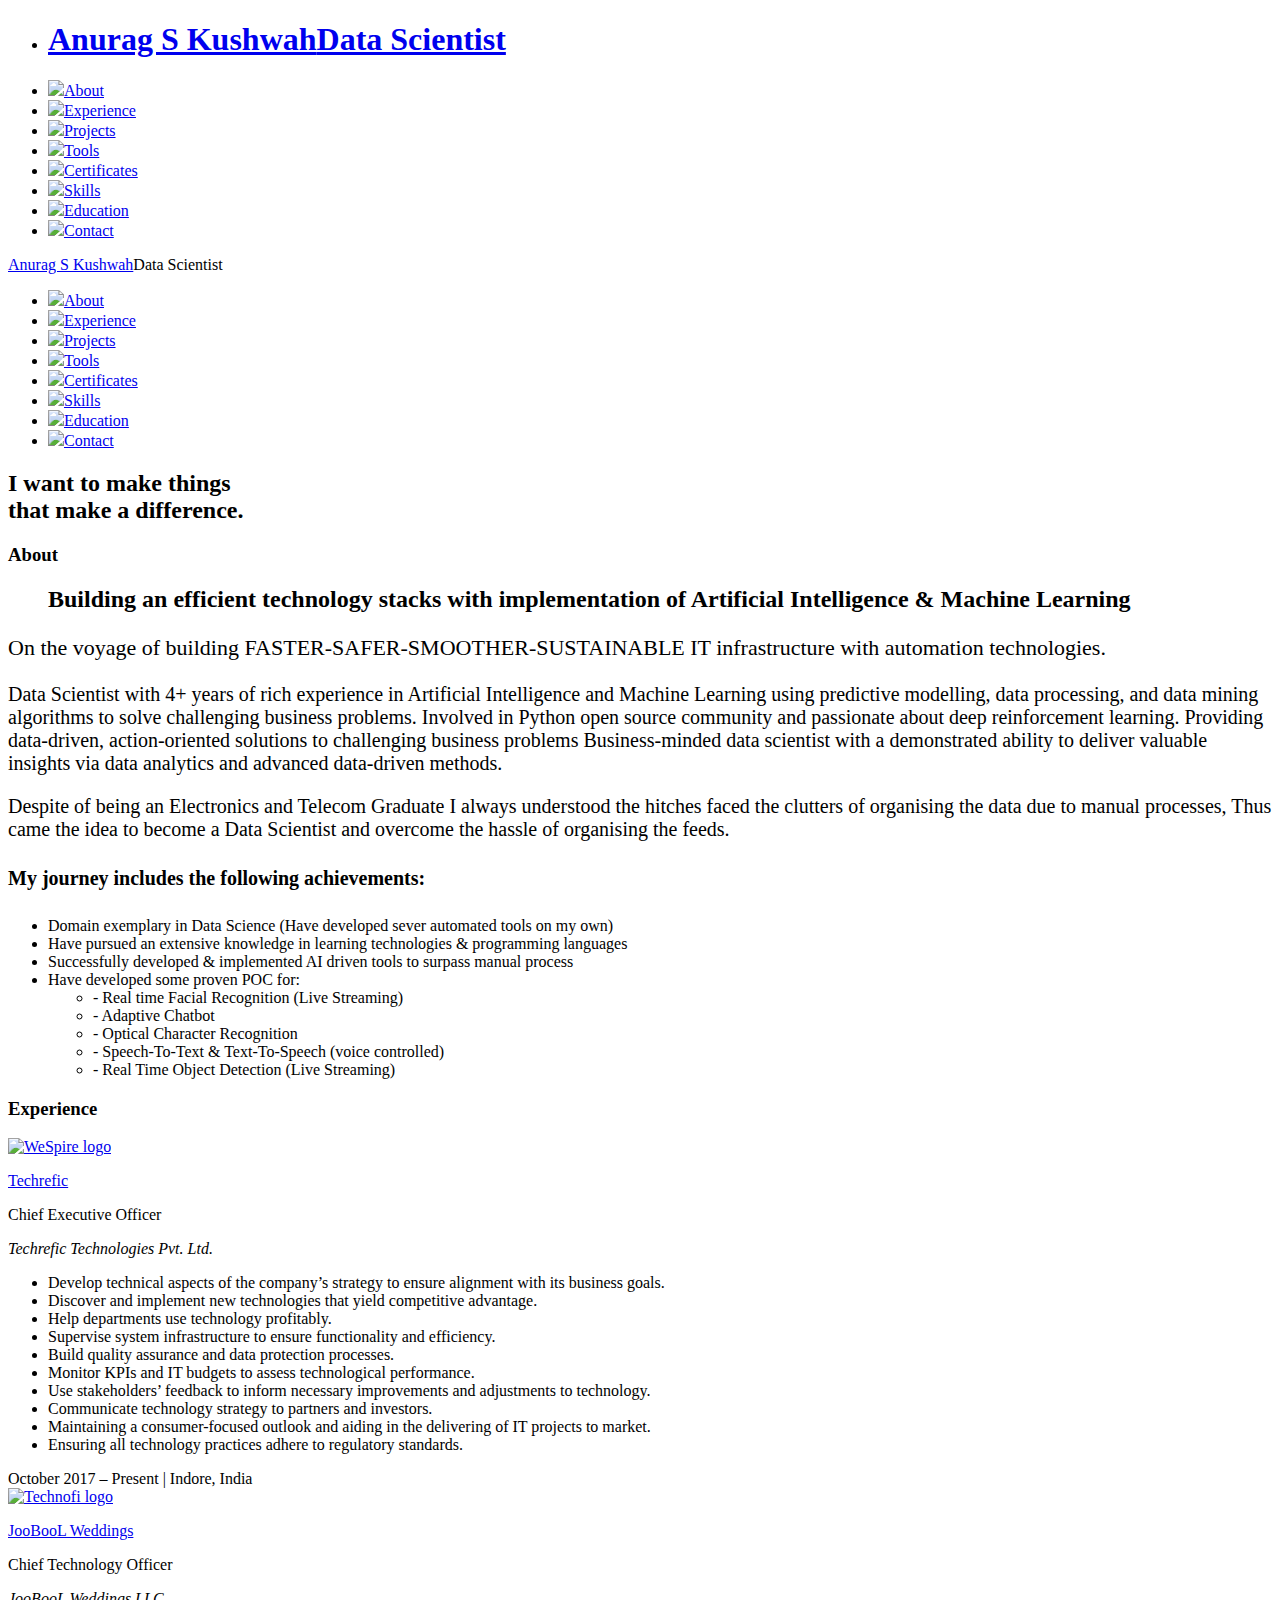
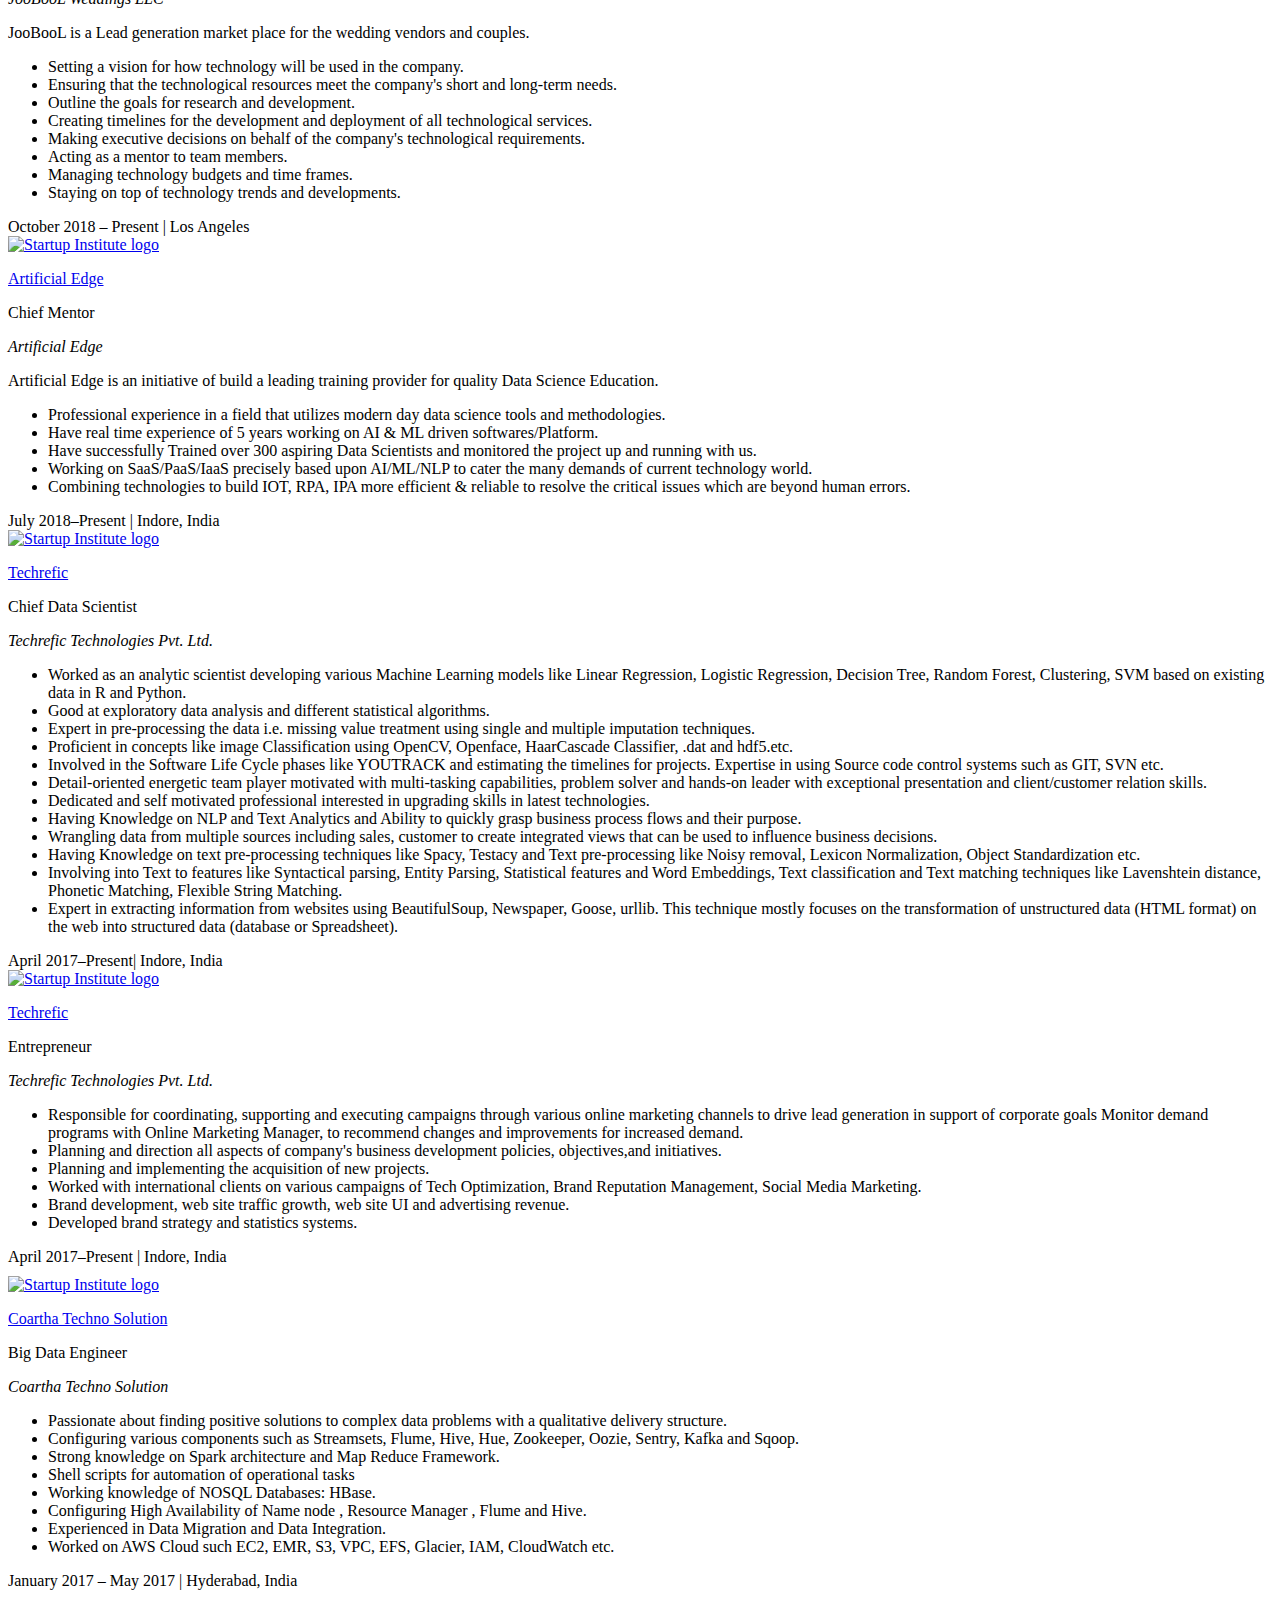
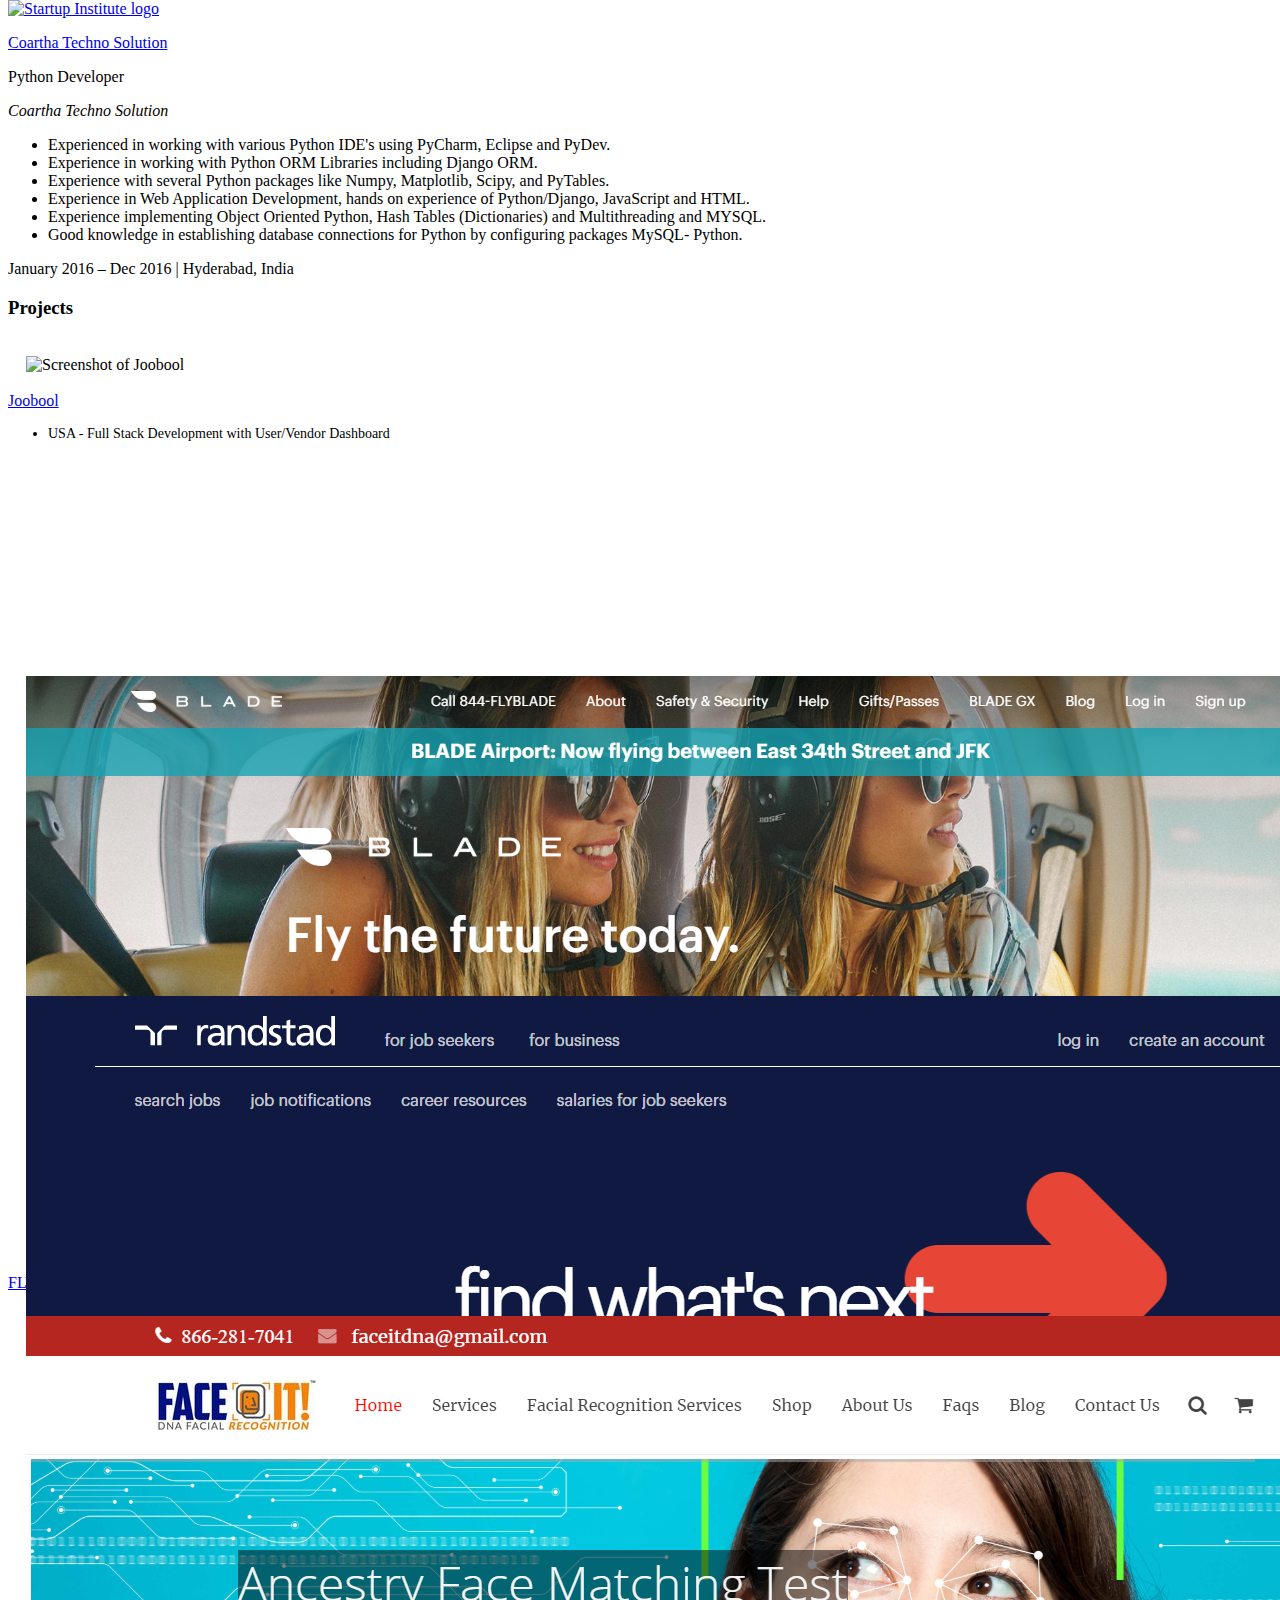
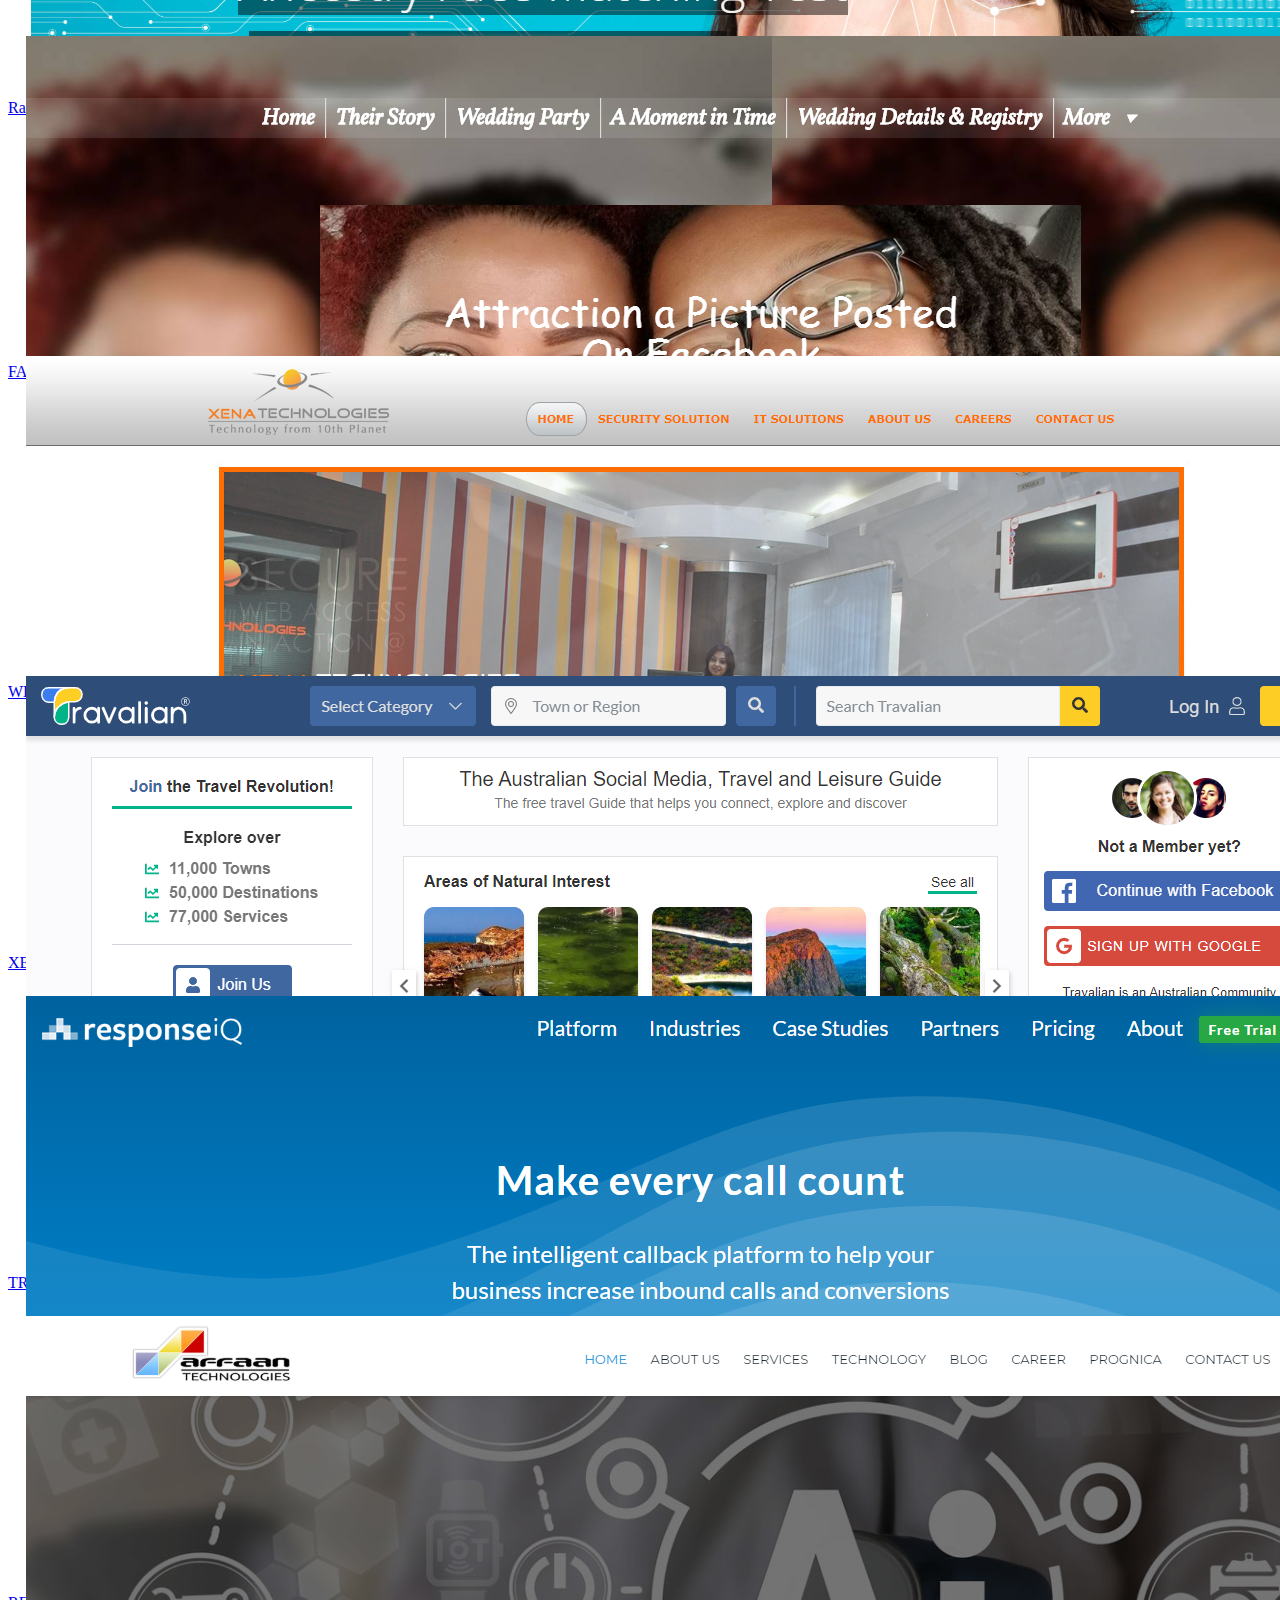
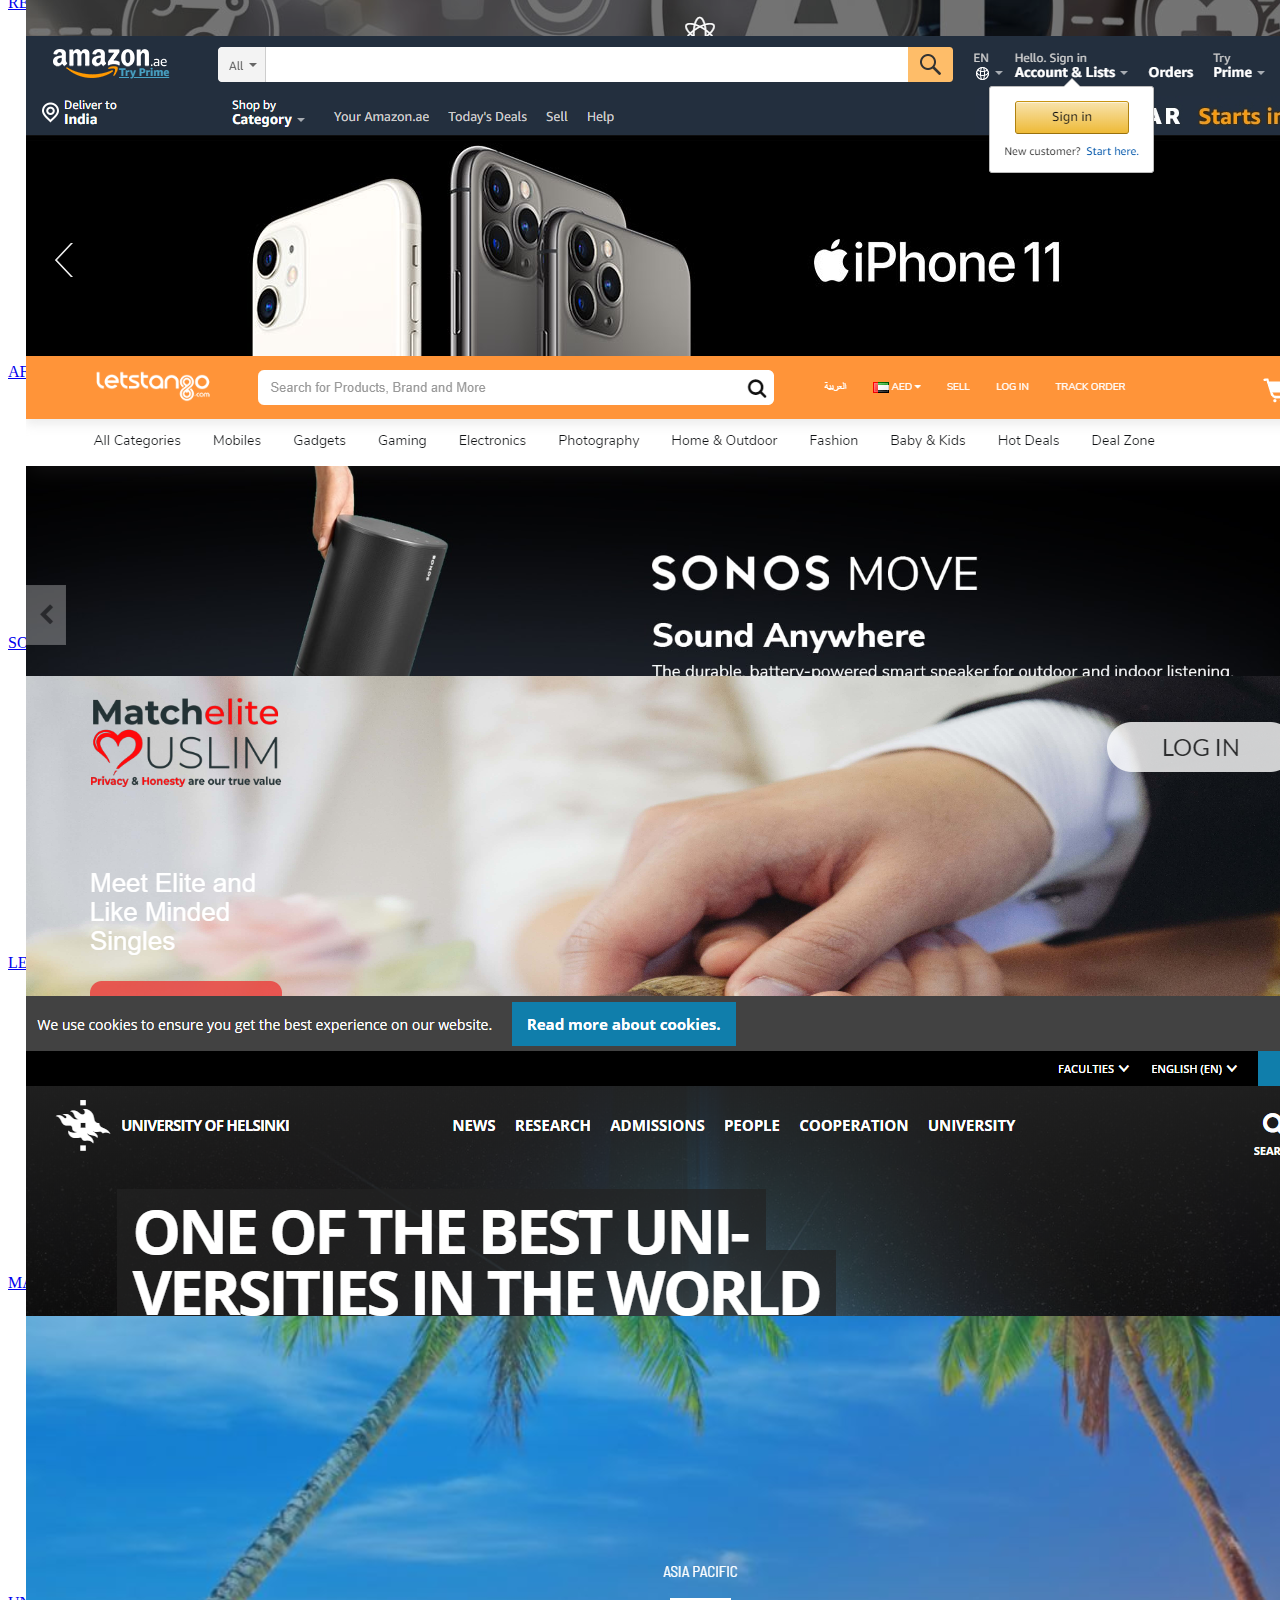
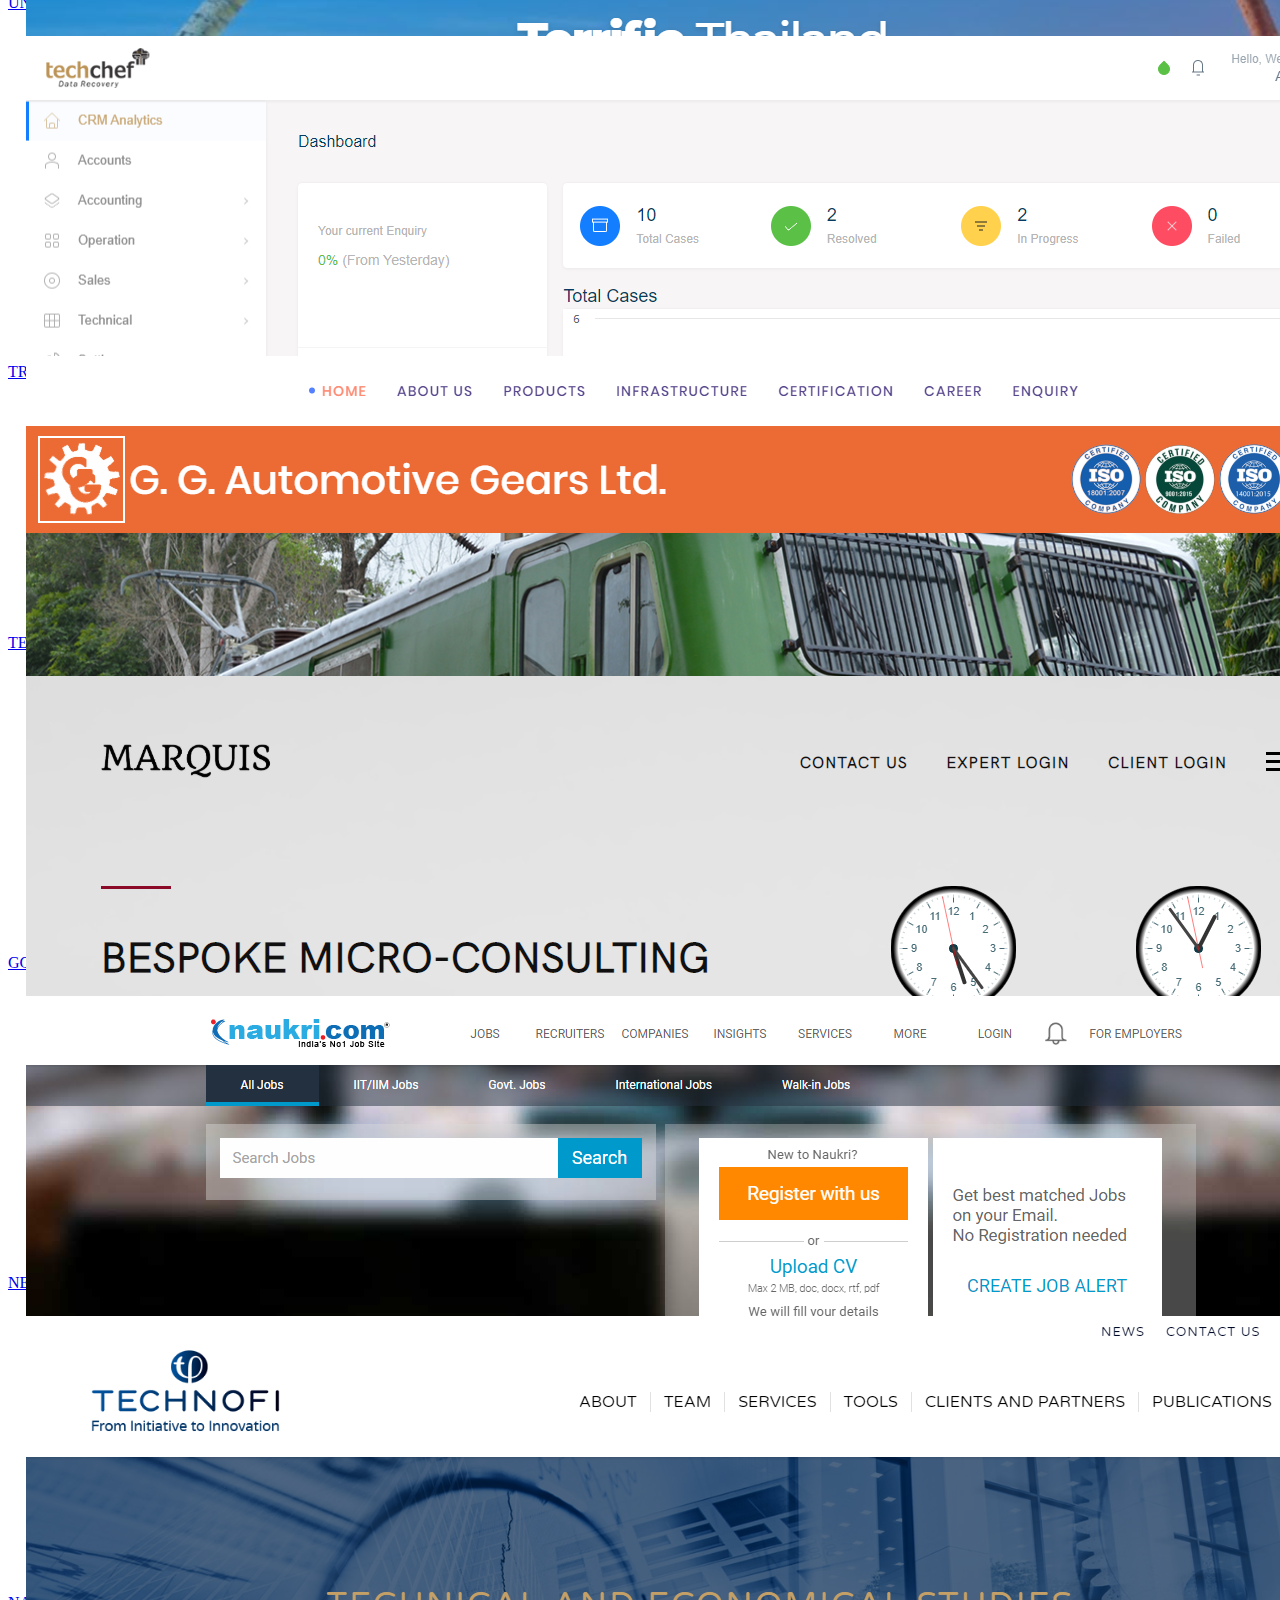
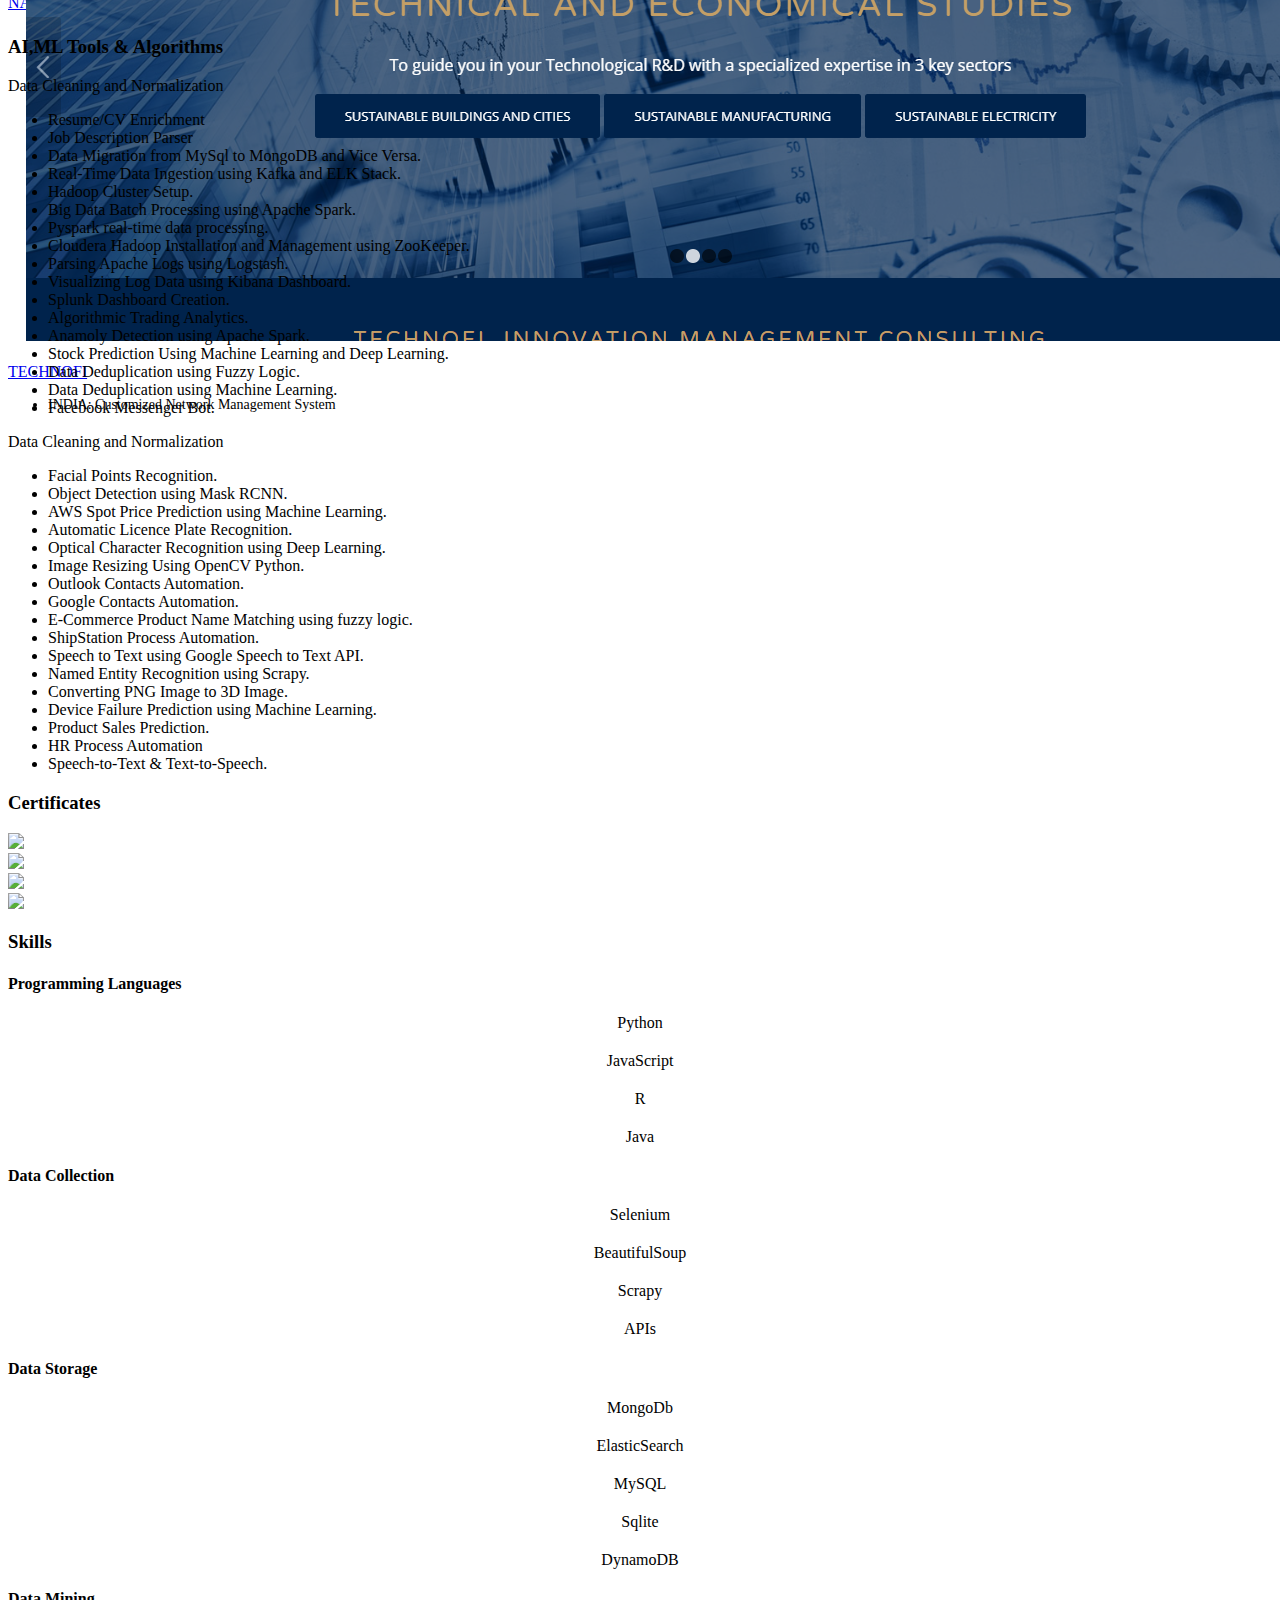
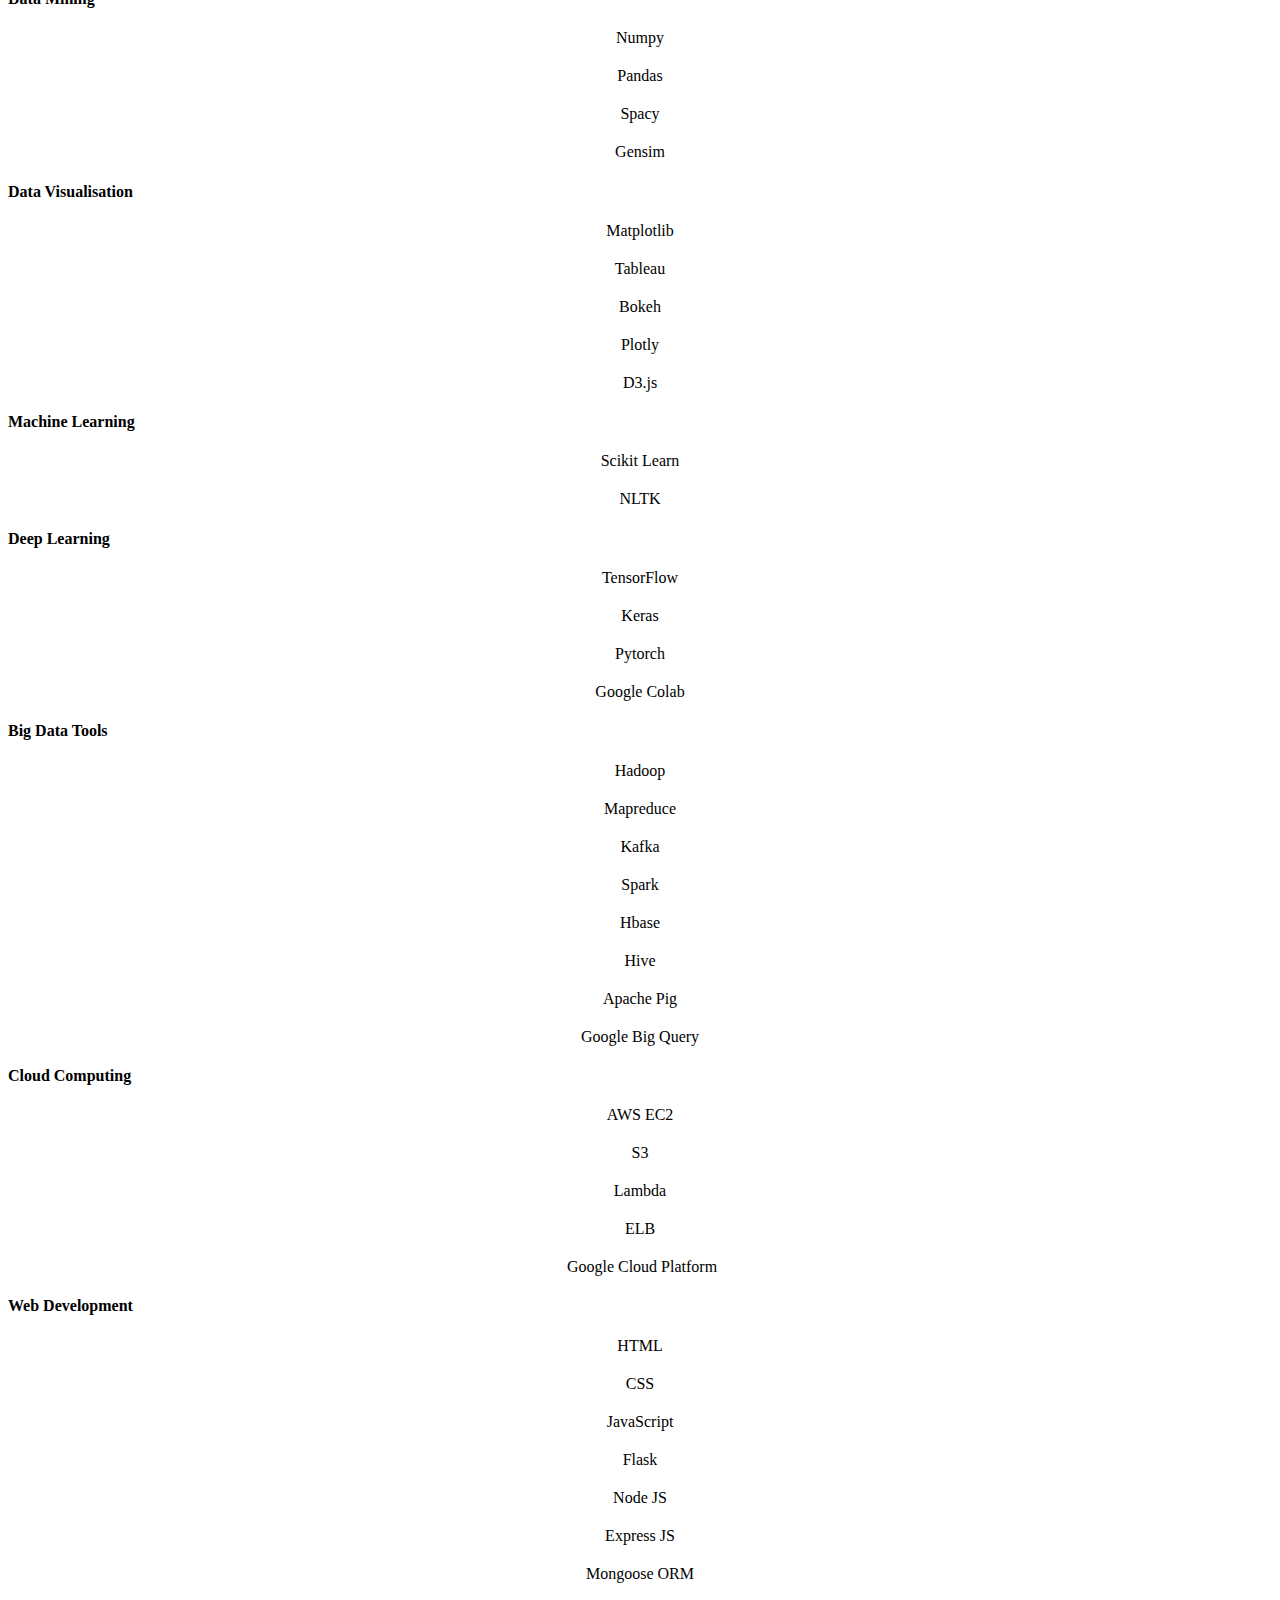
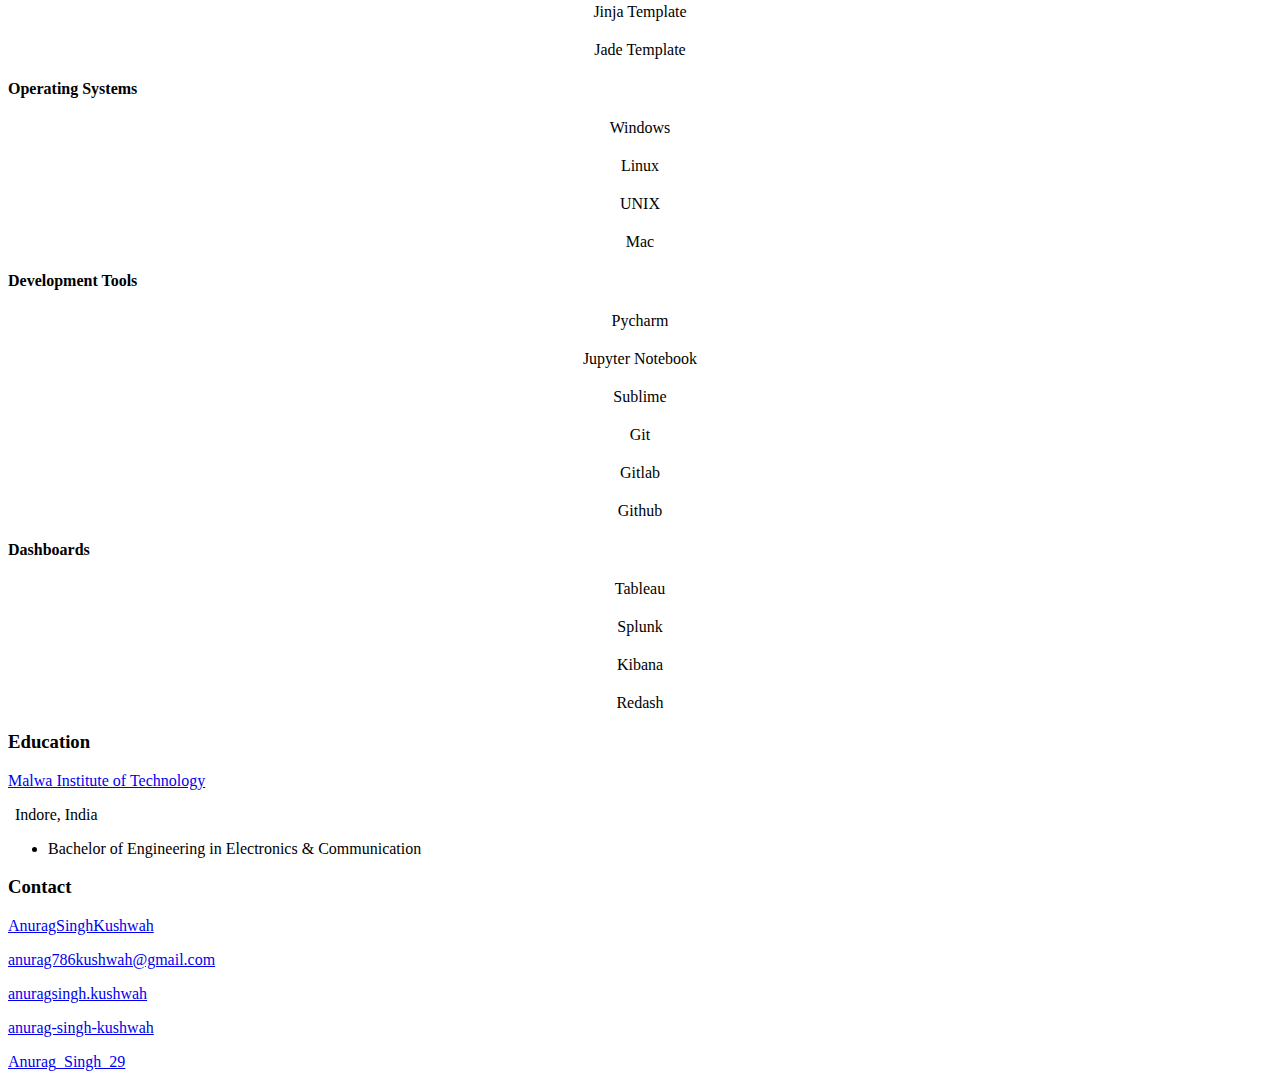
==== commit 6c3cbdea: "update fontawesome icon" ====
--- a/index.html
+++ b/index.html
@@ -10,7 +10,7 @@
     <!-- Materialize - Compiled and minified CSS-->
     <link rel="stylesheet" href="static/css/materialize.min.css">
     <!-- Font Awesome Icon - CSS-->
-    <link rel="stylesheet" href="static/css/font-awesome.min.css">
+    <link rel="stylesheet" href="static/css/font-awesome/css/font-awesome.min.css">
     <!-- Custom Styles-->
     <link rel="stylesheet" href="static/css/util.css">
     
@@ -78,6 +78,10 @@
         <i><img class="Width_30 SVG_img" src="static/img/experience.svg"></i><span>Experience</span></a></li>
         <li class="bold"><a aria-label="Navigate to the Projects section" href="#projects" class="waves-effect waves-dark indigo-text"><!-- <i class="mdi-av-web small"></i> -->
         <i><img class="Width_30 SVG_img" src="static/img/projects.svg"></i><span>Projects</span></a></li>
+        <li class="bold"><a aria-label="Navigate to the Projects section" href="#tools" class="waves-effect waves-dark indigo-text"><!-- <i class="mdi-av-web small"></i> -->
+        <i><img class="Width_30 SVG_img" src="static/img/rocket.svg"></i><span>Tools</span></a></li>
+        <li class="bold"><a aria-label="Navigate to the Projects section" href="#certificates" class="waves-effect waves-dark indigo-text"><!-- <i class="mdi-av-web small"></i> -->
+        <i><img class="Width_30 SVG_img" src="static/img/cert.svg"></i><span>Certificates</span></a></li>
         <li class="bold"><a aria-label="Navigate to the Skills section" href="#skills" class="waves-effect waves-dark purple-text"><!-- <i class="mdi-av-equalizer small"></i> -->
         <i><img class="Width_30 SVG_img" src="static/img/solution.svg"></i><span>Skills</span></a></li>
         <li class="bold"><a aria-label="Navigate to the Awards section" href="#awards" class="waves-effect waves-dark red-text"><!-- <i class="mdi-action-grade small"></i> -->
@@ -102,6 +106,10 @@
         <i><img class="Width_17" src="static/img/experience.svg"></i><span>Experience</span></a></li>
         <li class="bold"><a aria-label="Navigate to the Projects section" href="#projects" class="waves-effect waves-dark indigo-text"><!-- <i class="mdi-av-web small"></i> -->
         <i><img class="Width_17" src="static/img/projects.svg"></i><span>Projects</span></a></li>
+        <li class="bold"><a aria-label="Navigate to the Projects section" href="#tools" class="waves-effect waves-dark indigo-text"><!-- <i class="mdi-av-web small"></i> -->
+        <i><img class="Width_17" src="static/img/rocket.svg"></i><span>Tools</span></a></li>
+        <li class="bold"><a aria-label="Navigate to the Skills section" href="#certificates" class="waves-effect waves-dark purple-text"><!-- <i class="mdi-av-equalizer small"></i> -->
+        <i><img class="Width_17" src="static/img/cert.svg"></i><span>Certificates</span></a></li>
         <li class="bold"><a aria-label="Navigate to the Skills section" href="#skills" class="waves-effect waves-dark purple-text"><!-- <i class="mdi-av-equalizer small"></i> -->
         <i><img class="Width_17" src="static/img/solution.svg"></i><span>Skills</span></a></li>
         <li class="bold"><a aria-label="Navigate to the Awards section" href="#awards" class="waves-effect waves-dark red-text"><!-- <i class="mdi-action-grade small"></i> -->
@@ -203,9 +211,9 @@
           <div class="card">
             <div class="card-content">
               <div class="row">
-                <div class="col s12 m2"><a href="" target="_blank"><img alt="Technofi logo" src="static/img/jobol.png" class="responsive-img center-block"></a></div>
+                <div class="col s12 m2"><a href="joobool.com" target="_blank"><img alt="Technofi logo" src="static/img/jobol.png" class="responsive-img center-block"></a></div>
                 <div class="col s12 m10">
-                  <p><span class="card-title"><a href="" target="_blank" class="teal-text hoverline">JooBooL Weddings </a></span></p>
+                  <p><span class="card-title"><a href="joobool.com" target="_blank" class="teal-text hoverline">JooBooL Weddings </a></span></p>
                 </div>
               </div>
               <div class="role brown-text">Chief Technology Officer</div>
@@ -229,9 +237,9 @@
           <div class="card">
             <div class="card-content">
               <div class="row">
-                <div class="col s12 m2"><a href="" target="_blank"><img alt="Startup Institute logo" src="static/img/imfreewifilogo.jpg" class="responsive-img center-block"></a></div>
+                <div class="col s12 m2"><a href="https://artificialedge.com/" target="_blank"><img alt="Startup Institute logo" src="static/img/arti.png" class="responsive-img center-block"></a></div>
                 <div class="col s12 m10">
-                  <p><span class="card-title"><a href="" target="_blank" class="teal-text hoverline">Artificial Edge</a></span></p>
+                  <p><span class="card-title"><a href="https://artificialedge.com/" target="_blank" class="teal-text hoverline">Artificial Edge</a></span></p>
                 </div>
               </div>
               <div class="role brown-text">Chief Mentor</div>
@@ -304,8 +312,8 @@
           <div class="card">
             <div class="card-content">
               <div class="row">
-                <div class="col s12 m2"><a href="http://www.coartha.com" target="_blank"><img alt="Startup Institute logo" src="static/img/techre.png" class="responsive-img center-block"></a></div>
-                <div class="col s12 m10">
+                <div class="col s12 m3 p-t-10"><a href="http://www.coartha.com" target="_blank"><img alt="Startup Institute logo" src="static/img/coartha-logo.png" class="responsive-img center-block"></a></div>
+                <div class="col s12 m9">
                   <p><span class="card-title"><a href="http://www.coartha.com" target="_blank" class="teal-text hoverline">Coartha Techno Solution</a></span></p>
                 </div>
               </div>
@@ -329,8 +337,8 @@
           <div class="card">
             <div class="card-content">
               <div class="row">
-                <div class="col s12 m2"><a href="http://www.coartha.com" target="_blank"><img alt="Startup Institute logo" src="static/img/techre.png" class="responsive-img center-block"></a></div>
-                <div class="col s12 m10">
+                <div class="col s12 m3 p-t-10"><a href="http://www.coartha.com" target="_blank"><img alt="Startup Institute logo" src="static/img/coartha-logo.png" class="responsive-img center-block"></a></div>
+                <div class="col s12 m9">
                   <p><span class="card-title"><a href="http://www.coartha.com" target="_blank" class="teal-text hoverline">Coartha Techno Solution</a></span></p>
                 </div>
               </div>
@@ -362,8 +370,8 @@
             <!-- Joobool-->
             <div class="col s12 m6 l4">
               <div class="card medium">
-                <div class="card-image waves-effect waves-block waves-light p-18"><img class="Project_Image activator" alt="Screenshot of Joobool" src="static/img/joobool.png"></div>
-                <div class="card-content"><span class="card-title activator teal-text hoverline fs-18"><a href="https://joobool.com/" target="_blank">Joobool</a><i class="mdi-navigation-more-vert right"></i></span>
+                <div class="card-image waves-effect waves-block waves-light p-18"><img class="Project_Image activator" alt="Screenshot of Joobool" src="static/img/Joobool.png"></div>
+                <div class="card-content"><span class="card-title activator teal-text hoverline fs16"><a href="https://joobool.com/" target="_blank">Joobool</a><i class="mdi-navigation-more-vert right"></i></span>
                   <!-- <p>USA - Full Stack Development with User/Vendor Dashboard</p> -->
                 </div>
                 <div class="card-reveal "><span class="card-title brown-text"><i class="mdi-navigation-close right"></i></span>
@@ -377,7 +385,7 @@
             <div class="col s12 m6 l4">
               <div class="card medium">
                 <div class="card-image waves-effect waves-block waves-light p-18"><img class="Project_Image activator" alt="Screenshot of I M Free WIFI" src="static/img/FLYBLADE.png"></div>
-                <div class="card-content"><span class="card-title activator teal-text hoverline fs-18"><a href="https://blade.flyblade.com/" target="_blank">FLYBLADE</a><i class="mdi-navigation-more-vert right"></i></span>
+                <div class="card-content"><span class="card-title activator teal-text hoverline fs16"><a href="https://blade.flyblade.com/" target="_blank">FLYBLADE</a><i class="mdi-navigation-more-vert right"></i></span>
                   <!-- <p>Free Wi-Fi Services across the city</p> -->
                 </div>
                 <div class="card-reveal"><span class="card-title brown-text"><i class="mdi-navigation-close right"></i></span>
@@ -391,7 +399,7 @@
             <div class="col s12 m6 l4">
               <div class="card medium">
                 <div class="card-image waves-effect waves-block waves-light p-18"><img class="Project_Image activator" alt="Code Island logo" src="static/img/JobsStuf.png" ></div>
-                <div class="card-content"><span class="card-title activator teal-text hoverline fs-18"><a href="https://www.randstadusa.com/" target="_blank">Randstad</a><i class="mdi-navigation-more-vert right"></i></span>
+                <div class="card-content"><span class="card-title activator teal-text hoverline fs16"><a href="https://www.randstadusa.com/" target="_blank">Randstad</a><i class="mdi-navigation-more-vert right"></i></span>
                   <!-- <p>Automated Enquiry & Lead Management System</p> -->
                 </div>
                 <div class="card-reveal"><span class="card-title brown-text"><i class="mdi-navigation-close right"></i></span>
@@ -405,7 +413,7 @@
             <div class="col s12 m6 l4">
               <div class="card medium">
                 <div class="card-image waves-effect waves-block waves-light p-18"><img class="Project_Image activator" alt="Screenshot of technofi" src="static/img/FACEITDNA.png"></div>
-                <div class="card-content"><span class="card-title activator teal-text hoverline fs-18"><a href=" https://faceitdna.com/" target="_blank">FACEIT DNA</a><i class="mdi-navigation-more-vert right"></i></span>
+                <div class="card-content"><span class="card-title activator teal-text hoverline fs16"><a href=" https://faceitdna.com/" target="_blank">FACEIT DNA</a><i class="mdi-navigation-more-vert right"></i></span>
                   <!-- <p>Network management system.</p> -->
                 </div>
                 <div class="card-reveal"><span class="card-title brown-text"><i class="mdi-navigation-close right"></i></span>
@@ -420,7 +428,7 @@
             <div class="col s12 m6 l4">
               <div class="card medium">
                 <div class="card-image waves-effect waves-block waves-light p-18"><img class="Project_Image activator" alt="Screenshot of technofi" src="static/img/WEDDINGWEBSITE.png"></div>
-                <div class="card-content"><span class="card-title activator teal-text hoverline fs-18"><a href="http://www.lifeofanartis.com/" target="_blank">WEDDING WEBSITE</a><i class="mdi-navigation-more-vert right"></i></span>
+                <div class="card-content"><span class="card-title activator teal-text hoverline fs16"><a href="http://www.lifeofanartis.com/" target="_blank">WEDDING WEBSITE</a><i class="mdi-navigation-more-vert right"></i></span>
                   <!-- <p>Network management system.</p> -->
                 </div>
                 <div class="card-reveal"><span class="card-title brown-text"><i class="mdi-navigation-close right"></i></span>
@@ -436,7 +444,7 @@
             <div class="col s12 m6 l4">
               <div class="card medium">
                 <div class="card-image waves-effect waves-block waves-light p-18"><img class="Project_Image activator" alt="Screenshot of technofi" src="static/img/XENATECHNOLOGIES.png"></div>
-                <div class="card-content"><span class="card-title activator teal-text hoverline fs-18"><a href="http://www.xenatech.net/" target="_blank">XENA TECHNOLOGIES</a><i class="mdi-navigation-more-vert right"></i></span>
+                <div class="card-content"><span class="card-title activator teal-text hoverline fs16"><a href="http://www.xenatech.net/" target="_blank">XENA TECHNOLOGIES</a><i class="mdi-navigation-more-vert right"></i></span>
                   <!-- <p>Network management system.</p> -->
                 </div>
                 <div class="card-reveal"><span class="card-title brown-text"><i class="mdi-navigation-close right"></i></span>
@@ -452,7 +460,7 @@
             <div class="col s12 m6 l4">
               <div class="card medium">
                 <div class="card-image waves-effect waves-block waves-light p-18"><img class="Project_Image activator" alt="Screenshot of technofi" src="static/img/TRAVALIAN.png"></div>
-                <div class="card-content"><span class="card-title activator teal-text hoverline fs-18"><a href="https://travalian.com/ " target="_blank">TRAVALIAN</a><i class="mdi-navigation-more-vert right"></i></span>
+                <div class="card-content"><span class="card-title activator teal-text hoverline fs16"><a href="https://travalian.com/ " target="_blank">TRAVALIAN</a><i class="mdi-navigation-more-vert right"></i></span>
                   <!-- <p>Network management system.</p> -->
                 </div>
                 <div class="card-reveal"><span class="card-title brown-text"><i class="mdi-navigation-close right"></i></span>
@@ -468,7 +476,7 @@
             <div class="col s12 m6 l4">
               <div class="card medium">
                 <div class="card-image waves-effect waves-block waves-light p-18"><img class="Project_Image activator" alt="Screenshot of technofi" src="static/img/RESPONSEIQ.png"></div>
-                <div class="card-content"><span class="card-title activator teal-text hoverline fs-18"><a href="https://responseiq.com/" target="_blank">RESPONSEIQ</a><i class="mdi-navigation-more-vert right"></i></span>
+                <div class="card-content"><span class="card-title activator teal-text hoverline fs16"><a href="https://responseiq.com/" target="_blank">RESPONSEIQ</a><i class="mdi-navigation-more-vert right"></i></span>
                   <!-- <p>Network management system.</p> -->
                 </div>
                 <div class="card-reveal"><span class="card-title brown-text"><i class="mdi-navigation-close right"></i></span>
@@ -484,7 +492,7 @@
             <div class="col s12 m6 l4">
               <div class="card medium">
                 <div class="card-image waves-effect waves-block waves-light p-18"><img class="Project_Image activator" alt="Screenshot of technofi" src="static/img/AFFANTECHNOLOGIES.png"></div>
-                <div class="card-content"><span class="card-title activator teal-text hoverline fs-18"><a href="www.affaan.com/" target="_blank">AFFAN TECHNOLOGIES</a><i class="mdi-navigation-more-vert right"></i></span>
+                <div class="card-content"><span class="card-title activator teal-text hoverline fs16"><a href="www.affaan.com/" target="_blank">AFFAN TECHNOLOGIES</a><i class="mdi-navigation-more-vert right"></i></span>
                   <!-- <p>Network management system.</p> -->
                 </div>
                 <div class="card-reveal"><span class="card-title brown-text"><i class="mdi-navigation-close right"></i></span>
@@ -499,7 +507,7 @@
             <div class="col s12 m6 l4">
               <div class="card medium">
                 <div class="card-image waves-effect waves-block waves-light p-18"><img class="Project_Image activator" alt="Screenshot of technofi" src="static/img/SOUQ.png"></div>
-                <div class="card-content"><span class="card-title activator teal-text hoverline fs-18"><a href=" https://uae.souq.com/ae-en/" target="_blank">SOUQ</a><i class="mdi-navigation-more-vert right"></i></span>
+                <div class="card-content"><span class="card-title activator teal-text hoverline fs16"><a href=" https://uae.souq.com/ae-en/" target="_blank">SOUQ</a><i class="mdi-navigation-more-vert right"></i></span>
                   <!-- <p>Network management system.</p> -->
                 </div>
                 <div class="card-reveal"><span class="card-title brown-text"><i class="mdi-navigation-close right"></i></span>
@@ -514,7 +522,7 @@
             <div class="col s12 m6 l4">
               <div class="card medium">
                 <div class="card-image waves-effect waves-block waves-light p-18"><img class="Project_Image activator" alt="Screenshot of technofi" src="static/img/LETSTANGO.png"></div>
-                <div class="card-content"><span class="card-title activator teal-text hoverline fs-18"><a href="https://www.letstango.com/" target="_blank">LETSTANGO</a><i class="mdi-navigation-more-vert right"></i></span>
+                <div class="card-content"><span class="card-title activator teal-text hoverline fs16"><a href="https://www.letstango.com/" target="_blank">LETSTANGO</a><i class="mdi-navigation-more-vert right"></i></span>
                   <!-- <p>Network management system.</p> -->
                 </div>
                 <div class="card-reveal"><span class="card-title brown-text"><i class="mdi-navigation-close right"></i></span>
@@ -526,12 +534,12 @@
             </div> 
             <!--  -->
 
-            <div class="col s12 m6 l4">
+            <!-- <div class="col s12 m6 l4">
               <div class="card medium">
                 <div class="card-image waves-effect waves-block waves-light p-18"><img class="Project_Image activator" alt="Screenshot of technofi" src="static/img/ADROITLIMITED.png"></div>
-                <div class="card-content"><span class="card-title activator teal-text hoverline fs-18"><a href=" www.adroitinvestment.com/" target="_blank">ADROIT LIMITED</a><i class="mdi-navigation-more-vert right"></i></span>
-                  <!-- <p>Network management system.</p> -->
-                </div>
+                <div class="card-content"><span class="card-title activator teal-text hoverline fs16"><a href=" www.adroitinvestment.com/" target="_blank">ADROIT LIMITED</a><i class="mdi-navigation-more-vert right"></i></span> -->
+                  <!-- <p>Network management system.</p> -->
+               <!--  </div>
                 <div class="card-reveal"><span class="card-title brown-text"><i class="mdi-navigation-close right"></i></span>
                   <ul class="Dscrptn-hght">
                    <li class="fs-14">NIGERIA: Optical character recognition.</li>
@@ -539,13 +547,13 @@
                 </div>
               </div>
             </div> 
-
+ -->
             <!--  -->
 
             <div class="col s12 m6 l4">
               <div class="card medium">
                 <div class="card-image waves-effect waves-block waves-light p-18"><img class="Project_Image activator" alt="Screenshot of technofi" src="static/img/MATCHMUSLIM.png"></div>
-                <div class="card-content"><span class="card-title activator teal-text hoverline fs-18"><a href="https://www.matchelitemuslim.com/" target="_blank">MATCH ELITE MUSLIM</a><i class="mdi-navigation-more-vert right"></i></span>
+                <div class="card-content"><span class="card-title activator teal-text hoverline fs16"><a href="https://www.matchelitemuslim.com/" target="_blank">MATCH ELITE MUSLIM</a><i class="mdi-navigation-more-vert right"></i></span>
                   <!-- <p>Network management system.</p> -->
                 </div>
                 <div class="card-reveal"><span class="card-title brown-text"><i class="mdi-navigation-close right"></i></span>
@@ -561,7 +569,7 @@
             <div class="col s12 m6 l4">
               <div class="card medium">
                 <div class="card-image waves-effect waves-block waves-light p-18"><img class="Project_Image activator" alt="Screenshot of technofi" src="static/img/UNIVERSITYHELSINKI.png"></div>
-                <div class="card-content"><span class="card-title activator teal-text hoverline fs-18"><a href=" https://www.helsinki.fi/en" target="_blank">UNIVERSITY OF HELSINKI</a><i class="mdi-navigation-more-vert right"></i></span>
+                <div class="card-content"><span class="card-title activator teal-text hoverline fs16"><a href=" https://www.helsinki.fi/en" target="_blank">UNIVERSITY OF HELSINKI</a><i class="mdi-navigation-more-vert right"></i></span>
                   <!-- <p>Network management system.</p> -->
                 </div>
                 <div class="card-reveal"><span class="card-title brown-text"><i class="mdi-navigation-close right"></i></span>
@@ -577,7 +585,7 @@
             <div class="col s12 m6 l4">
               <div class="card medium">
                 <div class="card-image waves-effect waves-block waves-light p-18"><img class="Project_Image activator" alt="Screenshot of technofi" src="static/img/TRAVANGO.png"></div>
-                <div class="card-content"><span class="card-title activator teal-text hoverline fs-18"><a href="https://travangotravel.com/" target="_blank">TRAVANGO TRAVEL</a><i class="mdi-navigation-more-vert right"></i></span>
+                <div class="card-content"><span class="card-title activator teal-text hoverline fs16"><a href="https://travangotravel.com/" target="_blank">TRAVANGO TRAVEL</a><i class="mdi-navigation-more-vert right"></i></span>
                   <!-- <p>Network management system.</p> -->
                 </div>
                 <div class="card-reveal"><span class="card-title brown-text"><i class="mdi-navigation-close right"></i></span>
@@ -592,8 +600,8 @@
 
             <div class="col s12 m6 l4">
               <div class="card medium">
-                <div class="card-image waves-effect waves-block waves-light p-18"><img class="Project_Image activator" alt="Screenshot of technofi" src="static/img/TECHCHEF.png"></div>
-                <div class="card-content"><span class="card-title activator teal-text hoverline fs-18"><a href=" https://techchef.techrefic.com/" target="_blank">TECHCHEF</a><i class="mdi-navigation-more-vert right"></i></span>
+                <div class="card-image waves-effect waves-block waves-light p-18"><img class="Project_Image activator" alt="Screenshot of technofi" src="static/img/TechChef.png"></div>
+                <div class="card-content"><span class="card-title activator teal-text hoverline fs16"><a href=" https://techchef.techrefic.com/" target="_blank">TECHCHEF</a><i class="mdi-navigation-more-vert right"></i></span>
                   <!-- <p>Network management system.</p> -->
                 </div>
                 <div class="card-reveal"><span class="card-title brown-text"><i class="mdi-navigation-close right"></i></span>
@@ -609,7 +617,7 @@
              <div class="col s12 m6 l4">
               <div class="card medium">
                 <div class="card-image waves-effect waves-block waves-light p-18"><img class="Project_Image activator" alt="Screenshot of technofi" src="static/img/AUTOMOTIVEGEARS.png"></div>
-                <div class="card-content"><span class="card-title activator teal-text hoverline fs-18"><a href=" https://www.ggautomotive.com/" target="_blank">GG AUTOMOTIVE GEARS LTD</a><i class="mdi-navigation-more-vert right"></i></span>
+                <div class="card-content"><span class="card-title activator teal-text hoverline fs16"><a href=" https://www.ggautomotive.com/" target="_blank">GG AUTOMOTIVE GEARS LTD</a><i class="mdi-navigation-more-vert right"></i></span>
                   <!-- <p>Network management system.</p> -->
                 </div>
                 <div class="card-reveal"><span class="card-title brown-text"><i class="mdi-navigation-close right"></i></span>
@@ -625,7 +633,7 @@
              <div class="col s12 m6 l4">
               <div class="card medium">
                 <div class="card-image waves-effect waves-block waves-light p-18"><img class="Project_Image activator" alt="Screenshot of technofi" src="static/img/NEXTYN.png"></div>
-                <div class="card-content"><span class="card-title activator teal-text hoverline fs-18"><a href="https://nextyn.com/" target="_blank">NEXTYN</a><i class="mdi-navigation-more-vert right"></i></span>
+                <div class="card-content"><span class="card-title activator teal-text hoverline fs16"><a href="https://nextyn.com/" target="_blank">NEXTYN</a><i class="mdi-navigation-more-vert right"></i></span>
                   <!-- <p>Network management system.</p> -->
                 </div>
                 <div class="card-reveal"><span class="card-title brown-text"><i class="mdi-navigation-close right"></i></span>
@@ -641,7 +649,7 @@
              <div class="col s12 m6 l4">
               <div class="card medium">
                 <div class="card-image waves-effect waves-block waves-light p-18"><img class="Project_Image activator" alt="Screenshot of technofi" src="static/img/NAUKARI.png"></div>
-                <div class="card-content"><span class="card-title activator teal-text hoverline fs-18"><a href="https://www.naukri.com/" target="_blank">NAUKARI</a><i class="mdi-navigation-more-vert right"></i></span>
+                <div class="card-content"><span class="card-title activator teal-text hoverline fs16"><a href="https://www.naukri.com/" target="_blank">NAUKARI</a><i class="mdi-navigation-more-vert right"></i></span>
                   <!-- <p>Network management system.</p> -->
                 </div>
                 <div class="card-reveal"><span class="card-title brown-text"><i class="mdi-navigation-close right"></i></span>
@@ -655,7 +663,7 @@
             <div class="col s12 m6 l4">
               <div class="card medium">
                 <div class="card-image waves-effect waves-block waves-light p-18"><img class="Project_Image activator" alt="Screenshot of technofi" src="static/img/TECHNOFI.png"></div>
-                <div class="card-content"><span class="card-title activator teal-text hoverline fs-18"><a href="http://technofi.eu/en/home/" target="_blank">TECHNOFI</a><i class="mdi-navigation-more-vert right"></i></span>
+                <div class="card-content"><span class="card-title activator teal-text hoverline fs16"><a href="http://technofi.eu/en/home/" target="_blank">TECHNOFI</a><i class="mdi-navigation-more-vert right"></i></span>
                   <!-- <p>Network management system.</p> -->
                 </div>
                 <div class="card-reveal"><span class="card-title brown-text"><i class="mdi-navigation-close right"></i></span>
@@ -676,7 +684,7 @@
     <!----------- 
         Tools
         ------------->
-      <section id="experience" class="section scrollspy">
+      <section id="tools" class="section scrollspy">
         <h3 class="page-title white-text teal">AI,ML Tools & Algorithms</h3>
         <div class="container">
           <!-- Techrefic -->
@@ -686,7 +694,7 @@
                 <div class="card-content">
                   <div class="row">
                     <!-- <div class="col s12 m2"><a href="https://www.techrefic.com/" target="_blank"><img alt="WeSpire logo" src="static/img/techre.png" class="responsive-img center-block"></a></div> -->
-                    <div class="col s12 m10">
+                    <div class="col s12">
                       <p><span class="card-title"><a  class="teal-text hoverline">Data Cleaning and Normalization</a></span></p>
                     </div>
                   </div>
@@ -718,14 +726,13 @@
                 <div class="card-content">
                   <div class="row">
                     <!-- <div class="col s12 m2"><a href="https://www.techrefic.com/" target="_blank"><img alt="WeSpire logo" src="static/img/techre.png" class="responsive-img center-block"></a></div> -->
-                    <div class="col s12 m10">
+                    <div class="col s12">
                       <p><span class="card-title"><a  class="teal-text hoverline">Data Cleaning and Normalization</a></span></p>
                     </div>
                   </div>
                   <!-- <p><em class="grey-text"></em></p> -->
                   <ul class="Experience-ul">
                     <li>Facial Points Recognition.</li>
-                    <li>Image Resizer.</li>
                     <li>Object Detection using Mask RCNN.</li>
                     <li>AWS Spot Price Prediction using Machine Learning.</li>
                     <li>Automatic Licence Plate Recognition.</li>
@@ -741,6 +748,7 @@
                     <li>Device Failure Prediction using Machine Learning.</li>
                     <li>Product Sales Prediction.</li>
                     <li>HR Process Automation</li>
+                    <li>Speech-to-Text & Text-to-Speech.</li>
                   </ul>
                 </div>
               </div>
@@ -748,6 +756,65 @@
           </div>
         </div>
       </section>
+
+     <!----------- 
+        Certificates
+        ------------->
+      <section id="certificates" class="section scrollspy">
+        <h3 class="page-title white-text teal">Certificates</h3>
+        <div class="container">
+          <!-- Techrefic -->
+          <div class="row">
+            <div class="col s12 m6">
+              <div class="card">
+                <div class="card-content">
+                  <div class="row">
+                    <div class="col s12">
+                      <img class="w-full" src="static/img/cert1.png">
+                    </div>
+                  </div>
+                </div>
+              </div>
+            </div>
+            <div class="col s12 m6">
+              <div class="card">
+                <div class="card-content">
+                  <div class="row">
+                    <div class="col s12">
+                      <img class="w-full" src="static/img/cert2.png">
+                    </div>
+                  </div>                  
+                </div>
+              </div>
+            </div>
+          </div>
+          <div class="row">
+            <div class="col s12 m6">
+              <div class="card">
+                <div class="card-content">
+                  <div class="row">
+                    <div class="col s12">
+                      <img class="w-full" src="static/img/cert3.png">
+                    </div>
+                  </div>
+                </div>
+              </div>
+            </div>
+            <div class="col s12 m6">
+              <div class="card">
+                <div class="card-content">
+                  <div class="row">
+                    <div class="col s12">
+                      <img class="w-full" src="static/img/cert4.png">
+                    </div>
+                  </div>                  
+                </div>
+              </div>
+            </div>
+          </div>
+        </div>
+      </section>
+
 
     <!----------
         SKILLS 
@@ -925,6 +992,7 @@
           </div>
         </div>
       </section>
+      <!--  -->
       <section id="education" class="section scrollspy">
         <h3 class="page-title white-text teal">Education</h3>
         <div class="container">
@@ -944,6 +1012,7 @@
           </div>
         </div>
       </section>
+      <!--  -->
       <section id="contact" class="section scrollspy full-height">
         <h3 class="page-title white-text teal">Contact</h3>
         <div class="container">
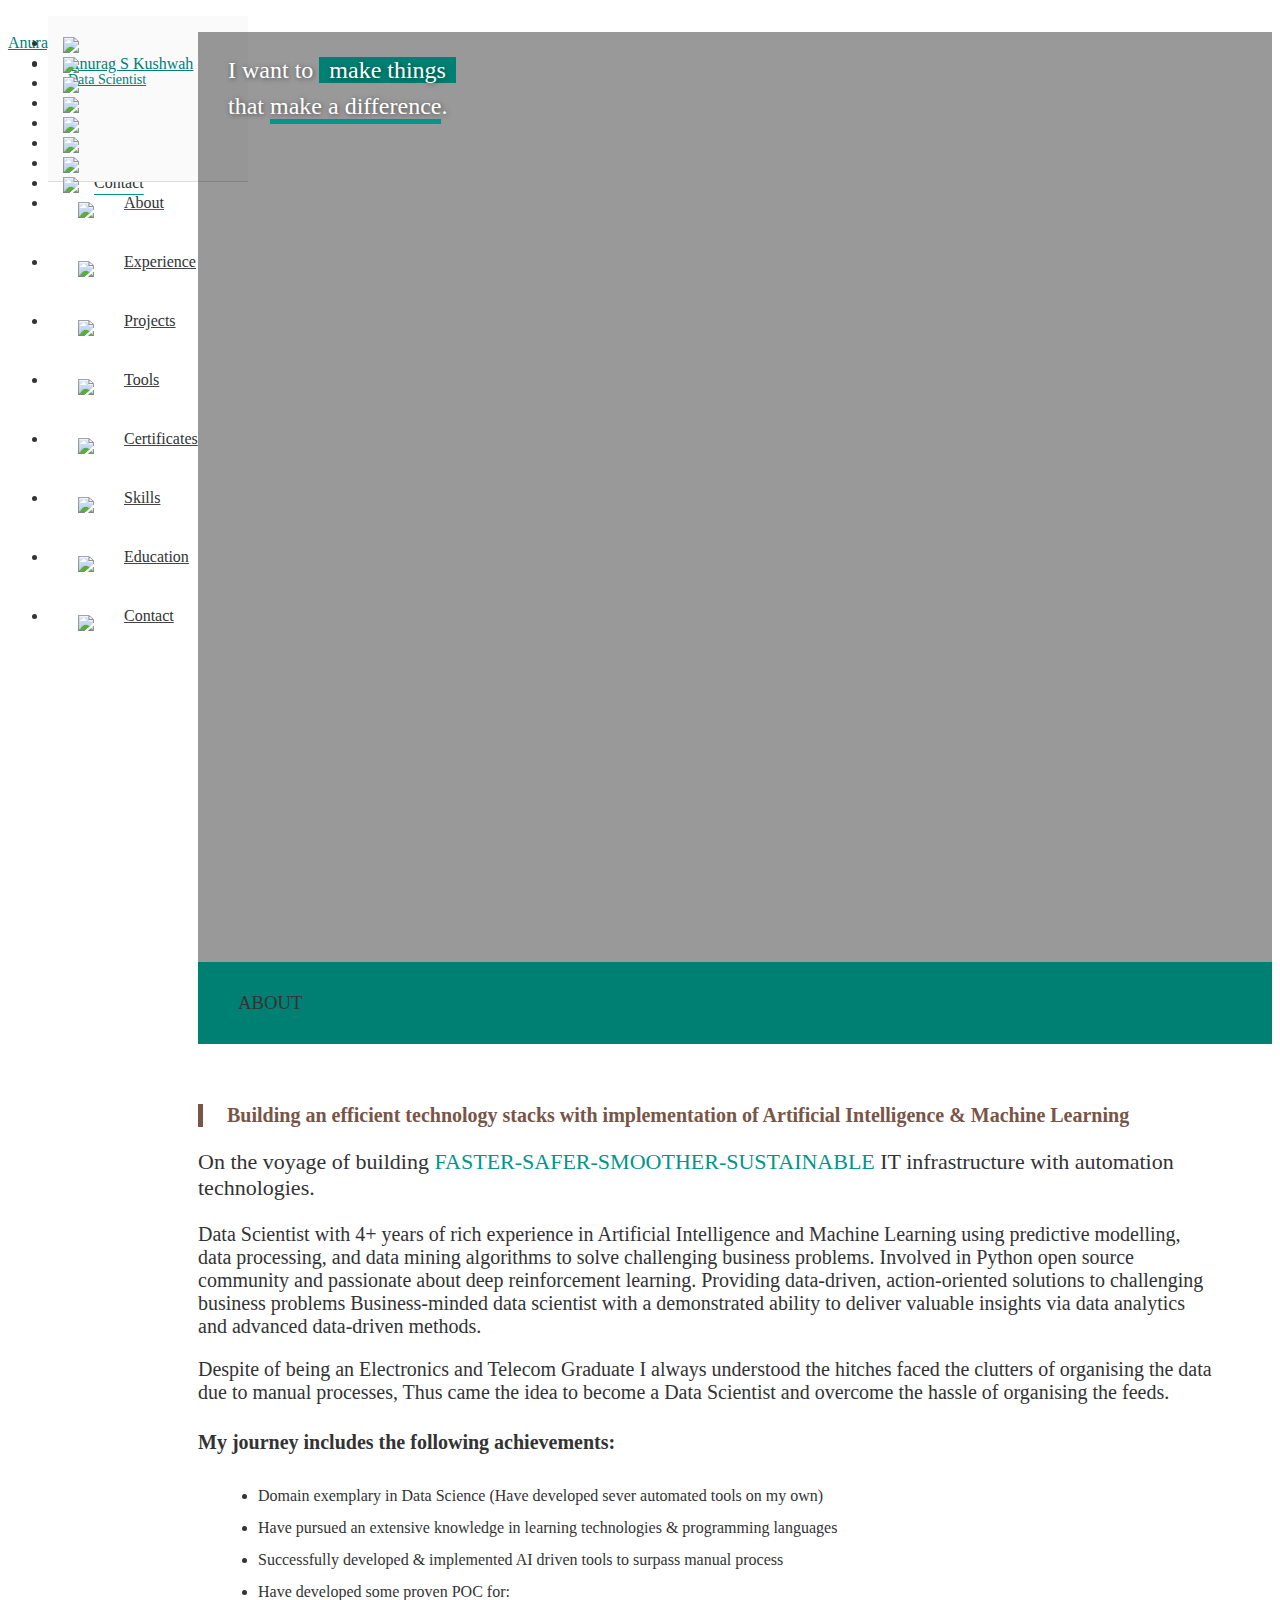
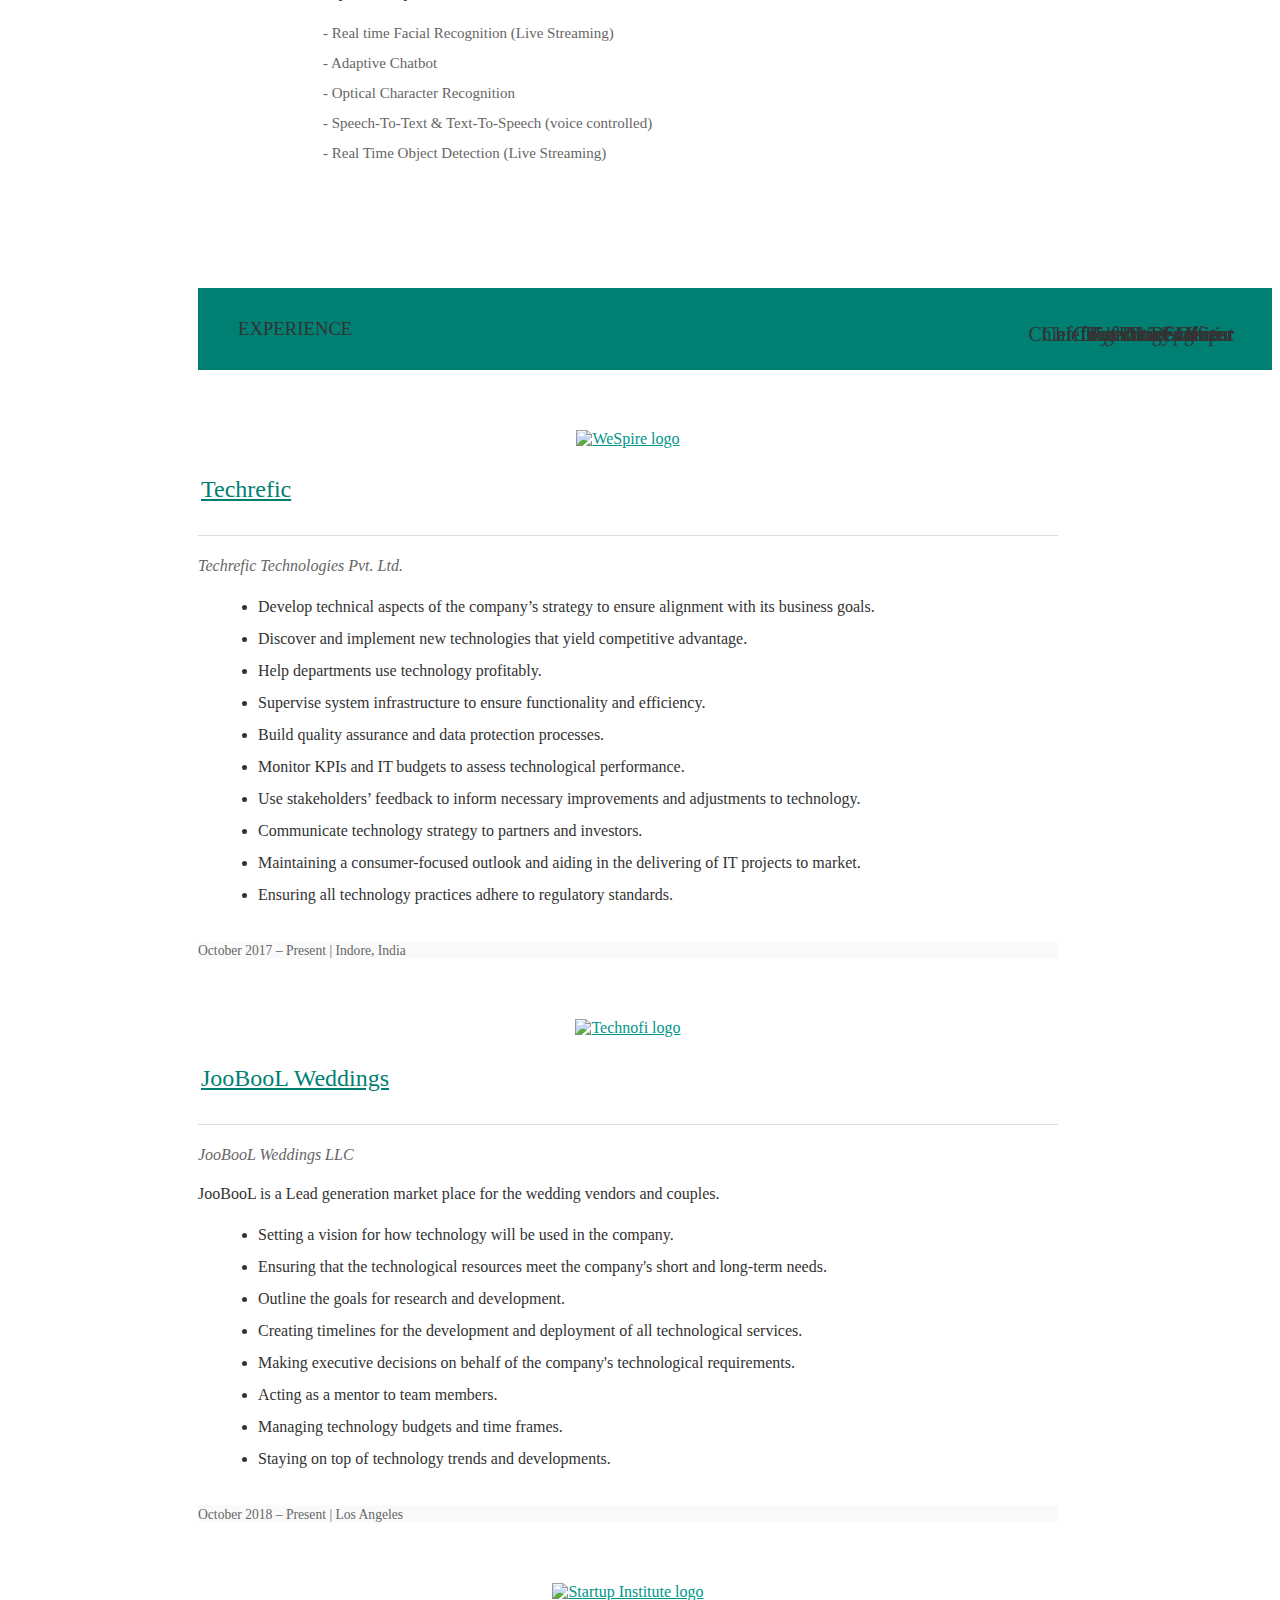
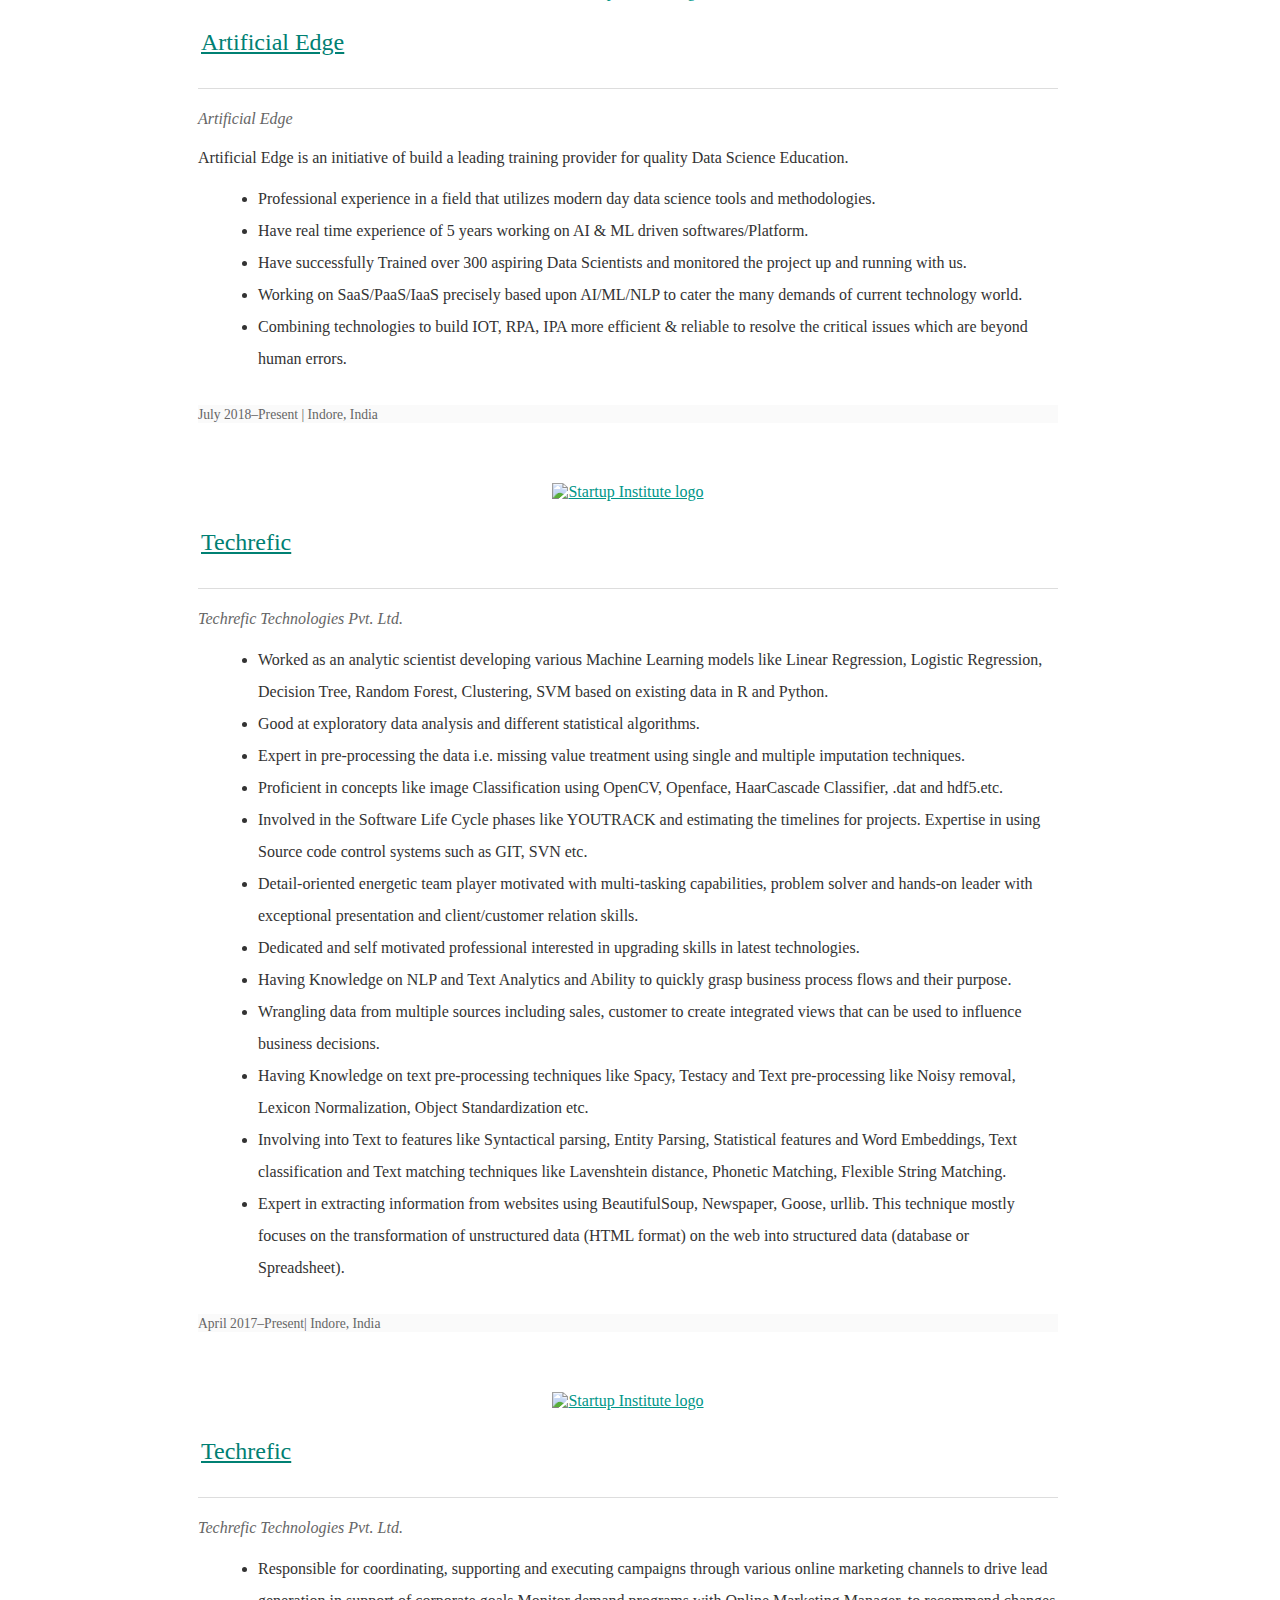
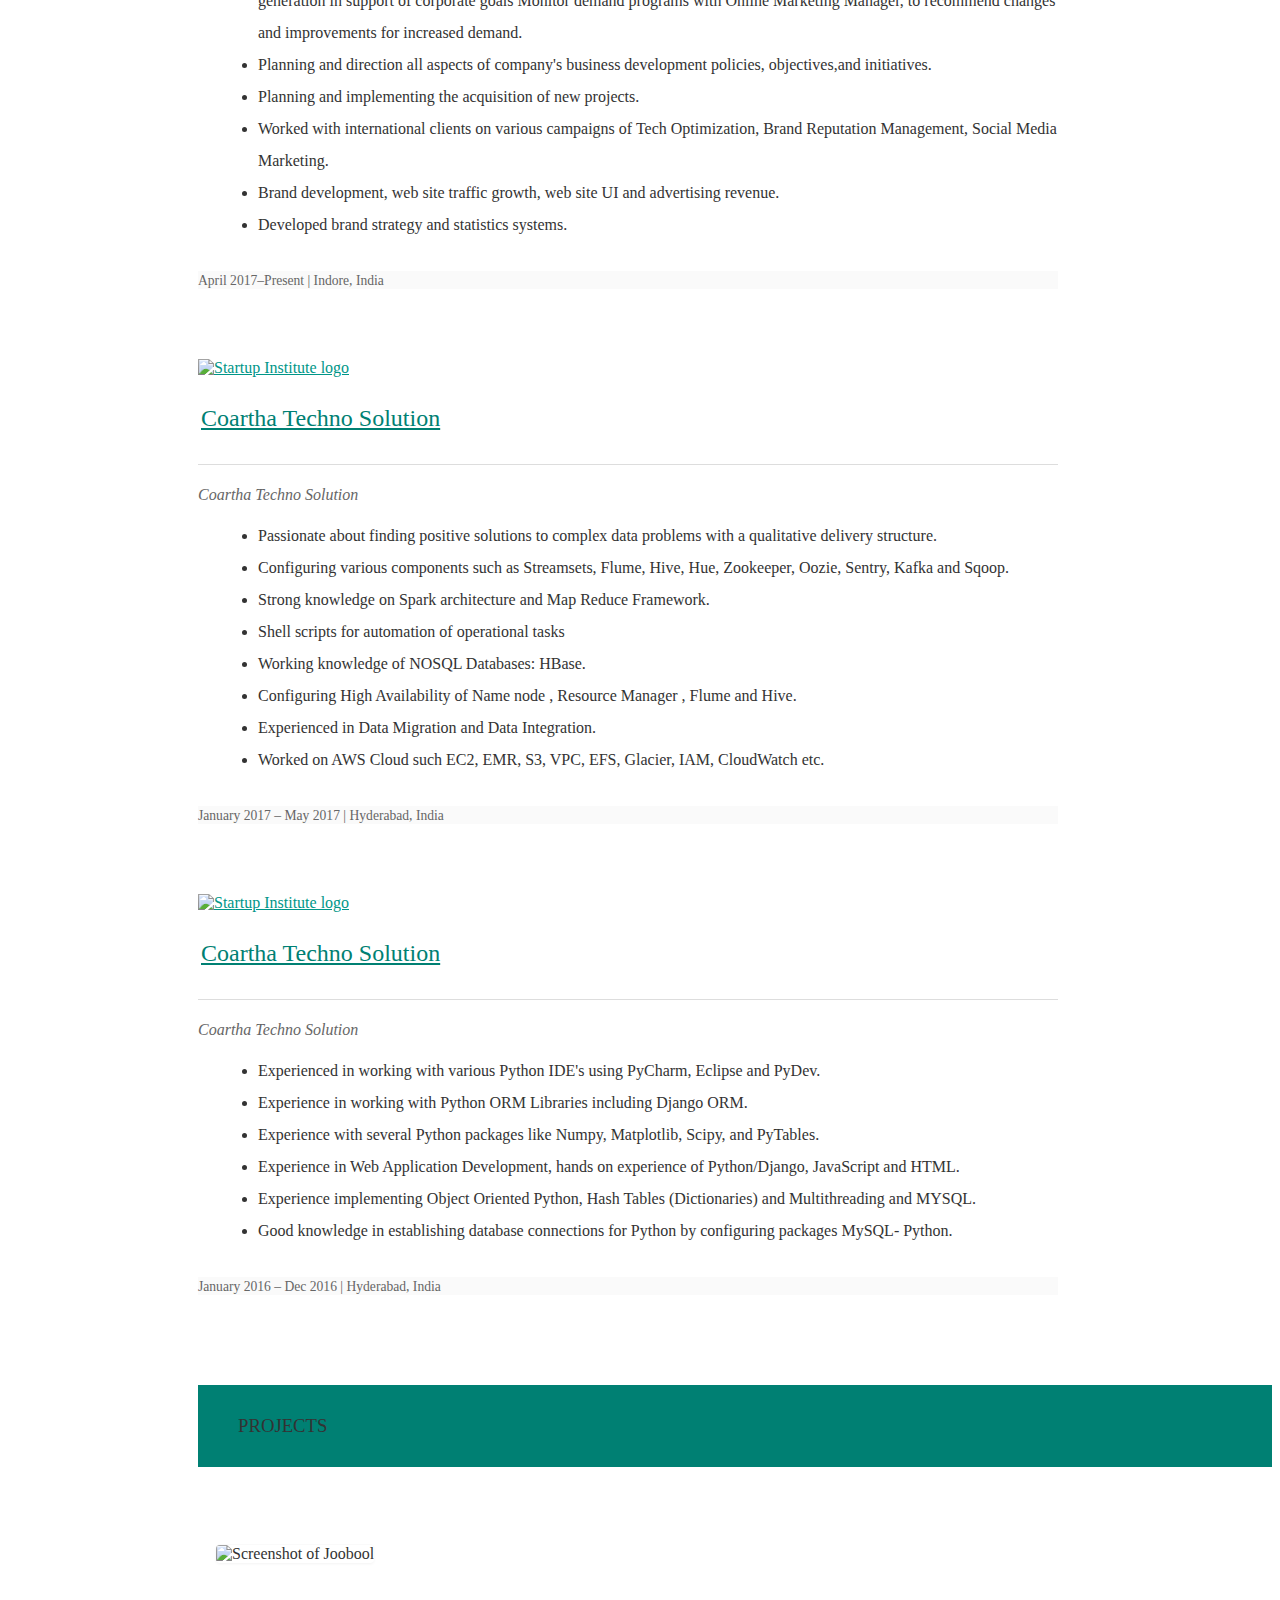
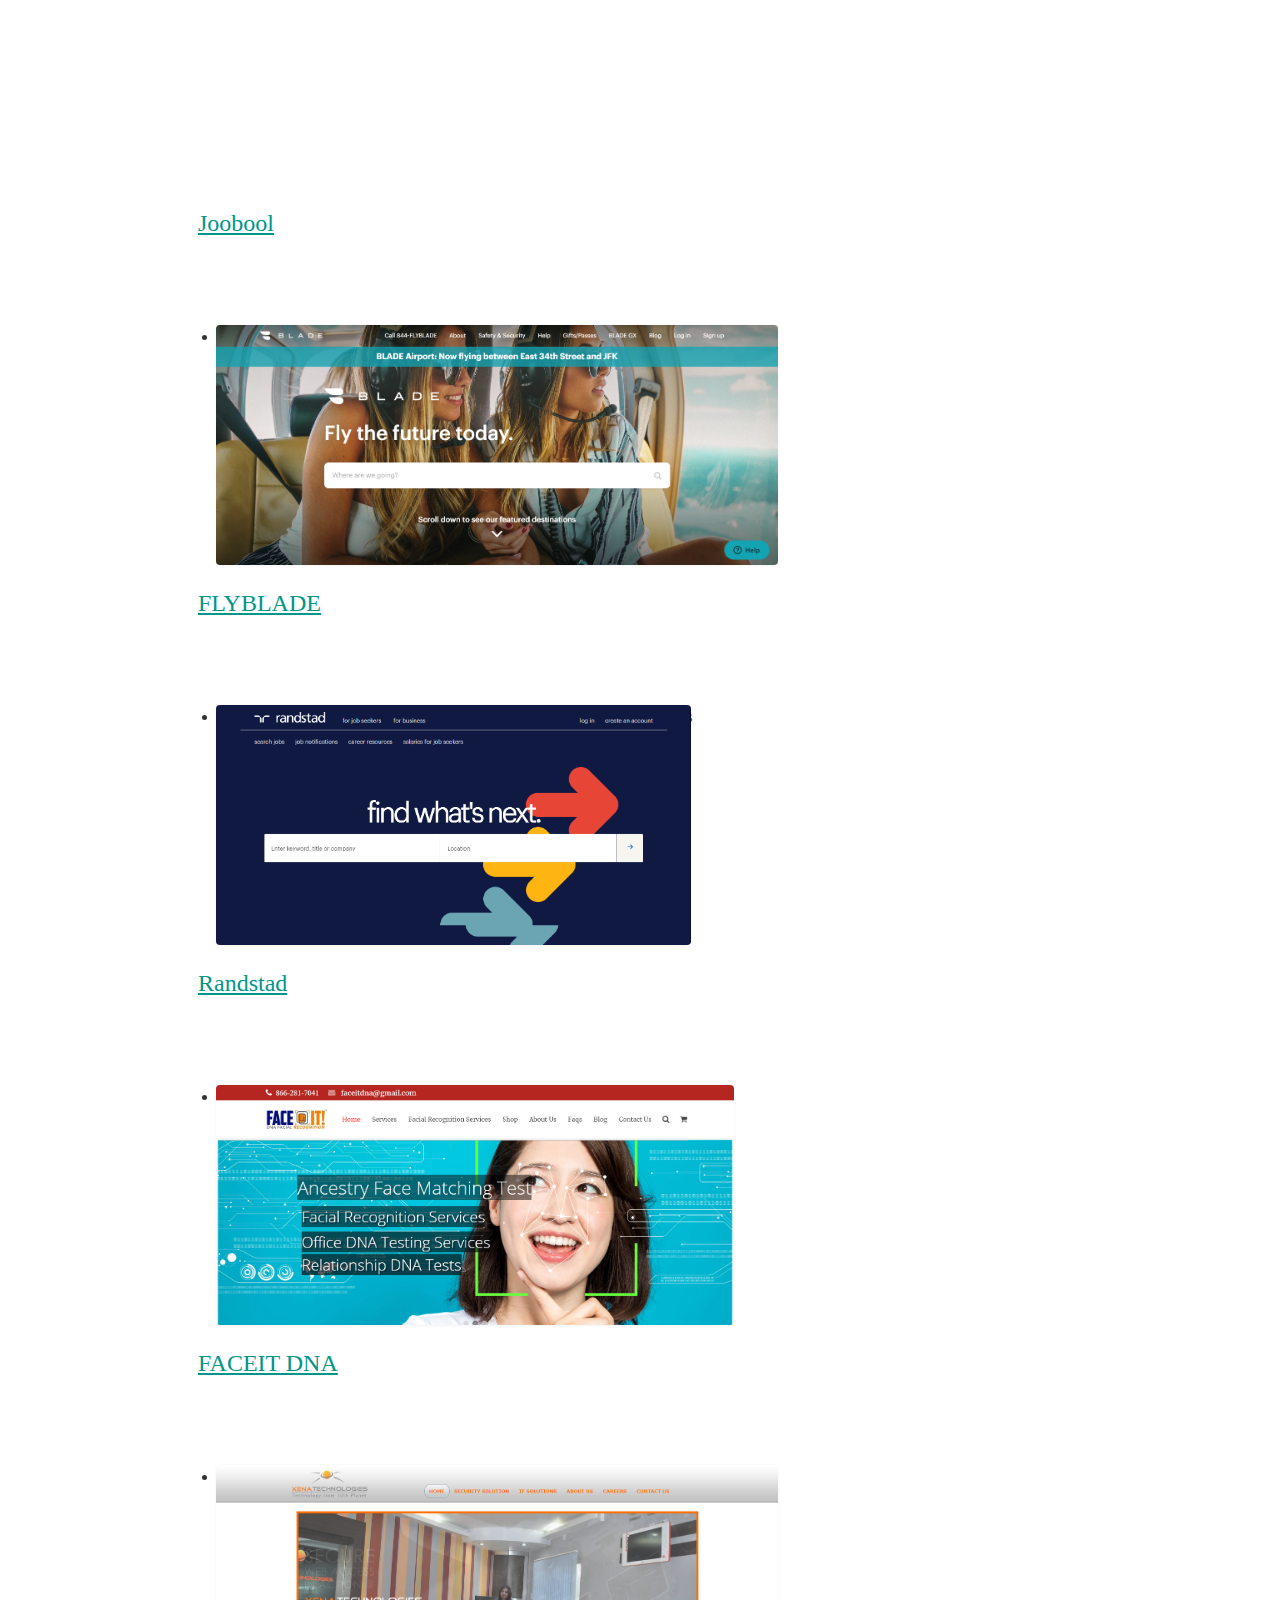
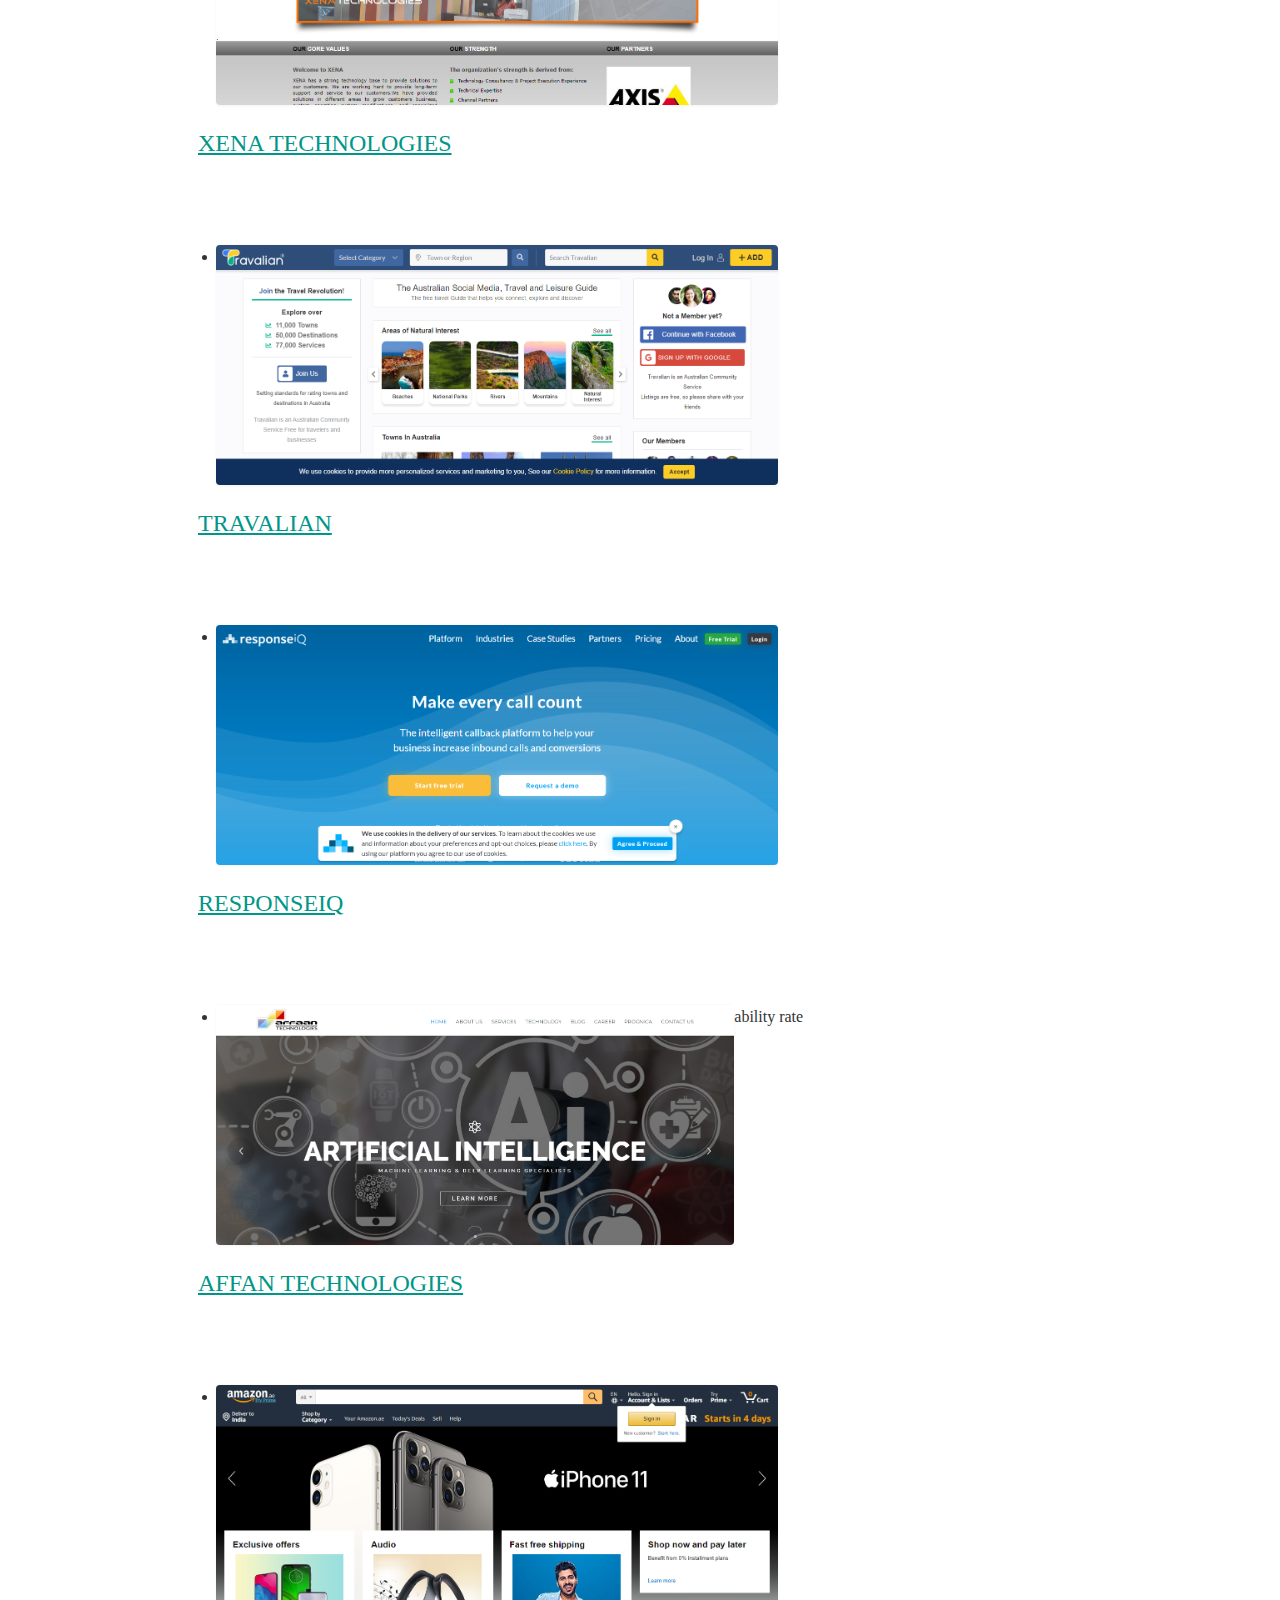
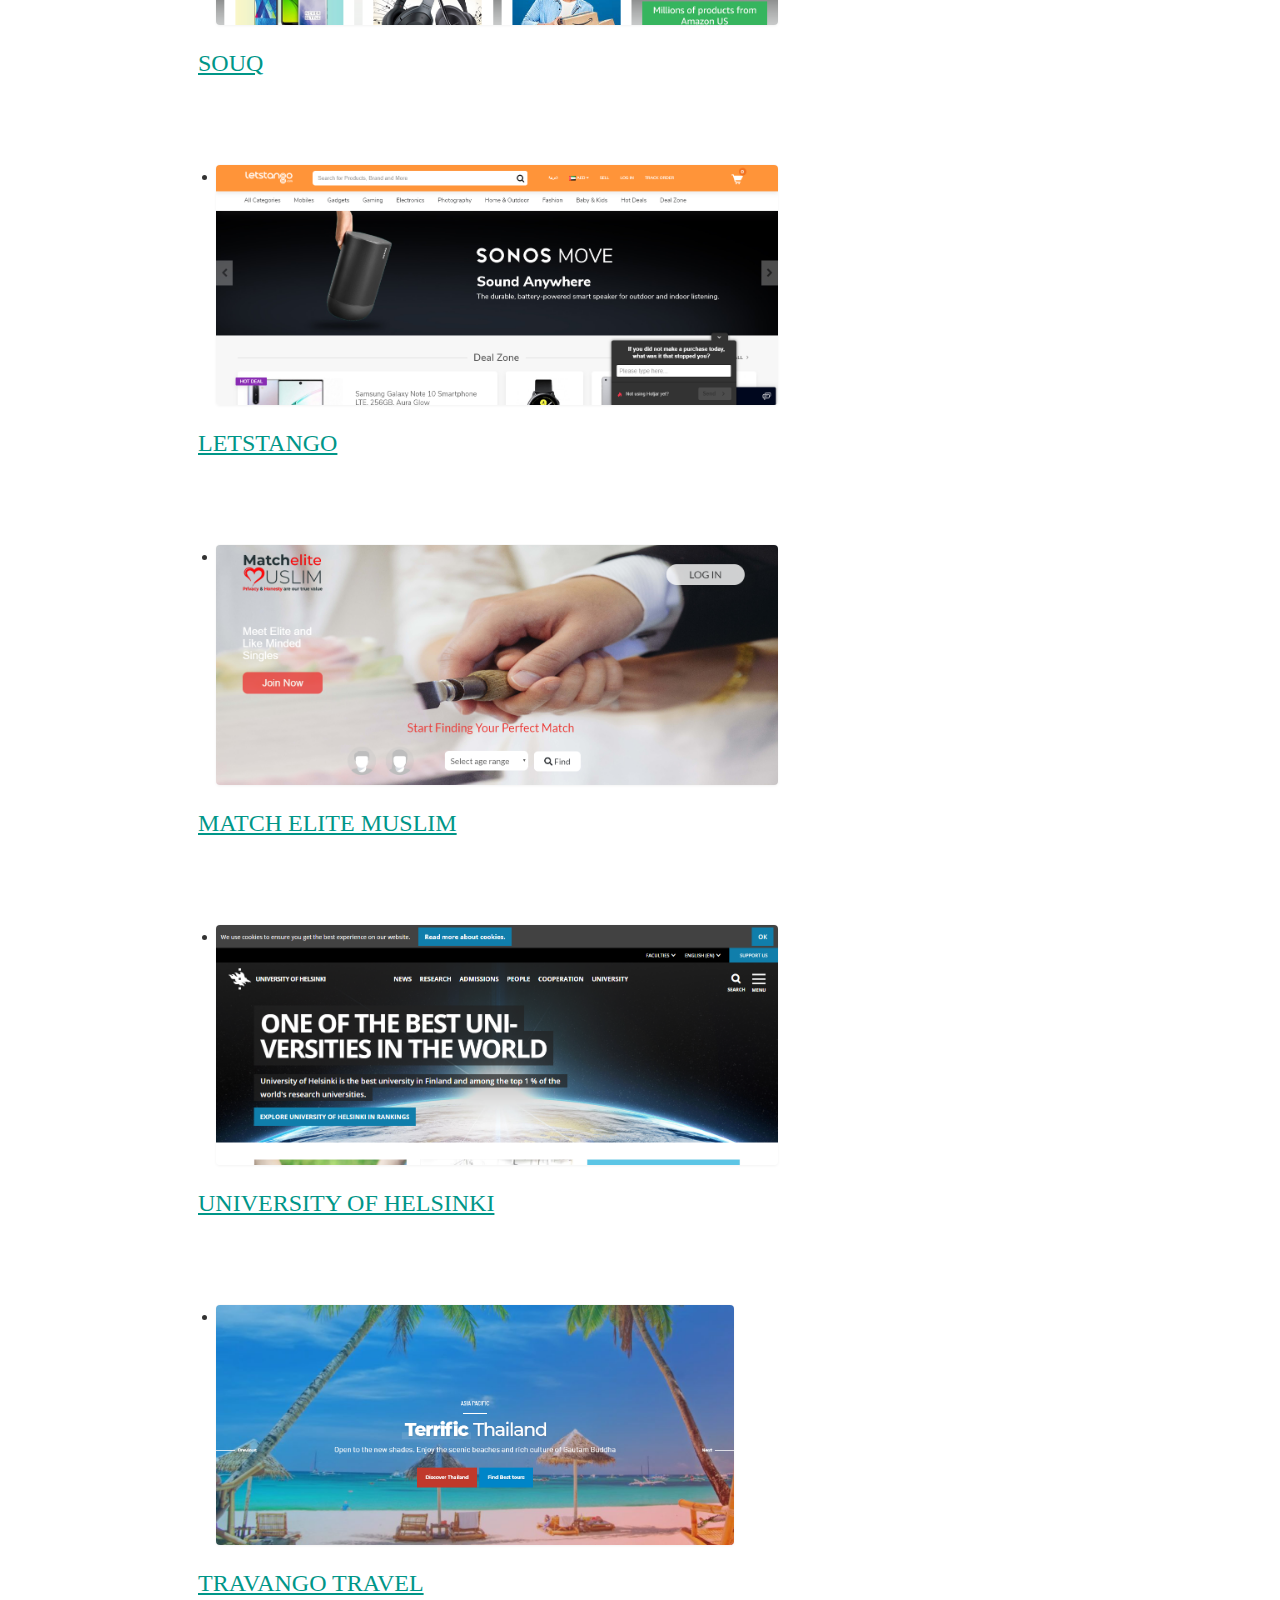
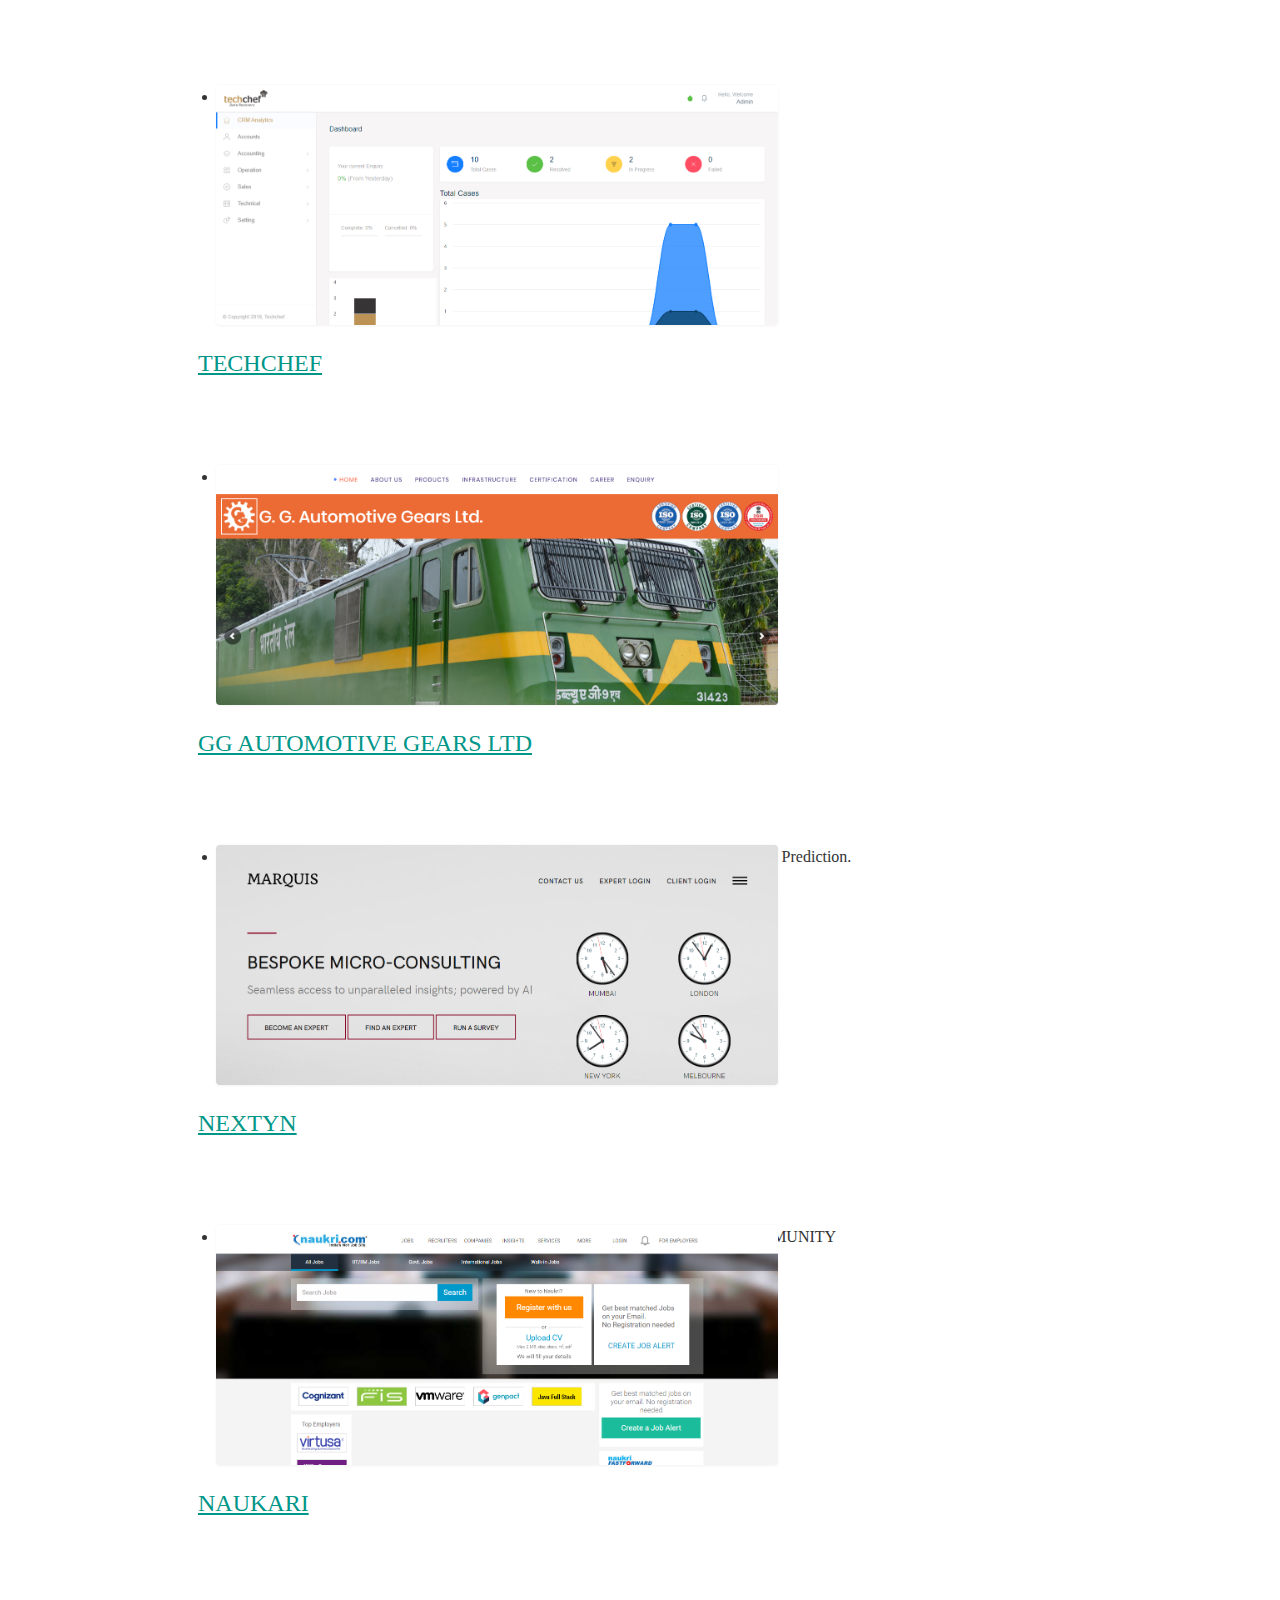
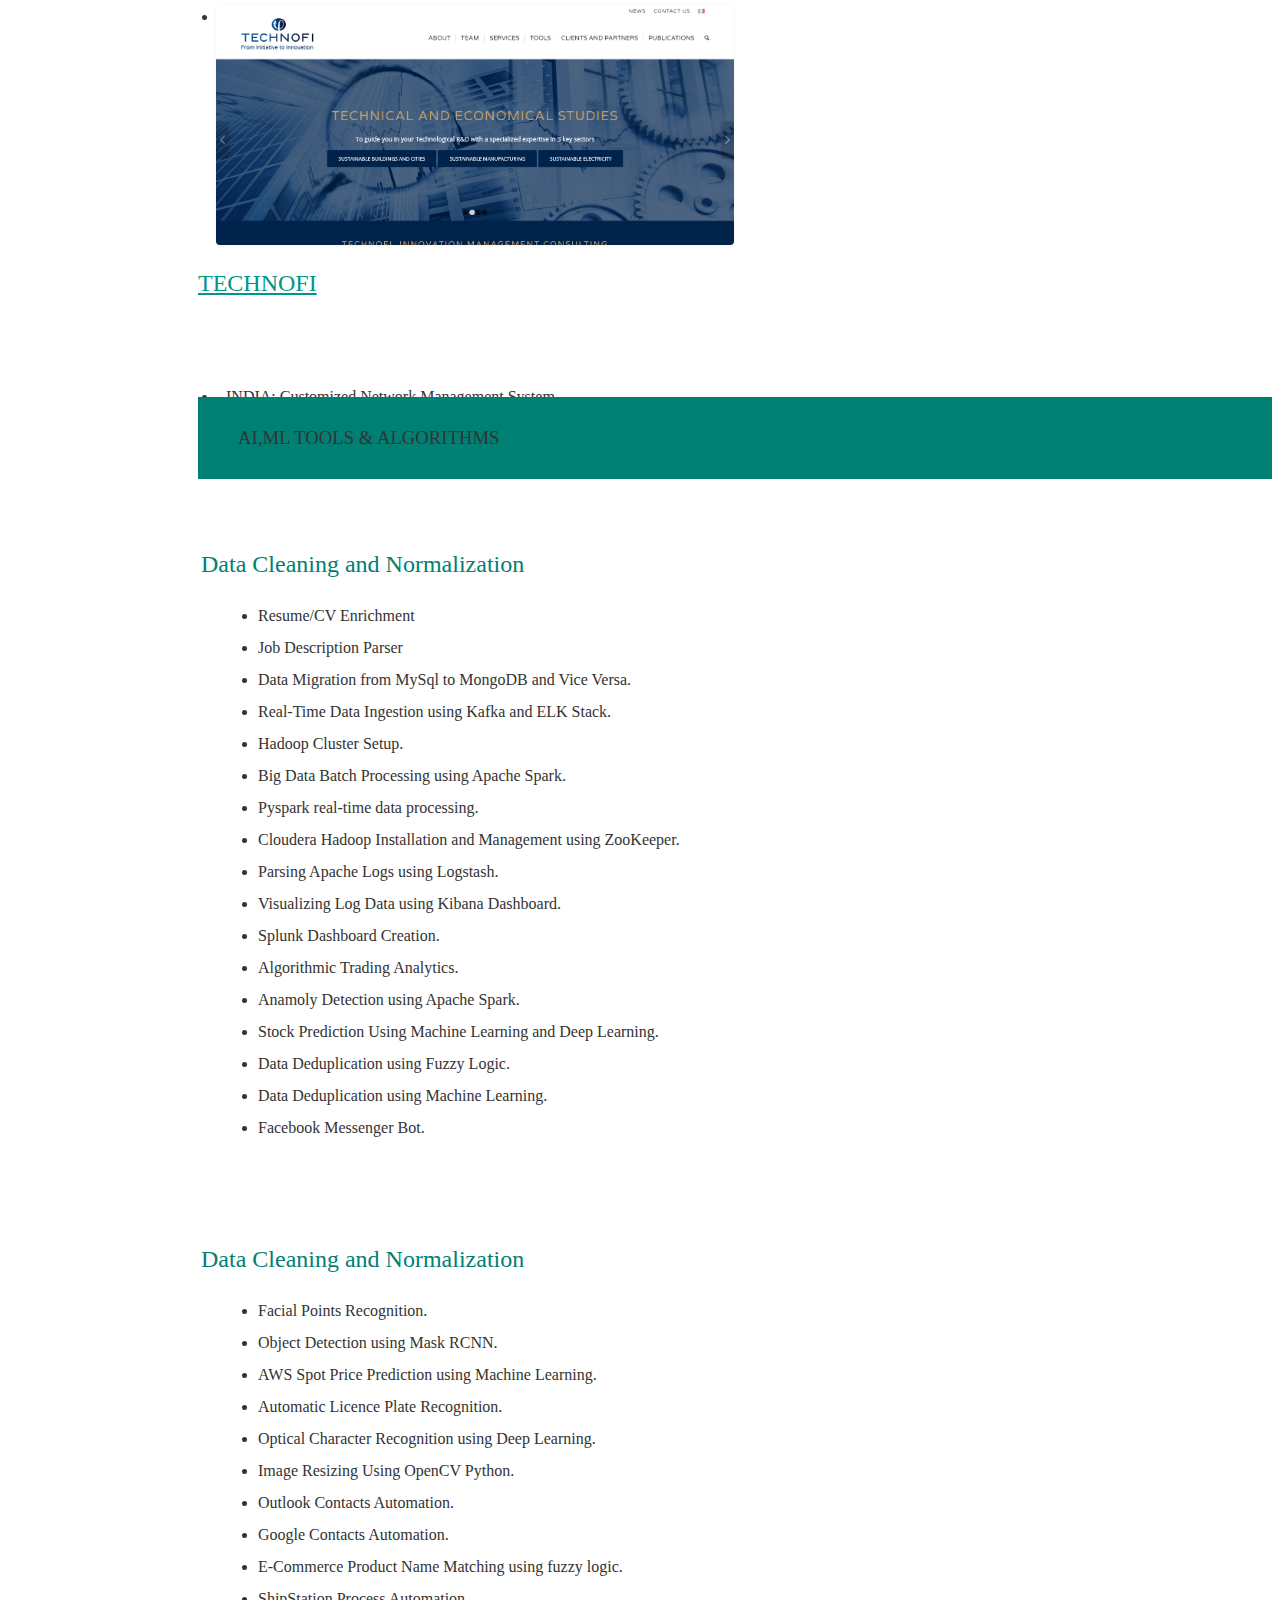
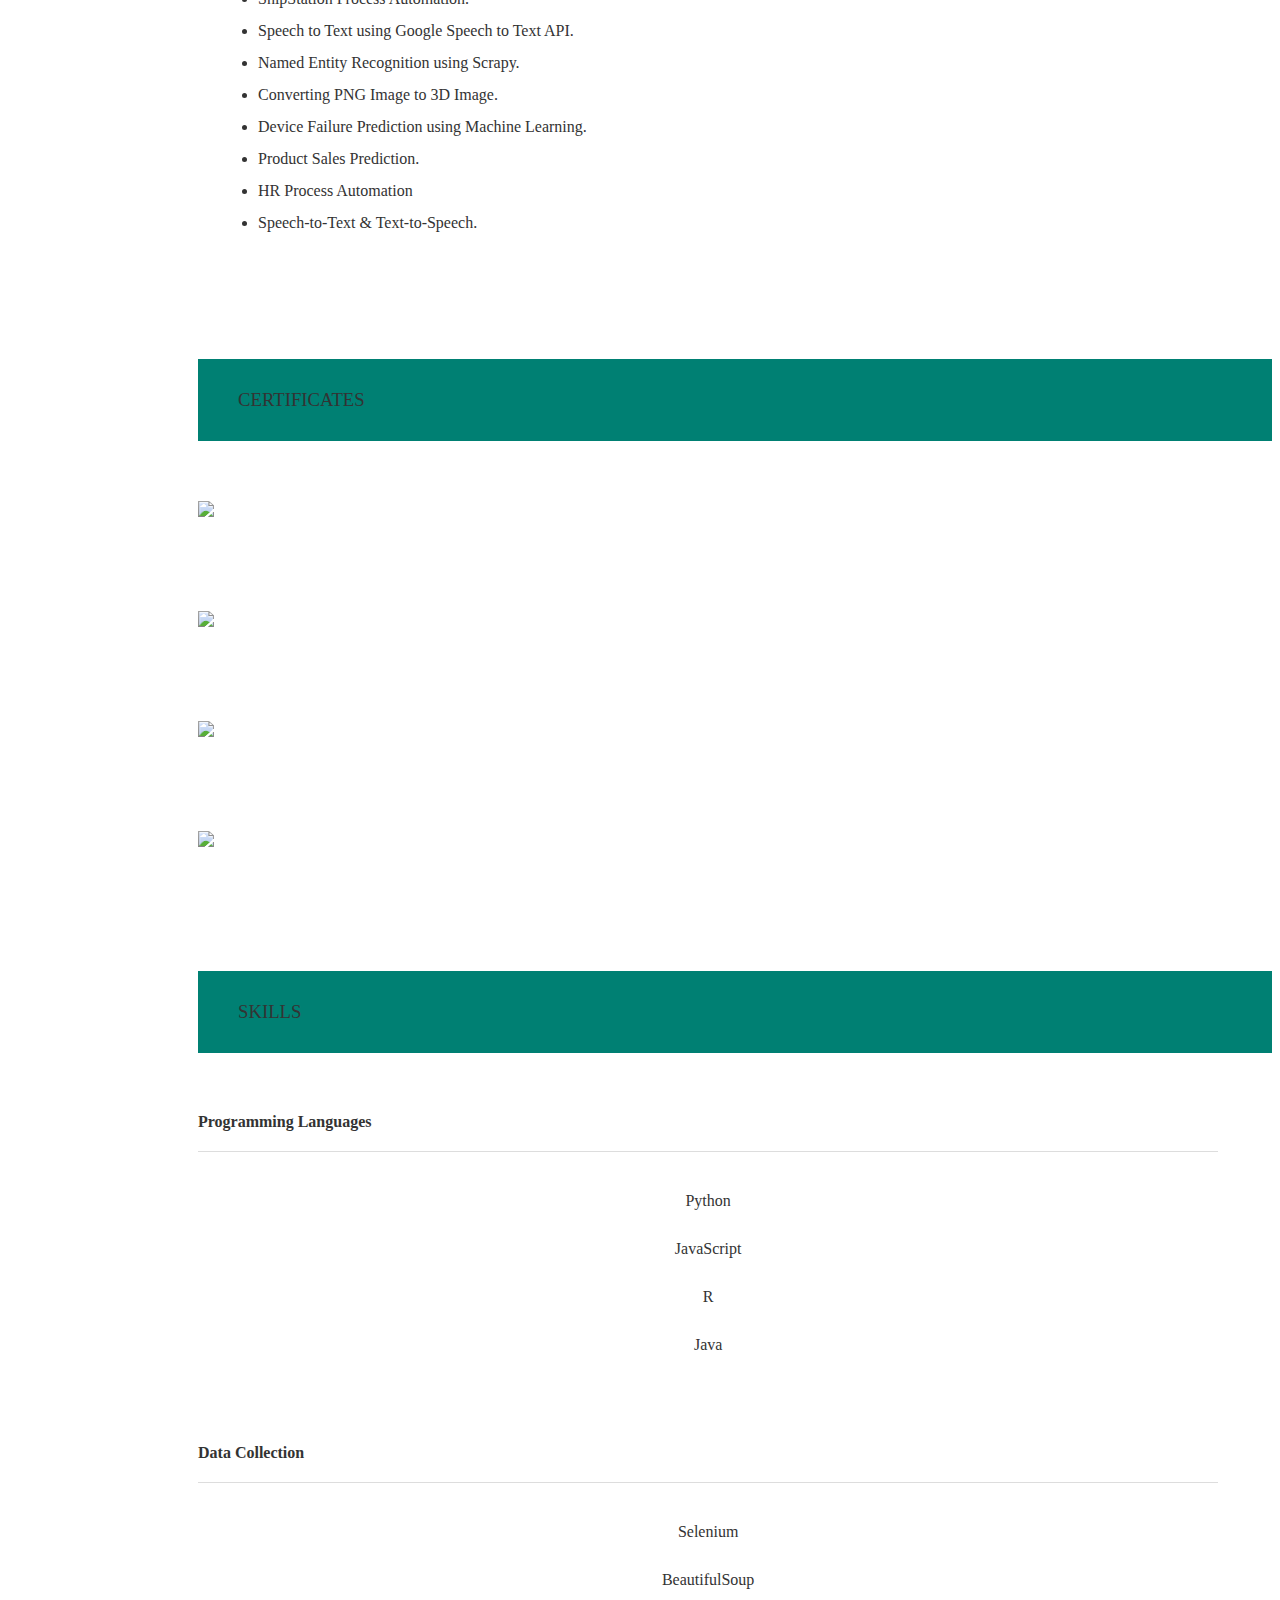
==== commit ea4c8e5b: "update project section" ====
--- a/index.html
+++ b/index.html
@@ -371,7 +371,7 @@
             <div class="col s12 m6 l4">
               <div class="card medium">
                 <div class="card-image waves-effect waves-block waves-light p-18"><img class="Project_Image activator" alt="Screenshot of Joobool" src="static/img/Joobool.png"></div>
-                <div class="card-content"><span class="card-title activator teal-text hoverline fs16"><a href="https://joobool.com/" target="_blank">Joobool</a><i class="mdi-navigation-more-vert right"></i></span>
+                <div class="card-content"><span class="card-title activator teal-text hoverline fs16"><a href="https://joobool.com/" target="_blank">Joobool</a><i class="mdi-navigation-more-vert right"></i> <!-- <img class="menu_icn right" src="static/img/menu.svg"> --></span>
                   <!-- <p>USA - Full Stack Development with User/Vendor Dashboard</p> -->
                 </div>
                 <div class="card-reveal "><span class="card-title brown-text"><i class="mdi-navigation-close right"></i></span>
@@ -425,19 +425,19 @@
             </div>
             <!--  -->
 
-            <div class="col s12 m6 l4">
+            <!-- <div class="col s12 m6 l4">
               <div class="card medium">
                 <div class="card-image waves-effect waves-block waves-light p-18"><img class="Project_Image activator" alt="Screenshot of technofi" src="static/img/WEDDINGWEBSITE.png"></div>
-                <div class="card-content"><span class="card-title activator teal-text hoverline fs16"><a href="http://www.lifeofanartis.com/" target="_blank">WEDDING WEBSITE</a><i class="mdi-navigation-more-vert right"></i></span>
-                  <!-- <p>Network management system.</p> -->
-                </div>
+                <div class="card-content"><span class="card-title activator teal-text hoverline fs16"><a href="http://www.lifeofanartis.com/" target="_blank">WEDDING WEBSITE</a><i class="mdi-navigation-more-vert right"></i></span> -->
+                  <!-- <p>Network management system.</p> -->
+               <!--  </div>
                 <div class="card-reveal"><span class="card-title brown-text"><i class="mdi-navigation-close right"></i></span>
                   <ul class="Dscrptn-hght">
                    <li class="fs-14">USA: Fully Functional website for the wedding couples</li>
                   </ul>
                 </div>
               </div>
-            </div> 
+            </div>  -->
 
             <!--  -->
 
--- a/static/css/main.css
+++ b/static/css/main.css
@@ -0,0 +1,476 @@
+body {
+	color: #333;
+	font-size: 16px;
+}
+a {
+	color: #009688;
+}
+blockquote {
+	border-left: 5px solid #795548;
+	color: #795548;
+	font-size: 125%;
+	font-weight: 400;
+	margin: 20px 0;
+	padding-left: 1.5rem;
+}
+blockquote * {
+  font-size: inherit;
+  line-height: inherit;
+}
+.text-center {
+	text-align: center;
+}
+nav {
+	background: white;
+	box-shadow: none;
+	height: 0;
+}
+nav i {
+	padding: 0 15px;
+	position: relative;
+	top: 5px;
+}
+main {
+	background: url(../img/bg.png) repeat;
+	padding-left: 190px;
+}
+ul.side-nav {
+	width: 200px;
+}
+ul.side-nav li {
+	padding: 0;
+}
+ul.side-nav.fixed a {
+	box-sizing: content-box;
+	color: #444;
+	display: block;
+	line-height: 100%;
+	padding: 10px 0 30px;
+}
+ul.table-of-contents li.logo a.active,
+ul.table-of-contents li.logo a:hover {
+	border: none;
+	font-weight: 200;
+}
+ul.side-nav.fixed li.logo {
+	background-color: #fafafa;
+	border-bottom: 1px solid #ddd;
+	box-sizing: content-box;
+	min-height: 90px;
+	padding: 30px 20px 45px;
+}
+ul.side-nav.fixed li.logo a {
+	font-weight: 200;
+	line-height: 100%;
+}
+ul.table-of-contents li:not(.logo) a.active,
+ul.table-of-contents li:not(.logo) a:hover {
+	background-color: #fafafa;
+	border-left: 3px solid ;
+}
+ul.side-nav.fixed.table-of-contents li:not(.logo) a span,
+ul#slide-out li:not(.logo) a span {
+	color: #333 !important;
+}
+li.logo span {
+	display: block;
+	font-size: 14px;
+}
+.brand-logo h1 {
+	font-size: inherit;
+  line-height: inherit;
+  margin: inherit;
+  font-weight: inherit;
+}
+.container {
+	width: 95%
+}
+h3 {
+	font-weight: 200;
+	margin-bottom: 60px;
+	margin-top: 0;
+	padding: 30px 40px;
+	text-transform: uppercase;
+}
+.menu_icn{
+	width: 12px!important;
+	height: 12px!important;
+	margin-left: 10px;
+    position: relative;
+    top: 12px;
+}
+.section {
+	padding-bottom: 30px;
+	padding-top: 0;
+	position: relative;
+}
+.full-height {
+	height: 100vh;
+}
+#intro.section {
+	background: url(../img/image.JPG) no-repeat top center/cover;
+	position: relative;
+	background-size: cover;
+	background-repeat: no-repeat;
+
+}
+#intro.section .container {
+	color: white;
+	font-weight: 200;
+	left: 0;
+	position: absolute;
+	top: 0;
+}
+#intro.section .container *:not(span) {
+	font-weight: 300;
+	line-height: 150%;
+	padding: 0 30px;
+	text-shadow: 1px 1px 5px rgba(0, 0, 0, 0.5);
+}
+#intro.section .underline {
+	border-bottom: 5px solid #009688;
+}
+#intro.section .teal {
+	padding: 0 10px;
+}
+.overlay {
+	background-color: rgba(0, 0, 0, 0.4);
+	height: 100%;
+	left: 0;
+	position: absolute;
+	top: 0;
+	width: 100%;
+}
+.waves-effect.waves-blue .waves-ripple {
+   /* The alpha value allows the text and background color
+   of the button to still show through. */
+    background-color: rgba(33, 150, 243, 0.2);
+ }
+.card {
+	margin-bottom: 60px;
+}
+.card .role {
+	font-size: 1.25rem;
+  position: absolute;
+  right: 38px;
+  top: 35px;
+}
+.card li a {
+	margin-right: 0;
+	color: #333;
+	border-bottom: 2px solid #ffab40;
+}
+.card li a:hover {
+	color: #333;
+	font-weight: 500;
+}
+.card .card-content {
+	padding-bottom: 30px;
+}
+.card .card-content p {
+	padding: 5px 0 0;
+}
+.card h5 {
+  font-size: 1.5rem;
+  margin-bottom: -0.5rem;
+  margin-top: 2rem;
+}
+.card h6 {
+  font-weight: 300;
+  letter-spacing: 1px;
+  margin-top: 2rem;
+  text-transform: uppercase;
+}
+#experience .card-action {
+	background-color: rgba(0,0,0,0.02);
+	border: none;
+}
+#experience .card .col.s12.m2 a {
+  display: block;
+}
+#experience .card .col.s12.m2 a img {
+  max-height: 60px;
+}
+.card-action span {
+	font-size: 85%;
+	color: #666;
+}
+.card ul {
+	margin-bottom: 0;
+}
+.card ul li {
+	line-height: 200%;
+	list-style-type: disc;
+	margin-left: 24px;
+}
+.card ul li li {
+  color: #666;
+  font-size: 13px;
+}
+.card .card-title {
+	font-size: 24px;
+}
+.card .card-content .card-title {
+	line-height: 2.5rem
+}
+.card i.right {
+  margin-left: 10px;
+}
+a.hoverline {
+	border-bottom: 3px solid transparent !important;
+	padding: 3px 3px 0 3px;
+	transition: .25s all;
+	-moz-transition: .25s all;
+	-webkit-transition: .25s all;
+}
+a.hoverline:hover {
+	border-bottom: 3px solid #009688 !important;
+}
+#skills .card.large {
+	height: 360px;
+}
+#skills h4 {
+	border-bottom: 1px solid #ddd;
+	margin-bottom: 30px;
+	padding-bottom: 20px;
+}
+#skills .col img.responsive-img {
+	margin: 0 auto;
+	max-height: 100px;
+	padding-bottom: 10px;
+	text-align: center;
+	vertical-align: middle;
+  display: table-cell;
+}
+.card.large .card-content p {
+	color: inherit;
+	margin: 0;
+	padding: 30px 0;
+}
+#experience .card-content .row {
+  border-bottom: 1px solid #ddd;
+  padding-bottom: 10px;
+}
+.card.large .card-image {
+	height: 230px;
+}
+.card.large .card-content {
+	height: auto;
+}
+.card.medium .card-image {
+	height: 240px;
+}
+.card-action a.btn-floating {
+	margin-bottom: 0;
+}
+
+#contact a:not(.btn-floating) {
+	bottom: 6px;
+	left: 20px;
+	position: relative;
+}
+#experience .col.s12.m2 {
+	text-align: center;
+}
+.fa-external-link:before {
+  left: 3px;
+  position: relative;
+  top: 2px;
+}
+.Border_bottom{
+	border-bottom: 1px solid #e5e4e4;
+}
+.Project_Image {
+	box-shadow: 0 1px 3px rgba(0, 0, 0, 0.05), 0 -1px 0px rgba(0, 0, 0, 0.015);
+	border-radius: 4px;
+	height: 100%;
+}
+.card-reveal .Dscrptn-hght{
+	height: 230px !important;
+	overflow-y: scroll;
+	width: 100%;
+}
+.SVG_img{
+	padding: 0 15px;
+    position: relative;
+    top: 5px;
+}
+.Dscrptn-hght {
+   list-style: none;
+   padding-left: 0px;
+ }
+ .Dscrptn-hght li {
+   padding: 5px 8px;
+   cursor: pointer;
+ }
+ /* width */
+ .Dscrptn-hght::-webkit-scrollbar {
+   width: 5px;
+ }
+
+ /* Track */
+ .Dscrptn-hght::-webkit-scrollbar-track {
+   background: #fff; 
+ }
+  
+ /* Handle */
+ .Dscrptn-hght::-webkit-scrollbar-thumb {
+   background: linear-gradient(270deg, #0F62A6 -4.03%, #69C7AD 100%); 
+ }
+
+ /* Handle on hover */
+ .Dscrptn-hght::-webkit-scrollbar-thumb:hover {
+   background: #fff; 
+ }
+ .CursorPointer{
+ 	cursor: pointer;
+ }
+ .Experience-ul li{
+ 	font-size: 16px;
+ }
+ .Clr_cadedBlu{
+ 	color: #009688;
+ }
+ .About_sub_ul{
+ 	margin-top: 10px!important;
+ }
+ .About_sub_ul li{
+ 	font-size: 15px !important;
+ 	list-style: none!important;
+ }
+small { display: none;}
+.grey-text {
+	color: #666 !important;
+}
+.teal-text {
+	color: #008073 !important
+}
+.teal {
+	background-color: #008073 !important
+}
+@media (min-width: 1200px) {
+	#experience .container {
+		width: 860px
+	}
+}
+@media (max-width: 1360px) {
+	.card ul li {
+		font-size: 16px;
+		line-height: 200%;
+		margin-left: 20px;
+	}
+}
+@media (max-width: 1160px) {
+	.card ul li {
+		line-height: 150%;
+	}
+}
+@media (max-width: 992px) {
+	main {
+		padding-left: 0px;
+		padding-top: 64px;
+	}
+	ul.side-nav a {
+	  line-height: 100%;
+	  padding: 0;
+	  width: 100%;
+	}
+	nav {
+		background: #fff;
+		height: 64px;
+		position: absolute;
+	}
+	nav a.button-collapse,
+	nav a.button-collapse i {
+		color: #009688;
+		height: 56px;
+		line-height: 56px;
+	}
+	h3 {
+		padding: 20px 30px;
+  	margin-bottom: 40px;
+	}
+	.container {
+		margin:  0 auto;
+	}
+
+	nav.hide-on-large.only.trigger {
+		display: block;
+	  position: fixed;
+	  top: 0;
+	  z-index: 2;
+	}
+	.name-title {
+	  display: block;
+	  height: 100%;
+	  padding-top: 15px;
+	  text-align: center;
+	  width: 100%;
+    position: absolute;
+	}
+	.name-title > span,
+	.name-title > a {
+    position: relative;
+    line-height: 20px;
+	}
+	.name-title a {
+    font-size: 22px;
+    display: block;
+	}
+	.name-title span {
+    display: block;
+    font-size: 14px;
+	}
+	h3,
+	.container {
+    position: relative;
+    top: 64px;
+	}
+	section#intro {
+	    margin-bottom: -64px;
+	}
+	.card .role {
+    position: relative;
+    right: initial;
+    top: initial;
+	}
+}
+@media (max-width: 600px) {
+	h2 {
+	  font-size: 22px;
+	  line-height: 200%;
+	  margin: 30px 0 0;
+	}
+	#intro.section .container *:not(span) {
+		padding: 0;
+	}
+	.card .card-content .card-title {
+    font-size: 20px;
+    line-height: 24px;
+	}
+	#experience span.card-title {
+    text-align: center;
+    display: block
+	}
+	#experience span.card-title a {
+	   margin: 0;
+	}
+	i.mdi-navigation-close.right {
+	  position: relative;
+	  bottom: 35px;
+	}
+	#contact a:not(.btn-floating) {
+    text-align: center;
+    display: block;
+    left: initial;
+    bottom: initial;
+	}
+	#contact a.btn-floating.btn-large {
+	    display: block;
+	    text-align: center;
+	    margin: 0 auto;
+	}
+	#intro.section {
+		background-position-x: 30%;
+	}
+}
